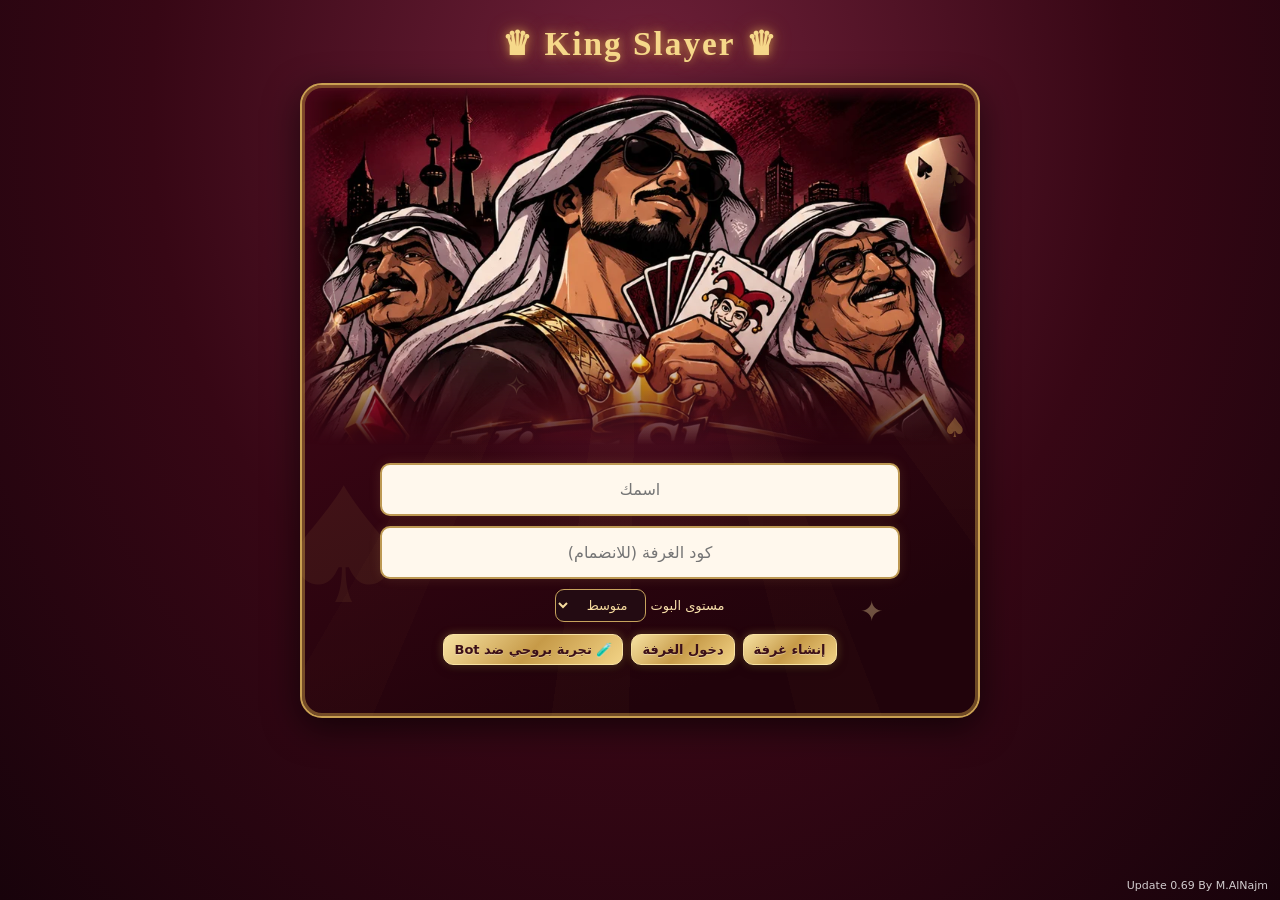
==== index.html @ 64f25003 "Complete Update 0.69: suppress duplicate turn-only activity text" ====
<!doctype html><html lang="ar" dir="rtl"><head><meta charset="utf-8"><meta name="viewport" content="width=device-width,initial-scale=1,maximum-scale=1,viewport-fit=cover"><meta name="theme-color" content="#400719">
<meta name="application-name" content="King Slayer">
<meta name="apple-mobile-web-app-title" content="King Slayer">
<meta name="apple-mobile-web-app-capable" content="yes">
<link rel="apple-touch-icon" sizes="180x180" href="/app-icon-180.png?v=66">
<link rel="icon" type="image/png" sizes="192x192" href="/app-icon-192.png?v=66">
<link rel="manifest" href="/manifest.webmanifest?v=66">
<title>King Slayer</title><style>*{box-sizing:border-box}body{margin:0;background:#125b3e;color:white;font:16px system-ui,-apple-system,sans-serif}main{max-width:480px;margin:auto;padding:calc(env(safe-area-inset-top) + 14px) 10px calc(env(safe-area-inset-bottom) + 24px)}h2{text-align:center;margin:14px 0}button,input{font:inherit;border:0;border-radius:10px;padding:12px}button{background:#f4d27d;color:#182f25;font-weight:700;cursor:pointer}input{width:100%;margin:8px 0;background:white;color:#111}#lobby{padding:24px 12px}#game{display:none}.bar{display:flex;justify-content:space-between;align-items:center;gap:8px;margin:10px 0;flex-wrap:wrap}.bar #status{background:#f4d27d;color:#173b2b;border-radius:10px;padding:7px 10px;font-size:14px}.hint{font-size:12px;color:#d5eee0}.board{position:relative;background:#176e4b;border:2px solid #ffffff30;border-radius:18px;padding:10px 6px}.four{display:grid;grid-template-columns:repeat(4,minmax(0,1fr));gap:5px;margin:9px 0}.eight{display:grid;grid-template-columns:repeat(4,minmax(0,1fr));gap:5px} .card{height:71px;touch-action:none;-webkit-user-select:none;background:#fff;border-radius:8px;color:#111;display:flex;flex-direction:column;align-items:center;justify-content:center;box-shadow:0 2px 4px #0003;border:3px solid transparent;user-select:none;touch-action:manipulation}.card.red{color:#d12736}.card.empty{background:#ffffff16;color:#e6f7e9;border:2px dashed #ffffff55}.card.selected{border:3px solid #ffd04a}.stack{position:relative;min-height:80px;touch-action:none;overflow:visible}.stack .card{position:absolute;left:0;right:0;width:100%;height:71px;box-shadow:0 1px 3px #0005}.stack .card:not(:last-child){pointer-events:none}.stack .card{justify-content:flex-start;align-items:flex-start;padding:3px 6px}.stack .card b{font-size:19px;line-height:21px}.stack .card span{font-size:18px;line-height:19px}.stack .card:last-child{justify-content:flex-start;align-items:flex-start}.dragging{position:fixed!important;z-index:9999!important;pointer-events:none!important;width:72px!important;opacity:.94;transform:rotate(-4deg) scale(1.08);box-shadow:0 10px 30px #0007!important}body.drag-active{touch-action:none;user-select:none}.card b{font-size:23px}.card span{font-size:21px}.section{text-align:center;font-weight:700;margin:12px 0 4px}.hand{display:grid;grid-template-columns:repeat(4,1fr);gap:7px;margin:12px 0}.pile{text-align:center}.pile .card{max-width:110px;margin:5px auto}.pile small{font-size:12px}.card.back{background:repeating-linear-gradient(45deg,#1d426e 0px,#1d426e 7px,#2c6192 7px,#2c6192 14px);border:4px solid #f4f0df;color:white;box-shadow:inset 0 0 0 2px #fff9,0 2px 5px #0005}.card.back:after{content:'♠ ♥';font-size:17px;background:#fff2;padding:7px;border-radius:7px}.card.back b{display:none}.card.back span{display:none}.controls{display:flex;gap:8px;justify-content:center;flex-wrap:wrap}#msg{min-height:25px;text-align:center;color:#ffe5a2;font-size:14px}#room{font-size:14px}#status{font-weight:bold}#win{text-align:center;font-size:22px}@media(orientation:landscape){main{max-width:100%;padding:5px max(12px,env(safe-area-inset-right)) 10px max(12px,env(safe-area-inset-left))}h2{font-size:17px;margin:2px}.bar{margin:3px 0}.board{display:grid;grid-template-columns:1fr 1.1fr 1fr;gap:8px;align-items:start;padding:7px}.board .section{font-size:12px;margin:3px 0}.board #lefttable{grid-column:1;grid-row:2}.board #found{grid-column:2;grid-row:2}.board #righttable{grid-column:3;grid-row:2}.board .section:nth-of-type(1){grid-column:1;grid-row:1}.board .section:nth-child(3){grid-column:2;grid-row:1}.board .section:nth-child(5){grid-column:3;grid-row:1}.four,.eight{margin:0;gap:3px}.card{height:52px;border-radius:6px}.stack .card{height:52px}.stack{min-height:55px}.stack .card b,.card b{font-size:17px}.stack .card span,.card span{font-size:17px}.hand{max-width:650px;margin:5px auto;gap:5px}.pile .card{height:51px;max-width:95px}.controls button{padding:7px 10px;font-size:13px}.hint{font-size:10px;text-align:center}#msg{min-height:16px;font-size:12px}}@media(orientation:portrait){#game:before{content:'↻ لف الآيفون بالعرض لتجربة الطاولة الأوسع';display:block;text-align:center;background:#f4d27d;color:#183c2c;padding:7px;border-radius:8px;margin-bottom:8px;font-size:13px}}  .board>.section,.board>.four,.board>.eight{position:relative;z-index:1}  .turn-indicator{display:inline-block;padding:5px 10px;border-radius:18px;background:#ffffff22;font-size:13px;font-weight:700}.turn-indicator.mine{background:#f4d27d;color:#173b2b;animation:turnpulse 1.4s infinite}@keyframes turnpulse{50%{box-shadow:0 0 0 5px #f4d27d22}}  .card{transition:transform .15s ease,box-shadow .15s ease}.card:active{transform:translateY(-3px)}.turn-bottom{margin:4px auto;text-align:center;font-size:13px;font-weight:700;color:#ffe4a0}.last-card{animation:shine 1.2s ease-in-out infinite}@keyframes shine{0%,100%{box-shadow:none;color:#fff}50%{box-shadow:0 0 15px #ffdc55;color:#ffe17d}}.card-enter{animation:cardenter .22s ease-out}@keyframes cardenter{from{transform:translateY(-14px) rotate(-4deg);opacity:.4}to{transform:translateY(0);opacity:1}}.turn-toast{position:fixed;top:12%;left:50%;transform:translateX(-50%);background:#f4d27d;color:#183c2c;padding:10px 18px;border-radius:20px;z-index:1000;pointer-events:none;animation:toastfade 1.2s both}@keyframes toastfade{0%{opacity:0}20%,75%{opacity:1}100%{opacity:0}} .board{background:linear-gradient(#29000620,#29000620),url('/1026AC6E-94FA-46C3-9487-901BDE9A1770.png') center/100% 100% no-repeat,#47000e;border:2px solid #bb8c44;box-shadow:inset 0 0 30px #19000677}.card.back{background:radial-gradient(ellipse at center,#24466c 0%,#10233f 75%);border:3px double #e4b75e;box-shadow:inset 0 0 0 2px #d2b266,0 2px 5px #0006}.card.back:after{content:'♠ DmDm ♠';font:bold italic 12px Georgia,serif;color:#f2c46c;background:transparent;padding:4px 0;text-shadow:0 1px 2px #000}.board .section{text-shadow:0 2px 5px #000;background:#20000a77;border-radius:6px}.board .card{box-shadow:0 2px 5px #0007}.card:not(.back):not(.empty){background:linear-gradient(145deg,#fff 0%,#faf8f2 70%,#eee9df 100%);border:2px solid #d8d2c4;border-radius:7px;box-shadow:0 2px 5px #0006,inset 0 0 0 1px #fff}.card.back{background:repeating-linear-gradient(45deg,transparent 0px,transparent 12px,#ffffff08 12px,#ffffff08 13px),radial-gradient(ellipse at center,#274b76,#102341 82%);border:3px double #d8dce3;outline:1px solid #a9b4c4;outline-offset:-6px;box-shadow:inset 0 0 0 2px #8398b1,0 3px 7px #0008}.card.back:after{content:'♛ DmDm ♠';font:bold italic 13px Georgia,serif;color:#e8b956;letter-spacing:-.5px;text-shadow:0 2px 2px #000;background:#07182c80;border:1px solid #9baec6;border-radius:7px;padding:7px 2px;max-width:96%;white-space:nowrap}.card.red{color:#c41428}.card:not(.back) b{font-family:Georgia,serif;font-weight:800}.card:not(.back) span{filter:drop-shadow(0 1px 1px #0002)}/* Additional 20% card reduction */.card{height:57px}.stack .card{height:57px}.stack{min-height:64px}.card b{font-size:19px}.card span{font-size:17px}.stack .card b{font-size:16px}.stack .card span{font-size:15px}.card.back:after{font-size:10px;padding:4px 1px}.pile .card{max-width:82px}@media(orientation:landscape){.card,.stack .card{height:42px}.stack{min-height:45px}.pile .card{height:41px;max-width:76px}.card b,.stack .card b{font-size:14px}.card span,.stack .card span{font-size:13px}.card.back:after{font-size:9px;padding:2px 1px}}/* DmDm premium burgundy lobby and further 20% smaller cards */body{background:radial-gradient(ellipse at 50% 22%,#661326 0%,#390512 53%,#20030b 100%);min-height:100vh}main{position:relative}#lobby{position:relative;text-align:center;min-height:70vh;border:2px solid #c9a052;border-radius:22px;margin-top:12px;background:radial-gradient(ellipse at 45% 30%,#6e1730aa,#28040bd9);box-shadow:inset 0 0 0 3px #8b5d2c66,0 10px 35px #0005;overflow:hidden}#lobby:before{content:'♠ ♥ ♦ ♣';position:absolute;right:8px;top:12%;writing-mode:vertical-rl;letter-spacing:22px;font-size:27px;color:#d7aa55;opacity:.42;pointer-events:none}#lobby:after{content:'♠';position:absolute;left:-30px;bottom:12%;font-size:160px;color:#d4a754;opacity:.08;pointer-events:none}h2{color:#f6d88a;text-shadow:0 0 8px #f2c15a99,0 0 20px #e3a43a66;font-family:Georgia,serif;letter-spacing:.4px}#lobby>p{color:#f5e1b8;text-shadow:0 0 7px #d8a84d88}#lobby input{background:#fff8ed;border:2px solid #bd9953;text-align:center;box-shadow:0 0 12px #e4b15e22}#lobby .controls{align-items:center;justify-content:center}#lobby button{background:linear-gradient(135deg,#f7e2a2,#c69a48,#f2d386);border:1px solid #f7e2a2;box-shadow:0 3px 12px #0005,0 0 10px #e7b95a55;color:#3c1018;text-shadow:0 1px #fff5}#lobby button:active{transform:scale(.97)}#lobby #welcome{color:#f7d995}#game .card{height:46px}#game .stack .card{height:46px}#game .stack{min-height:52px}#game .card b{font-size:16px}#game .card span{font-size:14px}#game .pile .card{max-width:68px}#game .card.back:after{font-size:9px;padding:2px 1px}@media(orientation:landscape){#game .card,#game .stack .card{height:34px}#game .stack{min-height:37px}#game .pile .card{height:33px;max-width:62px}#game .card b,#game .stack .card b{font-size:12px}#game .card span,#game .stack .card span{font-size:11px}#game .card.back:after{font-size:8px;padding:1px}}#lobby:before{content:'♠ ♥ ♦ ♣';animation:suitFloat 7s ease-in-out infinite alternate;transform-origin:center}#lobby:after{animation:suitDrift 9s ease-in-out infinite alternate}@keyframes suitFloat{0%{transform:translateY(-10px) rotate(-7deg);opacity:.25}50%{transform:translateY(13px) rotate(7deg);opacity:.6}100%{transform:translateY(-8px) rotate(-4deg);opacity:.35}}@keyframes suitDrift{0%{transform:translate(0,0) rotate(-10deg)}100%{transform:translate(22px,-24px) rotate(10deg)}}h2{animation:kingGlow 2.6s ease-in-out infinite alternate}@keyframes kingGlow{from{text-shadow:0 0 6px #f2c15a66,0 0 15px #e3a43a33}to{text-shadow:0 0 14px #ffe6a4cc,0 0 28px #e3a43aaa}}@media(prefers-reduced-motion:reduce){#lobby:before,#lobby:after,h2{animation:none}}#lobby{isolation:isolate}#lobby>*:not(.suit-stage){position:relative;z-index:2}.suit-stage{position:absolute;inset:0;overflow:hidden;pointer-events:none;z-index:0}.suit-stage span{position:absolute;display:block;font-family:Georgia,serif;color:#f1c86e;opacity:0;text-shadow:0 0 12px #f6ce6c99;animation:suitRise 11s linear infinite;will-change:transform,opacity}.suit-stage span:nth-child(1){right:7%;bottom:-12%;font-size:45px;animation-delay:-1s;animation-duration:12s}.suit-stage span:nth-child(2){right:22%;bottom:-12%;font-size:26px;animation-delay:-6s;animation-duration:10s;color:#e88791}.suit-stage span:nth-child(3){right:40%;bottom:-12%;font-size:34px;animation-delay:-3s;animation-duration:13s;color:#d9a04b}.suit-stage span:nth-child(4){right:65%;bottom:-12%;font-size:40px;animation-delay:-8s;animation-duration:12s}.suit-stage span:nth-child(5){right:86%;bottom:-12%;font-size:27px;animation-delay:-4s;animation-duration:14s}.suit-stage span:nth-child(6){right:14%;bottom:-12%;font-size:18px;animation-delay:-10s;animation-duration:16s;color:#d9808d}.suit-stage span:nth-child(7){right:76%;bottom:-12%;font-size:23px;animation-delay:-12s;animation-duration:15s}.suit-stage span:nth-child(8){right:52%;bottom:-12%;font-size:20px;animation-delay:-7s;animation-duration:17s}@keyframes suitRise{0%{transform:translate3d(0,30px,0) rotate(-25deg) scale(.7);opacity:0}12%{opacity:.4}50%{transform:translate3d(-22px,-240px,0) rotate(18deg) scale(1.15);opacity:.55}88%{opacity:.3}100%{transform:translate3d(25px,-520px,0) rotate(85deg) scale(.8);opacity:0}}@media(prefers-reduced-motion:reduce){.suit-stage span{animation:none;opacity:.18}}/* King Slayer comic-style animated lobby scene */#lobby{background:radial-gradient(ellipse at 50% 18%,#8d2444aa 0%,transparent 50%),linear-gradient(160deg,#4b071a,#21030b 85%);box-shadow:inset 0 0 0 3px #b5873d88,0 10px 35px #0009}#lobby:before{z-index:1}#lobby .comic-stage{position:absolute;inset:0;overflow:hidden;pointer-events:none;z-index:0}#lobby .comic-rays{position:absolute;inset:-50%;background:repeating-conic-gradient(from 5deg at 50% 25%,#f5c65b12 0deg 7deg,transparent 7deg 22deg);animation:comicSpin 70s linear infinite}#lobby .comic-card{position:absolute;top:9%;font-size:clamp(35px,9vw,70px);filter:drop-shadow(0 5px 8px #0009);animation:comicFloat 5s ease-in-out infinite alternate}#lobby .comic-card-a{left:9%;transform:rotate(-20deg);animation-delay:-1s}#lobby .comic-card-b{right:8%;top:25%;color:#e8c174;animation-delay:-3s}#lobby .comic-card-c{left:12%;top:40%;color:#e55a6a;animation-delay:-2s}#lobby .comic-crown{position:absolute;top:2%;left:50%;transform:translateX(-50%);font-size:55px;color:#ffd781;text-shadow:0 0 20px #ffd36a;animation:crownPulse 3s ease-in-out infinite}#lobby .comic-spark{position:absolute;color:#ffe4a3;font-size:28px;animation:sparkle 2.5s ease-in-out infinite}#lobby .spark-one{top:15%;right:23%}#lobby .spark-two{top:45%;left:30%;animation-delay:-1s}#lobby .spark-three{bottom:14%;right:14%;animation-delay:-1.8s}#lobby input,#lobby button{transition:transform .2s ease,box-shadow .2s ease}#lobby input:focus{outline:2px solid #ffe5a0;box-shadow:0 0 20px #ffcc6c88}#lobby button:active{transform:scale(.95)}#lobby .controls button{animation:buttonGleam 4s ease-in-out infinite}#lobby .controls button:nth-child(2){animation-delay:-1s}#lobby .controls button:nth-child(3){animation-delay:-2s}@keyframes comicSpin{to{transform:rotate(360deg)}}@keyframes comicFloat{from{translate:0 -8px;rotate:-6deg}to{translate:0 14px;rotate:8deg}}@keyframes crownPulse{50%{opacity:.72;filter:brightness(1.5);scale:1.08}}@keyframes sparkle{0%,100%{opacity:0;scale:.4;rotate:0deg}50%{opacity:1;scale:1.2;rotate:35deg}}@keyframes buttonGleam{0%,100%{box-shadow:0 3px 12px #0005,0 0 8px #e7b95a44}50%{box-shadow:0 3px 12px #0005,0 0 19px #fbdc8d99}}@media(prefers-reduced-motion:reduce){#lobby .comic-stage *,#lobby .controls button{animation:none}}/* Approved King Slayer character art: visible when supplied asset is committed. */#lobby .king-art{position:relative;z-index:1;height:clamp(225px,47vw,355px);margin:-12px -12px 5px;overflow:hidden;pointer-events:none;background:linear-gradient(160deg,#68112666,#28030c44);border-radius:18px 18px 0 0}#lobby .king-art-image{position:absolute;inset:0;background-image:url('/king-slayer-characters.webp');background-size:cover;background-position:center top;background-repeat:no-repeat;animation:characterEntrance 1.2s cubic-bezier(.2,.7,.3,1) both,characterBreath 7s ease-in-out 1.2s infinite alternate}#lobby .cigarette-glow{position:absolute;left:15.7%;top:30%;width:9px;height:9px;border-radius:50%;background:#ff5c23;filter:blur(3px);box-shadow:0 0 9px 5px #ff3717aa,0 0 22px 10px #e6211144;animation:emberPulse 2.9s ease-in-out infinite;mix-blend-mode:screen}#lobby .cigarette-smoke{position:absolute;left:15%;top:28%;width:12px;height:38px;border-left:2px solid #f7ddd166;border-radius:50%;filter:blur(3px);animation:smokeLift 4s ease-out infinite}#lobby .art-spark{position:absolute;color:#ffdc84;text-shadow:0 0 12px #ffc75c;font-size:21px;animation:sparkle 3s ease-in-out infinite}#lobby .art-spark-a{left:27%;top:68%}#lobby .art-spark-b{right:17%;top:55%;animation-delay:-1.6s}#lobby .comic-stage{opacity:.35}#lobby input,#lobby .controls,#lobby #welcome{animation:controlEntrance .65s ease-out both}#lobby input:nth-of-type(1){animation-delay:.2s}#lobby input:nth-of-type(2){animation-delay:.35s}#lobby .controls{animation-delay:.5s}#lobby #welcome{animation-delay:.65s}@keyframes characterEntrance{from{opacity:0;transform:translateY(26px) scale(1.06)}to{opacity:1;transform:translateY(0) scale(1)}}@keyframes characterBreath{to{transform:scale(1.018) translateY(-3px)}}@keyframes emberPulse{0%,100%{opacity:.22;transform:scale(.65)}42%{opacity:.95;transform:scale(1.25)}58%{opacity:.55;transform:scale(.9)}}@keyframes smokeLift{0%{opacity:0;transform:translate(0,8px) rotate(-10deg)}25%{opacity:.38}100%{opacity:0;transform:translate(-13px,-40px) rotate(18deg) scale(1.5)}}@keyframes controlEntrance{from{opacity:0;transform:translateY(18px)}to{opacity:1;transform:translateY(0)}}@media(prefers-reduced-motion:reduce){#lobby .king-art *,#lobby input,#lobby .controls,#lobby #welcome{animation:none}}/* Animated side suits and subtle glowing table frame */#game .board{isolation:isolate;border:2px solid #d8a95b;box-shadow:inset 0 0 18px #e9b85c24,0 0 9px #f4ce7440;animation:tableFrameGlow 5s ease-in-out infinite}#game .board-suits{position:absolute;top:4%;bottom:4%;width:23px;pointer-events:none;z-index:0;overflow:hidden;display:flex;flex-direction:column;justify-content:space-around;align-items:center}#game .board-suits-left{left:2px}#game .board-suits-right{right:2px}#game .board-suits span{font-family:Georgia,serif;font-size:clamp(14px,2.5vw,22px);color:#e5b85e;text-shadow:0 0 7px #f7ca7d88;opacity:.4;animation:boardSuitFloat 4.5s ease-in-out infinite alternate}#game .board-suits span:nth-child(2){color:#ee7881;animation-delay:-1.2s}#game .board-suits span:nth-child(3){color:#e6a758;animation-delay:-2.3s}#game .board-suits span:nth-child(4){animation-delay:-3.2s}@keyframes tableFrameGlow{0%,100%{border-color:#c49a52;box-shadow:inset 0 0 14px #e9b85c15,0 0 5px #e8b4572b}50%{border-color:#f6d78c;box-shadow:inset 0 0 22px #e9b85c28,0 0 15px #f5d18470}}@keyframes boardSuitFloat{0%{transform:translateY(6px) rotate(-12deg) scale(.9);opacity:.2}100%{transform:translateY(-8px) rotate(13deg) scale(1.12);opacity:.62}}@media(prefers-reduced-motion:reduce){#game .board,#game .board-suits span{animation:none}}/* Minimal solid burgundy gameplay table */#game .board{background:#530b20!important;border:2px solid #c9a257;animation:tableFrameGlow 5s ease-in-out infinite;padding:13px 20px;overflow:hidden}#game .board .section{display:none!important}#game .board .four,#game .board .eight{position:relative;z-index:2}#game .board-suits{z-index:1;opacity:.55}#game .board .card{animation:softCardArrival .28s ease-out both}#game .board .card.empty{background:#ffffff0c;border-color:#d9b87966}#game .hand .pile>small:empty{display:none}#game .hand .pile>small:not(:empty){color:#f0d79f}#game #msg:empty{display:none}#game .board:after{content:'✦';position:absolute;top:4px;right:14%;font-size:14px;color:#f8dc9a;pointer-events:none;animation:gameSparkle 5s ease-in-out infinite;z-index:1}@keyframes softCardArrival{from{opacity:.65;transform:translateY(4px)}to{opacity:1;transform:translateY(0)}}@keyframes gameSparkle{0%,100%{opacity:0;transform:translateY(0) scale(.6)}50%{opacity:.65;transform:translateY(7px) scale(1.1)}}@media(orientation:landscape){#game .board{display:grid;grid-template-columns:1fr 1.1fr 1fr;gap:8px;align-items:start}#game .board #lefttable{grid-column:1;grid-row:1}#game .board #found{grid-column:2;grid-row:1}#game .board #righttable{grid-column:3;grid-row:1}}@media(orientation:portrait){#game .board{display:flex;flex-direction:column;gap:9px}#game .board #lefttable,#game .board #found,#game .board #righttable{width:100%}}@media(prefers-reduced-motion:reduce){#game .board .card,#game .board:after{animation:none}}/* Landscape board repair: keep all 16 positions in three aligned zones */@media(orientation:landscape){#game .board{display:grid!important;grid-template-columns:minmax(0,1fr) minmax(0,1.08fr) minmax(0,1fr)!important;grid-template-rows:auto!important;gap:clamp(5px,1vw,12px)!important;align-items:start!important;padding:12px clamp(10px,2vw,24px)!important;min-height:125px}#game .board #lefttable{grid-column:1!important;grid-row:1!important}#game .board #found{grid-column:2!important;grid-row:1!important}#game .board #righttable{grid-column:3!important;grid-row:1!important}#game .board .four,#game .board .eight{display:grid!important;grid-template-columns:repeat(4,minmax(0,1fr))!important;gap:clamp(3px,.5vw,8px)!important;margin:0!important;min-width:0;width:100%}#game .board .stack{min-width:0;min-height:40px!important;height:auto}#game .board .stack .card{position:relative;top:auto!important;left:auto;right:auto;min-width:0;width:100%;height:clamp(40px,4vw,57px)!important;padding:2px 3px}#game .board .stack .card:not(:last-child){position:absolute;top:0!important;left:0;right:0}#game .board .eight>.card{width:100%;min-width:0;height:clamp(40px,4vw,57px)!important}#game .board .card b{font-size:clamp(12px,1.3vw,17px)!important;line-height:1.15}#game .board .card span{font-size:clamp(12px,1.25vw,16px)!important;line-height:1.15}#game .hand{max-width:680px;grid-template-columns:repeat(4,minmax(0,1fr));margin:8px auto;gap:8px}#game .pile{min-width:0}#game .controls{max-width:900px;margin:6px auto}#game .controls button{font-size:clamp(11px,1.25vw,14px);padding:7px 10px}#game .bar{justify-content:center;gap:8px}#game #scores,#game #msg,#game #turnbottom{font-size:12px;margin:2px 0}#game .board-suits{opacity:.3}}@media(orientation:portrait){#game .board .stack{min-height:46px!important}#game .board .stack .card{height:46px!important}#game .board .eight>.card{height:46px!important}}/* Fix stacked-card visibility: show rank/suit on every underlying card */#game .board .stack{position:relative!important;overflow:visible!important;min-height:var(--stack-height,46px)!important;height:var(--stack-height,46px)!important}#game .board .stack .card,#game .board .stack .card:not(:last-child){position:absolute!important;left:0!important;right:0!important;width:100%!important;top:var(--card-offset,0px)!important;height:46px!important;min-height:0!important;display:flex!important;flex-direction:column!important;align-items:flex-start!important;justify-content:flex-start!important;padding:2px 5px!important;box-sizing:border-box}#game .board .stack .card b{font-size:14px!important;line-height:15px!important}#game .board .stack .card span{font-size:13px!important;line-height:14px!important}#game .board .stack .card:not(:last-child){pointer-events:none!important}@media(orientation:landscape){#game .board .stack .card,#game .board .stack .card:not(:last-child){height:43px!important}#game .board .stack .card b{font-size:13px!important;line-height:14px!important}#game .board .stack .card span{font-size:12px!important;line-height:13px!important}}/* King Slayer exclusive royal card back */#game .card.back{position:relative;background:radial-gradient(ellipse at 50% 35%,#8c1836 0%,#500a23 55%,#210613 100%)!important;border:2px solid #e8c678!important;outline:1px solid #e8c678!important;outline-offset:-5px!important;border-radius:7px!important;box-shadow:inset 0 0 0 3px #6d2c36,inset 0 0 0 5px #c89a4e,0 3px 8px #0008!important;overflow:hidden;align-items:center!important;justify-content:center!important;padding:3px!important}#game .card.back:before{content:'✦';position:absolute;inset:7px;display:flex;align-items:center;justify-content:center;color:#d4a65933;font-size:38px;background:repeating-conic-gradient(from 0deg at 50% 50%,transparent 0 20deg,#edc57612 20deg 25deg,transparent 25deg 45deg);border:1px solid #e9c47a88;border-radius:3px;pointer-events:none}#game .card.back:after{content:'♛';position:relative;z-index:1;color:#ffe4a2!important;font:bold 28px Georgia,serif!important;background:transparent!important;border:0!important;padding:0!important;max-width:none!important;letter-spacing:0!important;text-shadow:0 1px 1px #18040a,0 0 9px #f2c56d99!important;filter:drop-shadow(0 2px 2px #0007)}@media(orientation:landscape){#game .card.back:after{font-size:22px!important}#game .card.back:before{inset:5px;font-size:25px}}/* King Slayer obsidian and luminous gold playing-card backs */#game .card.back{background:radial-gradient(ellipse at 45% 25%,#383535 0%,#151416 48%,#030305 100%)!important;border:2px solid #eacb78!important;outline:1px solid #c99d46!important;outline-offset:-5px!important;box-shadow:inset 0 0 0 3px #242020,inset 0 0 0 5px #a87c31,0 0 8px #d8ad5666,0 3px 8px #0009!important}#game .card.back:before{border:1px solid #f5d78999!important;background:repeating-conic-gradient(from 0deg at 50% 50%,transparent 0 20deg,#eac56c18 20deg 25deg,transparent 25deg 45deg)!important}#game .card.back:after{color:#ffe7a4!important;text-shadow:0 0 5px #f7d47b,0 0 13px #e0a43eaa,0 1px 2px #000!important;animation:royalGoldPulse 3.4s ease-in-out infinite}@keyframes royalGoldPulse{0%,100%{filter:brightness(.92) drop-shadow(0 0 2px #d7a74a77)}50%{filter:brightness(1.32) drop-shadow(0 0 7px #ffd98bcc)}}@media(prefers-reduced-motion:reduce){#game .card.back:after{animation:none}}/* Update 7: premium motion and optional layout */.bot-setting{margin:9px auto;color:#f8dfaa;font-size:13px}.bot-setting select{background:#230b12;color:#f6db9e;border:1px solid #c7a35d;border-radius:9px;padding:7px 14px;font:inherit}.opponent-motion{text-align:center;height:0;overflow:hidden;opacity:0;color:#f5cf82;pointer-events:none}.opponent-motion.active{height:24px;opacity:1;animation:opponentFlash .9s ease-in-out}.moving-card{position:fixed!important;z-index:10001!important;pointer-events:none!important;transition:transform .34s cubic-bezier(.2,.8,.2,1)!important;box-shadow:0 0 15px #f6c96a99!important}.card-snapback{animation:snapBack .28s ease-out!important}@keyframes snapBack{0%{transform:translateY(-8px) rotate(-6deg)}70%{transform:translateY(3px)}100%{transform:translateY(0)}}@keyframes opponentFlash{0%,100%{opacity:0;transform:translateY(-5px)}25%,75%{opacity:1;transform:translateY(0)}}#game .board.dealing .card{animation:dealCards .55s ease-out backwards!important}#game .board.dealing #lefttable .card{animation-delay:.1s!important}#game .board.dealing #found .card{animation-delay:.25s!important}#game .board.dealing #righttable .card{animation-delay:.4s!important}@keyframes dealCards{from{opacity:0;transform:translateY(-22px) scale(.82) rotate(-6deg)}to{opacity:1;transform:translateY(0) scale(1) rotate(0)}}#game .board.compact-stacks .stack{--stack-height:46px!important;height:46px!important;min-height:46px!important}#game .board.compact-stacks .stack .card{--card-offset:0px!important}#game .board.compact-stacks .stack .card:not(:last-child){visibility:hidden}#royalVictory[hidden]{display:none!important}.royal-victory{position:fixed;inset:0;z-index:20000;background:radial-gradient(circle at center,#4d1329f2,#050307f7);display:flex;flex-direction:column;align-items:center;justify-content:center;gap:20px;text-align:center;color:#ffe4a0;font-size:clamp(22px,5vw,36px);animation:victoryAppear .6s ease-out}.victory-crown{font:clamp(90px,20vw,180px) Georgia,serif;color:#ffdd80;text-shadow:0 0 20px #e5ac43,0 0 70px #d29b43;animation:crownDrop .85s cubic-bezier(.2,.8,.2,1) both,royalGoldPulse 3s 1s infinite}.royal-victory button{border:1px solid #ffe3a1;background:linear-gradient(120deg,#c49a4e,#f5dd95);color:#331322}.last-card{animation:shine 1.2s ease-in-out infinite!important}@keyframes victoryAppear{from{opacity:0}to{opacity:1}}@keyframes crownDrop{from{opacity:0;transform:translateY(-80px) scale(.7)}to{opacity:1;transform:translateY(0) scale(1)}}@media(prefers-reduced-motion:reduce){.moving-card,.card-snapback,#game .board.dealing .card,.victory-crown,.opponent-motion.active{animation:none!important;transition:none!important}}/* Update 7 motion fix: never animate every card on polling re-render */#game .board .card{animation:none!important;transition:border-color .15s,box-shadow .15s!important}#game .board.dealing .card{animation:none!important}#game .board .card.card-snapback{animation:snapBack .28s ease-out!important}#game .board .card.card-played{animation:singleCardPlayed .3s ease-out!important}@keyframes singleCardPlayed{from{transform:translateY(-7px) scale(1.04);filter:brightness(1.25)}to{transform:translateY(0) scale(1);filter:brightness(1)}}#game .board{transform:none!important}#game .board .stack{transition:none!important}/* Tap-to-move only: gold outline on the selected card, no movement animations */#game .card,#game .board .card,#game .board.dealing .card,#game .card.card-enter,#game .card.card-snapback,#game .card.card-played{animation:none!important;transition:none!important;transform:none!important;filter:none!important}#game .card.selected,#game .board .card.selected{border:3px solid #ffda65!important;outline:2px solid #e7af36!important;outline-offset:1px!important;box-shadow:0 0 0 2px #6a4513,0 0 12px 3px #f5c14b99!important;position:relative;z-index:100!important}#game .board,#game .board:after,#game .board-suits span,#game .opponent-motion{animation:none!important}#game .moving-card,#game .dragging{display:none!important}/* Expose both rank and suit of each card underneath the next card */#game .board .stack .card{padding:2px 5px!important}#game .board .stack .card b{display:block!important;font-size:15px!important;line-height:17px!important}#game .board .stack .card span{display:block!important;font-size:14px!important;line-height:15px!important}#game .board .stack .card:not(:last-child){box-shadow:0 1px 3px #0008!important}#game .board .stack{overflow:visible!important}@media(orientation:landscape){#game .board .stack .card b{font-size:13px!important;line-height:15px!important}#game .board .stack .card span{font-size:12px!important;line-height:13px!important}}/* King Slayer PC Edition: responsive desktop layout, same game and rooms */@media(min-width:1000px) and (pointer:fine){html{font-size:17px}body{min-width:920px;background:radial-gradient(ellipse at 50% 12%,#70213a 0%,#370715 54%,#18030b 100%)}main{max-width:1600px!important;width:min(96vw,1600px);padding:16px 32px 40px!important;margin:auto}main>h2{font-size:clamp(28px,2.6vw,42px)!important;margin:8px 0 16px!important;letter-spacing:2px}#lobby{max-width:680px;margin:20px auto!important;min-height:unset;padding:24px 40px 35px}#lobby .king-art{height:360px;margin:-24px -40px 18px}#lobby input{max-width:520px;margin:10px auto;display:block;padding:15px}#lobby .controls{max-width:560px;margin:12px auto}#game{max-width:1500px;margin:auto}#game .bar{display:flex;justify-content:space-between!important;gap:12px;margin:8px 0 12px}#game .bar #scores{flex-basis:100%;font-size:17px!important}#game #msg{font-size:16px!important;min-height:22px}#game #turnbottom{font-size:17px!important;margin:8px auto 12px}#game .board{display:grid!important;grid-template-columns:minmax(0,1fr) minmax(0,1.1fr) minmax(0,1fr)!important;grid-template-rows:auto!important;gap:clamp(12px,2vw,32px)!important;padding:clamp(24px,3vw,48px)!important;min-height:220px!important;border-radius:26px!important;box-shadow:inset 0 0 30px #d8a95b18,0 0 24px #c69a4655!important}#game .board #lefttable{grid-column:1!important;grid-row:1!important}#game .board #found{grid-column:2!important;grid-row:1!important}#game .board #righttable{grid-column:3!important;grid-row:1!important}#game .board .four,#game .board .eight{grid-template-columns:repeat(4,minmax(0,1fr))!important;gap:9px!important;width:100%;margin:0!important}#game .board .stack{min-width:0}#game .board .stack .card,#game .board .stack .card:not(:last-child){height:80px!important;border-radius:10px!important;padding:6px 9px!important}#game .board .stack .card b{font-size:21px!important;line-height:23px!important}#game .board .stack .card span{font-size:19px!important;line-height:21px!important}#game .board .stack{--stack-height:80px;min-height:max(80px,var(--stack-height))!important;height:max(80px,var(--stack-height))!important}#game .board .eight>.card{height:80px!important;border-radius:10px!important;font-size:26px!important}#game .board .eight>.card b{font-size:24px!important}#game .board .eight>.card span{font-size:22px!important}#game .hand{max-width:920px;grid-template-columns:repeat(4,minmax(0,1fr));gap:18px;margin:20px auto 14px}#game .pile .card{max-width:140px!important;height:94px!important;border-radius:12px!important;margin:8px auto}#game .pile .card b{font-size:28px!important}#game .pile .card span{font-size:25px!important}#game .pile .card.back:after{font-size:39px!important}#game .pile small{font-size:15px!important}#game .controls{max-width:1150px;margin:15px auto;gap:12px}#game .controls button{font-size:16px!important;padding:12px 18px!important;box-shadow:0 3px 9px #0005}#game .controls button:hover,#lobby button:hover{filter:brightness(1.1)}#game .card{cursor:pointer}#game .card.selected{outline:3px solid #f8c95a!important;outline-offset:3px!important;box-shadow:0 0 0 2px #6c4417,0 0 16px 5px #f5c14b88!important}#game .board.compact-stacks .stack{height:80px!important;min-height:80px!important}#game:before{display:none!important}}@media(min-width:1000px) and (pointer:fine) and (max-height:700px){#game .board{padding:18px 30px!important;min-height:180px!important}#game .hand{margin:8px auto}#game .pile .card{height:65px!important}#game .controls{margin:8px auto}}#game #fire .card.selected{outline:3px solid #ffe18a!important;outline-offset:3px!important;box-shadow:0 0 15px #ffd064aa!important}#game #fire .card:not(.empty){cursor:pointer}
/* Original art with localized breathing and a smoke emitter aligned to the cigar. */
#lobby .king-art-image{animation:none;transform:none;transition:opacity .35s ease}
#lobby .king-art-motion,#lobby .king-art-atmosphere{position:absolute;inset:0;width:100%;height:100%;pointer-events:none}
#lobby .king-art-motion{opacity:0;transition:opacity .35s ease}
#lobby .king-art-atmosphere{z-index:1}
@media(prefers-reduced-motion:reduce){#lobby .king-art-motion,#lobby .king-art-atmosphere{display:none}#lobby .king-art-image{opacity:1!important}}

/* Fade the whole animated artwork into the actual lobby background. */
#lobby .king-art{
  background:transparent;
  border-radius:0;
  -webkit-mask-image:linear-gradient(to right,transparent,#000 5%,#000 95%,transparent),linear-gradient(to bottom,transparent,#000 5%,#000 64%,rgba(0,0,0,.88) 76%,rgba(0,0,0,.38) 90%,transparent);
  mask-image:linear-gradient(to right,transparent,#000 5%,#000 95%,transparent),linear-gradient(to bottom,transparent,#000 5%,#000 64%,rgba(0,0,0,.88) 76%,rgba(0,0,0,.38) 90%,transparent);
  -webkit-mask-composite:source-in;
  mask-composite:intersect;
}

/* Shared fixed screen credit: identical corner spacing in both orientations. */
.build-version{position:fixed;right:12px;bottom:8px;margin:0;animation:none;transition:none;z-index:20;color:#fff;opacity:.8;font:11px/1.2 system-ui,sans-serif;font-weight:400;direction:ltr;white-space:nowrap;pointer-events:none}

/* Phone portrait only: cards and exposed stack spacing at 80% of their prior size. */
@media (max-width:600px) and (orientation:portrait){
  #game .board .stack{width:80%;justify-self:center;min-height:calc(var(--stack-height,46px) * .8)!important;height:calc(var(--stack-height,46px) * .8)!important}
  #game .board .stack .card,#game .board .stack .card:not(:last-child){height:36.8px!important;top:calc(var(--card-offset,0px) * .8)!important;padding:1.6px 4px!important}
  #game .board .eight>.card{width:80%;justify-self:center;height:36.8px!important}
  #game .pile .card{width:80%;max-width:54.4px;height:36.8px}
  #game .card b{font-size:12.8px}
  #game .card span{font-size:11.2px}
  #game .board .stack .card b{font-size:12px!important;line-height:13.6px!important}
  #game .board .stack .card span{font-size:11.2px!important;line-height:12px!important}
  #game .card:not(.back):not(.empty){border-width:1.6px;border-radius:5.6px}
  #game .card.back:after{font-size:22.4px!important}
  #game .board.compact-stacks .stack{min-height:36.8px!important;height:36.8px!important}
}

/* Remaining personal cards: fewer cards is closer to finishing. */
#game #opcount{display:none}
.card-race{display:flex;align-items:center;justify-content:center;gap:16px;width:fit-content;max-width:100%;margin:8px auto 12px;padding:7px 18px;border:1px solid #e5c47e50;border-radius:14px;background:#0008;box-shadow:inset 0 1px 0 #ffffff12,0 0 12px #e5b95b20;color:#eee4d2;font-size:12px}
.card-race[hidden]{display:none}
.card-race .race-side{display:flex;align-items:center;gap:7px;min-width:0}
.card-race .race-name{max-width:130px;overflow:hidden;text-overflow:ellipsis;white-space:nowrap;unicode-bidi:plaintext}
.card-race b{font-size:19px;font-variant-numeric:tabular-nums;line-height:1.1;color:#fff}
.card-race .race-leading b{color:#ffe093;text-shadow:0 0 9px #e9b95d88}
.card-race .race-vs{font:700 10px/1 system-ui;color:#c8bba4;direction:ltr}
@media(orientation:landscape){.card-race{margin:4px auto 6px;padding:5px 14px}.card-race b{font-size:16px}}
#msg:empty{display:none}
</style></head><body><main><h2>♛ King Slayer ♛</h2><div id="lobby"><div class="king-art" aria-hidden="true"><div class="king-art-image"></div><canvas class="king-art-motion"></canvas><canvas class="king-art-atmosphere"></canvas></div><div class="comic-stage" aria-hidden="true"><div class="comic-rays"></div><div class="comic-card comic-card-a">🃏</div><div class="comic-card comic-card-b">♠</div><div class="comic-card comic-card-c">♥</div><div class="comic-crown">♛</div><div class="comic-spark spark-one">✦</div><div class="comic-spark spark-two">✧</div><div class="comic-spark spark-three">✦</div></div><div class="suit-stage" aria-hidden="true"><span>♠</span><span>♥</span><span>♦</span><span>♣</span><span>♠</span><span>♥</span><span>♣</span><span>♦</span></div><input id="name" placeholder="اسمك" maxlength="24"><input id="code" placeholder="كود الغرفة (للانضمام)" maxlength="6"><div class="bot-setting">مستوى البوت <select id="botDifficulty"><option value="easy">سهل</option><option value="medium" selected>متوسط</option><option value="hard">صعب</option></select></div><div class="controls"><button onclick="join(false)">إنشاء غرفة</button><button onclick="join(true)">دخول الغرفة</button><button onclick="testMode()">🧪 تجربة بروحي ضد Bot</button></div><p id="welcome"></p></div><div id="game"><div class="bar"><span id="room"></span><span id="status"></span><span id="opcount" class="turn-indicator"></span><span id="scores" style="width:100%;text-align:center;font-size:13px;color:#f9e8b2"></span></div><div id="msg"></div><div id="cardRace" class="card-race" role="status" aria-live="polite" hidden><span id="myCardSide" class="race-side">كروتك <b id="myCardCount">0</b></span><span class="race-vs">VS</span><span id="opponentCardSide" class="race-side"><span id="opponentCardName" class="race-name"></span> <b id="opponentCardCount">0</b></span></div><div id="opponentMotion" class="opponent-motion" aria-live="polite"></div><div class="board"><div class="board-suits board-suits-left" aria-hidden="true"><span>♠</span><span>♥</span><span>♦</span><span>♣</span></div><div class="board-suits board-suits-right" aria-hidden="true"><span>♣</span><span>♦</span><span>♥</span><span>♠</span></div><div class="section"></div><div class="four" id="lefttable"></div><div class="section"></div><div class="eight" id="found"></div><div class="section"></div><div class="four" id="righttable"></div></div><div class="hand"><div class="pile"><small></small><div id="right"></div><small id="rc"></small></div><div class="pile"><small>النار</small><div id="fire"></div><small id="fc"></small></div><div class="pile"><small></small><div id="draw"></div><small id="lc"></small></div><div class="pile"><small id="opfirelabel">نار الخصم</small><div id="opfire"></div><small id="opfc"></small></div></div><div class="controls"><button id="arrangeBtn" onclick="arrangeTable()">↔ ترتيب الطاولة</button><button onclick="share()">مشاركة الغرفة</button><button onclick="newTest()">تجربة جديدة</button><button onclick="leaveRoom()">🚪 مغادرة الغرفة</button></div><div id="win"></div><div id="royalVictory" class="royal-victory" hidden><div class="victory-crown">♛</div><strong id="victoryText"></strong><button onclick="document.getElementById('royalVictory').hidden=true">إغلاق</button></div></div></main><small id="release-label" class="build-version" data-update="69" aria-label="رقم تحديث اللعبة: 0.69، بواسطة M.AlNajm">Update 0.69 By M.AlNajm</small><script>let audioCtx=null,lastTurn=null,lastLog='',lastMoveSignature='';function sound(kind){try{audioCtx=audioCtx||new (window.AudioContext||window.webkitAudioContext)();if(audioCtx.state==='suspended')audioCtx.resume();let t=audioCtx.currentTime,o=audioCtx.createOscillator(),gain=audioCtx.createGain();o.type=kind==='end'?'sine':'triangle';o.frequency.setValueAtTime(kind==='end'?650:470,t);o.frequency.exponentialRampToValueAtTime(kind==='end'?420:110,t+.08);gain.gain.setValueAtTime(.0001,t);gain.gain.exponentialRampToValueAtTime(kind==='end'?.075:.12,t+.012);gain.gain.exponentialRampToValueAtTime(.0001,t+.14);o.connect(gain);gain.connect(audioCtx.destination);o.start(t);o.stop(t+.15)}catch(e){}}document.addEventListener('pointerdown',()=>{try{audioCtx=audioCtx||new (window.AudioContext||window.webkitAudioContext)();audioCtx.resume()}catch(e){}},{once:true});function remainingCardCounts(s){
  return {mine:(s.rightCount||0)+(s.leftCount||0)+(s.fireCount||0)+(s.drawn?1:0),
    opponent:(s.opponent?.right||0)+(s.opponent?.left||0)+(s.opponent?.fire||0)+(s.opponent?.drawn?1:0)};
}
function renderCardRace(s){
  const bar=$('cardRace');bar.hidden=!s.started||!s.opponent;
  if(bar.hidden)return;
  const counts=remainingCardCounts(s);
  const opponentName=s.opponent.name||s.players?.[1-s.me]||'لاعب';
  $('opponentCardName').textContent=opponentName;
  $('opponentCardName').title=opponentName;
  $('myCardCount').textContent=counts.mine;
  $('opponentCardCount').textContent=counts.opponent;
  $('myCardSide').classList.toggle('race-leading',counts.mine<counts.opponent);
  $('opponentCardSide').classList.toggle('race-leading',counts.opponent<counts.mine);
  bar.setAttribute('aria-label','باقي لك '+counts.mine+' ورقة، وباقي لـ '+opponentName+' '+counts.opponent+' ورقة');
}
let lastGameSnapshot=null,seenWinner=null,tableCompact=false,dealSeen=null,opMotionTimer=null;let code=localStorage.getItem('cd_code'),token=localStorage.getItem('cd_token'),state=null,selected=null,sessionVersion=0,actionPending=false,actionRevision=0;const $=id=>document.getElementById(id);const req=async(path,data)=>{let r=await fetch('/api/'+path,data?{method:'POST',headers:{'Content-Type':'application/json'},body:JSON.stringify(data)}:{});let j=await r.json();if(!r.ok)throw Error(j.error);return j};function card(c,id,dest=false){let el=document.createElement('div');el.className='card '+(c&&'♥♦'.includes(c.s)?'red ':'')+(!c?'empty ':'')+(selected===id?'selected':'');el.innerHTML=c?'<b>'+c.r+'</b><span>'+c.s+'</span>':dest?'＋':'—';el.onclick=()=>choose(id,dest);return el}function fill(id,items,prefix,offset=0){$(id).replaceChildren(...items.map((pile,i)=>{let wrap=document.createElement('div');wrap.className='stack';wrap.dataset.target=prefix+(i+offset);let arr=Array.isArray(pile)?pile:[];arr.forEach((c,j)=>{let el=card(c,prefix+(i+offset),true);el.style.top=(j*19)+'px';el.style.setProperty('--card-offset',(j*34)+'px');el.style.zIndex=j+1;if(j!==arr.length-1)el.onclick=null;wrap.append(el)});if(!arr.length)wrap.append(card(null,prefix+(i+offset),true));wrap.style.minHeight=(46+Math.max(0,arr.length-1)*34)+'px';wrap.style.setProperty('--stack-height',(46+Math.max(0,arr.length-1)*34)+'px');return wrap}))}function render(){if(!state)return;renderCardRace(state);$('lobby').style.display='none';$('game').style.display='block';$('room').textContent='الغرفة: '+code;$('status').textContent=state.started?(state.winner!==null?'انتهت اللعبة':'الدور عند: '+(state.players[state.turn]||'لاعب')+(state.turn===state.me?' (أنت)':'')):'بانتظار رفيجك';$('msg').textContent=state.log==='دور '+(state.players[state.turn]||'')?'':state.log||'';$('opcount').textContent=state.opponent?'🃏 باقي للخصم: '+(state.opponent.right+state.opponent.left+state.opponent.fire+(state.opponent.drawn?1:0)):' ';$('opcount').classList.toggle('last-card',!!state.opponent&&(state.opponent.right+state.opponent.left+state.opponent.fire+(state.opponent.drawn?1:0))===1);$('scores').textContent=state.started&&state.scores?state.players.map((n,i)=>n+': '+state.scores[i]).join('  |  '):'';if(!state.started)return;const gameKey=code+':'+(state.scores||[]).join(',');if(dealSeen!==gameKey){dealSeen=gameKey;document.querySelector('#game .board')?.classList.add('dealing');setTimeout(()=>document.querySelector('#game .board')?.classList.remove('dealing'),1300)}fill('lefttable',state.table.slice(0,4),'t');fill('righttable',state.table.slice(4),'t',4);$('found').replaceChildren(...state.found.map((c,i)=>{let el=card(c,'f'+i,true);el.dataset.found='f'+i;return el}));$('right').replaceChildren(card(state.right,'right'));let deck=card(null,'deck');if(state.leftCount){deck.classList.remove('empty');deck.classList.add('back');deck.innerHTML='';deck.onclick=()=>action('draw')}else{deck.onclick=()=>action('draw')}let deckbox=document.createElement('div');deckbox.append(deck);if(state.drawn){let up=card(state.drawn,'drawn');up.classList.add('card-enter');up.style.marginTop='6px';deckbox.append(up)}$('draw').replaceChildren(deckbox);$('fire').replaceChildren(card(state.fire,'fire'));$('fire').dataset.target='fire';$('opfire').replaceChildren(card(state.opponent?.fireTop||null,'opfire'));$('opfirelabel').textContent='نار '+(state.opponent?.name||'الخصم');$('opfc').textContent=(state.opponent?.fire||0)+' ورقة';$('rc').textContent=state.rightCount+' ورقة';$('lc').textContent=state.leftCount+' ورقة';$('fc').textContent=state.fireCount+' ورقة';$('win').textContent=state.winner===null?'':state.winner===state.me?'🏆 فزت!':'فاز رفيجك';if(state.winner!==null&&seenWinner!==code+':'+gameKey+':'+state.winner){seenWinner=code+':'+gameKey+':'+state.winner;$('victoryText').textContent=state.winner===state.me?'فزت بالتاج الملكي!':'انتهت الجولة — فاز '+state.players[state.winner];$('royalVictory').hidden=false;sound('end')}if(state.winner!==null&&!$('restart')){let b=document.createElement('button');b.id='restart';b.textContent='العب مرة ثانية';b.onclick=()=>action('restart');$('win').append(b)}}function clearSession(){sessionVersion++;actionPending=false;actionRevision++;lastGameSnapshot=null;seenWinner=null;dealSeen=null;$('royalVictory').hidden=true;localStorage.removeItem('cd_code');localStorage.removeItem('cd_token');code=null;token=null;state=null;selected=null;if(drag?.clone)drag.clone.remove();drag=null;document.body.classList.remove('drag-active');$('game').style.display='none';$('lobby').style.display='block';$('code').value='';history.replaceState(null,'',location.pathname)}function leaveRoom(){if(!confirm('تبي تغادر الغرفة وترجع للقائمة الرئيسية؟'))return;clearSession();$('welcome').textContent='رجعت للقائمة الرئيسية. اختر تجربة بروحك أو غرفة جديدة'}function newTest(){if(!confirm('تبي تبدأ تجربة جديدة؟'))return;clearSession();$('welcome').textContent='جاري إنشاء تجربة جديدة...';testMode()}async function testMode(){const v=++sessionVersion;try{let j=await req('test',{name:$('name').value.trim()||'لاعب',difficulty:$('botDifficulty').value});if(v!==sessionVersion)return;code=j.code;token=j.token;localStorage.setItem('cd_code',code);localStorage.setItem('cd_token',token);selected=null;await refresh()}catch(e){alert(e.message)}}async function join(isJoin){const v=++sessionVersion;try{let name=$('name').value.trim()||'لاعب';let j=await req(isJoin?'join':'create',{name,code:$('code').value.trim()});if(v!==sessionVersion)return;code=j.code;token=j.token;localStorage.setItem('cd_code',code);localStorage.setItem('cd_token',token);$('welcome').textContent='كود الغرفة: '+code;await refresh()}catch(e){alert(e.message)}}function showRequestError(error, version) {
  if (version !== sessionVersion) return;
  const message = error.message || 'تعذر الاتصال، حاول مرة ثانية';
  if (message === 'الغرفة غير موجودة' || message === 'دخول غير مصرح') {
    clearSession();
    $('welcome').textContent = message === 'الغرفة غير موجودة'
      ? 'انتهت الغرفة بعد إعادة تشغيل السيرفر. ابدأ تجربة جديدة أو ادخل غرفة ثانية.'
      : 'انتهت صلاحية دخول الغرفة. ادخل الغرفة من جديد.';
    return;
  }
  $(state ? 'msg' : 'welcome').textContent = message;
}
async function refresh(force = false) {
  if (!code || !token) return false;
  const v = sessionVersion, c = code, t = token, revision = actionRevision;
  try {
    const next = await req('state?code=' + encodeURIComponent(c) + '&token=' + encodeURIComponent(t));
    if (v !== sessionVersion || c !== code || t !== token || revision !== actionRevision
        || (actionPending && !force)) return false;
    // Avoid rebuilding clickable cards and erasing errors when nothing changed.
    if (JSON.stringify(state) === JSON.stringify(next)) return true;
    if (state && state.started && next.started && state.turn !== next.turn) {
      sound('end');
    }
    if (state && state.started && next.log !== state.log && next.log?.includes(' ركّب ')) sound('card');
    showOpponentMove(state, next);
    state = next;
    if (state.turn !== state.me || state.winner !== null) selected = null;
    else if (state.drawn) selected = 'drawn';
    render();
    return true;
  } catch (error) {
    if (revision === actionRevision) showRequestError(error, v);
    return false;
  }
}
async function action(type, from, to) {
  if (actionPending) return;
  if (!state) { $('welcome').textContent = 'ابدأ تجربة أو ادخل غرفة أول'; return; }
  if (!state.started) { $('msg').textContent = 'بانتظار اللاعب الثاني'; return; }
  const v = sessionVersion, c = code, t = token;
  actionPending = true;
  actionRevision++;
  try {
    // The bot may have finished since the last poll. Refresh before refusing a click.
    if (type !== 'restart' && state.turn !== state.me) {
      if (!await refresh(true) || v !== sessionVersion) return;
      if (state.turn !== state.me) { $('msg').textContent = 'الحين دور الخصم، تقدر تسحب لما يرجع دورك'; return; }
    }
    if (type !== 'restart' && state.winner !== null) {
      $('msg').textContent = 'انتهت الجولة، اضغط العب مرة ثانية';
      return;
    }
    if (state.drawn && !(type === 'discard' || type === 'move' && from === 'drawn')) {
      $('msg').textContent = 'لازم تركب أو تقط الورقة المسحوبة أول';
      return;
    }
    const next = await req('action', { code: c, token: t, type, from, to });
    if (v !== sessionVersion) return;
    if (state && state.turn !== next.turn) {
      sound('end');
    } else if (type === 'move') sound('card');
    state = next;
    selected = state.drawn ? 'drawn' : null;
    render();
  } catch (error) {
    showRequestError(error, v);
  } finally {
    if (v === sessionVersion) actionPending = false;
  }
}
function topCard(id){if(!state)return null;if(id==='right')return state.right;if(id==='fire')return state.fire;if(id==='drawn')return state.drawn;if(/^t[0-7]$/.test(id))return state.table[Number(id.slice(1))]?.at(-1)||null;return null}function choose(id,dest){if(!state||state.turn!==state.me||state.winner!==null)return;if(id==='deck'){action('draw');return}if(state.drawn){if(id==='fire'){action('discard');return}if(dest){animateCardMove('drawn',id);action('move','drawn',id);return}if(id==='drawn'){selected='drawn';render();return}$('msg').textContent='لازم تركب أو تقط الورقة المسحوبة أول';return}let picked=topCard(id);if(selected==='drawn'&&id==='fire'){selected=null;action('discard');return}if(selected&&dest&&selected!==id){let s=selected;selected=null;animateCardMove(s,id);action('move',s,id);return}if(id==='fire'&&!state.openFire){$('msg').textContent='العب من اليمين أو اسحب من اليسار أول';return}if(id==='fire'&&state.drawn&&selected!=='drawn'){$('msg').textContent='ركّب الورقة المسحوبة أو قطها بالنار أول';return}if(id==='fire'&&!state.fire){$('msg').textContent='النار فاضية، اسحب ورقة أول';return}if(selected===id){selected=null;render();return}if(/^f[0-7]$/.test(id)||!dest&&id==='drawn'&&!state.drawn)return;selected=id;render()}async function share(){let url=location.origin+'/?room='+code;try{if(navigator.share)await navigator.share({title:'King Slayer',text:'كود الغرفة: '+code,url});else{await navigator.clipboard.writeText(url+' كود: '+code);alert('تم نسخ الرابط')}}catch(e){}}let p=new URLSearchParams(location.search).get('room');if(p)$('code').value=p;refresh();setInterval(()=>{if(!drag&&!actionPending)refresh()},1800);let drag=null;document.addEventListener('pointerdown',e=>{return;let el=e.target.closest('.card');if(!el||!state||state.turn!==state.me||state.winner!==null)return;let wrap=el.closest('.stack');let id=wrap?.dataset.target||(['right','fire'].find(x=>el.parentElement?.id===x))||(el.parentElement?.parentElement?.id==='draw'&&el.querySelector('b')?'drawn':null);if(!id||id==='fire'&&!state.openFire||!el.querySelector('b'))return;drag={id,x:e.clientX,y:e.clientY,clone:null};},{passive:true});document.addEventListener('pointermove',e=>{if(!drag)return;if(!drag.clone&&Math.hypot(e.clientX-drag.x,e.clientY-drag.y)>9){let source=document.querySelector('.stack[data-target="'+drag.id+'"] .card:last-child')||(drag.id==='drawn'?document.querySelector('#draw .card:last-child'):document.querySelector('#'+drag.id+' .card'));if(!source)return;drag.clone=source.cloneNode(true);drag.clone.classList.add('dragging');document.body.append(drag.clone);document.body.classList.add('drag-active')}if(drag.clone){drag.clone.style.left=(e.clientX-36)+'px';drag.clone.style.top=(e.clientY-46)+'px';if(e.cancelable)e.preventDefault()}},{passive:false});document.addEventListener('pointercancel',()=>{if(drag?.clone)drag.clone.remove();drag=null;document.body.classList.remove('drag-active')});document.addEventListener('pointerup',e=>{if(!drag)return;let d=drag;drag=null;if(d.clone){d.clone.remove();document.body.classList.remove('drag-active');let target=document.elementFromPoint(e.clientX,e.clientY)?.closest('.stack,[data-found]');let to=target?.dataset.target||target?.dataset.found;if(d.id==='drawn'&&document.elementFromPoint(e.clientX,e.clientY)?.closest('#fire')){action('discard');return}if(!to){let nearest=null,dist=Infinity;document.querySelectorAll('.stack,[data-found]').forEach(el=>{let b=el.getBoundingClientRect(),dx=Math.max(b.left-e.clientX,0,e.clientX-b.right),dy=Math.max(b.top-e.clientY,0,e.clientY-b.bottom),d=Math.hypot(dx,dy);if(d<dist){dist=d;nearest=el}});if(dist<65)to=nearest?.dataset.target||nearest?.dataset.found}if(!to&&topCard(d.id)?.n===1){let open=state.found.findIndex(x=>!x);if(open>=0)to='f'+open}if(to&&to!==d.id){animateCardMove(d.id,to);action('move',d.id,to)}else{let src=document.querySelector('.stack[data-target="'+d.id+'"] .card:last-child')||document.querySelector('#'+d.id+' .card');if(src){src.classList.add('card-snapback');setTimeout(()=>src.classList.remove('card-snapback'),320)}selected=null;render()}}},{passive:true});function arrangeTable(){tableCompact=!tableCompact;document.querySelector('#game .board').classList.toggle('compact-stacks',tableCompact);$('arrangeBtn').textContent=tableCompact?'↔ عرض الورق':'↔ ترتيب الطاولة'}function animateCardMove(from,to){return;/* disabled if(matchMedia('(prefers-reduced-motion: reduce)').matches)return;let src=document.querySelector('.stack[data-target="'+from+'"] .card:last-child')||document.querySelector('#'+from+' .card:last-child')||document.querySelector('#'+from+' .card');let dest=document.querySelector('.stack[data-target="'+to+'"]')||document.querySelector('[data-found="'+to+'"]');if(!src||!dest)return;let a=src.getBoundingClientRect(),b=dest.getBoundingClientRect(),ghost=src.cloneNode(true);ghost.classList.add('moving-card');ghost.style.left=a.left+'px';ghost.style.top=a.top+'px';ghost.style.width=a.width+'px';ghost.style.height=a.height+'px';document.body.append(ghost);requestAnimationFrame(()=>{ghost.style.transform='translate('+(b.left-a.left)+'px,'+(b.top-a.top)+'px) rotate(-3deg)'});setTimeout(()=>ghost.remove(),380)}*/}function showOpponentMove(old,next){if(!old||!old.started||!next.started||old.me!==next.me||old.log===next.log)return;if(next.log?.includes(' ركّب ')&&old.turn!==old.me){let label=$('opponentMotion');label.textContent='♛ الخصم يحرك ورقة...';label.classList.remove('active');void label.offsetWidth;label.classList.add('active');clearTimeout(opMotionTimer);opMotionTimer=setTimeout(()=>{label.classList.remove('active');label.textContent=''},950)}if(old.winner!==null&&next.winner===null){seenWinner=null;dealSeen=null}}</script><script>
// Animate the original illustration without replacing or repainting its artwork.
(() => {
  const stage = document.querySelector('.king-art');
  if (!stage) return;
  const picture = stage.querySelector('.king-art-motion');
  const smoke = stage.querySelector('.king-art-atmosphere');
  const still = stage.querySelector('.king-art-image');
  const reduced = matchMedia('(prefers-reduced-motion: reduce)');
  const gl = picture.getContext('webgl', { alpha: false, antialias: false, depth: false, preserveDrawingBuffer: false });
  const ctx = smoke.getContext('2d');
  if (!gl || !ctx) return;
  const image = new Image();
  let program, texture, uniforms, frame = 0, last = 0, runningTime = 0;
  let ready = false, visible = true, lost = false, width = 1, height = 1, ratio = 1;
  const vertex = `
    attribute vec2 position;
    varying vec2 screenUV;
    void main() {
      screenUV = vec2((position.x + 1.0) * 0.5, (1.0 - position.y) * 0.5);
      gl_Position = vec4(position, 0.0, 1.0);
    }`;
  const fragment = `
    precision mediump float;
    uniform sampler2D art;
    uniform float time;
    uniform vec2 crop;
    varying vec2 screenUV;
    float area(vec2 p, vec2 center, vec2 radius) {
      vec2 d = (p - center) / radius;
      return exp(-2.5 * dot(d, d));
    }
    vec2 breathing(vec2 p, vec2 center, vec2 radius, float wave, float strength) {
      float w = area(p, center, radius);
      return vec2((p.x - center.x) * -0.009 * wave, 0.0042 * wave) * w * strength;
    }
    void main() {
      vec2 p = vec2((screenUV.x - 0.5) * crop.x + 0.5, screenUV.y * crop.y);
      float left = sin(time * 1.08 + 0.8);
      float middle = sin(time * 0.96);
      float right = sin(time * 0.87 + 2.0);
      // Movement fades out before the lettering, skyline and outer frame.
      float bodies = smoothstep(0.16, 0.29, p.y) * (1.0 - smoothstep(0.61, 0.70, p.y));
      vec2 displacement = breathing(p, vec2(0.145, 0.48), vec2(0.19, 0.33), left, 1.2)
        + breathing(p, vec2(0.475, 0.40), vec2(0.29, 0.43), middle, 1.15)
        + breathing(p, vec2(0.825, 0.49), vec2(0.21, 0.34), right, 1.1);
      vec2 q = p + displacement * bodies;
      // Rotate the printed cigar gently around its mouth end, in image pixel space.
      vec2 pivot = vec2(0.124, 0.440);
      vec2 delta = (p - pivot) * vec2(900.0, 636.0);
      float angle = 0.035 * sin(time * 1.08 + 0.8) + 0.009 * sin(time * 2.16);
      vec2 rotated = vec2(cos(angle) * delta.x + sin(angle) * delta.y,
                         -sin(angle) * delta.x + cos(angle) * delta.y);
      float cigar = area(p, vec2(0.085, 0.465), vec2(0.078, 0.052));
      q += (rotated - delta) / vec2(900.0, 636.0) * cigar;
      // Give the small existing illustrated wisp a little movement too.
      q.x += sin(time * 1.25 + p.y * 28.0) * 0.0018
        * area(p, vec2(0.026, 0.54), vec2(0.035, 0.06));
      gl_FragColor = texture2D(art, clamp(q, vec2(0.001), vec2(0.999)));
    }`;
  function compile(type, source) {
    const shader = gl.createShader(type);
    gl.shaderSource(shader, source); gl.compileShader(shader);
    if (!gl.getShaderParameter(shader, gl.COMPILE_STATUS)) {
      gl.deleteShader(shader); throw new Error('Animation shader unavailable');
    }
    return shader;
  }
  function initialize() {
    const vs = compile(gl.VERTEX_SHADER, vertex), fs = compile(gl.FRAGMENT_SHADER, fragment);
    program = gl.createProgram(); gl.attachShader(program, vs); gl.attachShader(program, fs);
    gl.linkProgram(program); gl.deleteShader(vs); gl.deleteShader(fs);
    if (!gl.getProgramParameter(program, gl.LINK_STATUS)) throw new Error('Animation unavailable');
    gl.useProgram(program);
    const buffer = gl.createBuffer(); gl.bindBuffer(gl.ARRAY_BUFFER, buffer);
    gl.bufferData(gl.ARRAY_BUFFER, new Float32Array([-1,-1, 1,-1, -1,1, -1,1, 1,-1, 1,1]), gl.STATIC_DRAW);
    const position = gl.getAttribLocation(program, 'position');
    gl.enableVertexAttribArray(position); gl.vertexAttribPointer(position, 2, gl.FLOAT, false, 0, 0);
    texture = gl.createTexture(); gl.bindTexture(gl.TEXTURE_2D, texture);
    gl.texParameteri(gl.TEXTURE_2D, gl.TEXTURE_WRAP_S, gl.CLAMP_TO_EDGE);
    gl.texParameteri(gl.TEXTURE_2D, gl.TEXTURE_WRAP_T, gl.CLAMP_TO_EDGE);
    gl.texParameteri(gl.TEXTURE_2D, gl.TEXTURE_MIN_FILTER, gl.LINEAR);
    gl.texParameteri(gl.TEXTURE_2D, gl.TEXTURE_MAG_FILTER, gl.LINEAR);
    gl.texImage2D(gl.TEXTURE_2D, 0, gl.RGB, gl.RGB, gl.UNSIGNED_BYTE, image);
    uniforms = { time: gl.getUniformLocation(program, 'time'), crop: gl.getUniformLocation(program, 'crop') };
    gl.uniform1i(gl.getUniformLocation(program, 'art'), 0);
    ready = true;
    resize(); updatePlayback();
  }
  function resize() {
    const rect = stage.getBoundingClientRect();
    if (!rect.width || !rect.height) return;
    width = rect.width; height = rect.height; ratio = Math.min(devicePixelRatio || 1, 1.5);
    picture.width = smoke.width = Math.round(width * ratio);
    picture.height = smoke.height = Math.round(height * ratio);
    gl.viewport(0, 0, picture.width, picture.height);
  }
  function area(x, y, cx, cy, rx, ry) {
    return Math.exp(-2.5 * (((x - cx) / rx) ** 2 + ((y - cy) / ry) ** 2));
  }
  function drawSmoke(t, scale, offsetX) {
    ctx.setTransform(ratio, 0, 0, ratio, 0, 0);
    ctx.clearRect(0, 0, width, height);
    // The ember is at (48, 313) in the 900 x 636 original, not at a container percentage.
    const px = 48 / 900, py = 313 / 636;
    const fade = 1 - Math.max(0, Math.min(1, (py - 0.61) / 0.09));
    const breaths = [
      [0.145,0.48,0.19,0.33,Math.sin(t * 1.08 + 0.8),1.2],
      [0.475,0.40,0.29,0.43,Math.sin(t * 0.96),1.15],
      [0.825,0.49,0.21,0.34,Math.sin(t * 0.87 + 2),1.1]
    ];
    let dx = 0, dy = 0;
    for (const [x,y,rx,ry,wave,strength] of breaths) {
      const weight = area(px,py,x,y,rx,ry) * strength * fade;
      dx += (px-x) * -0.009 * wave * weight * 900;
      dy += 0.0042 * wave * weight * 636;
    }
    const angle = 0.035 * Math.sin(t * 1.08 + 0.8) + 0.009 * Math.sin(t * 2.16);
    const cigarWeight = area(px,py,0.085,0.465,0.078,0.052);
    const cx = 48 - 0.124 * 900, cy = 313 - 0.440 * 636;
    const x = (48 - dx + ((Math.cos(angle)-1)*cx-Math.sin(angle)*cy)*cigarWeight) * scale + offsetX;
    const y = (313 - dy + (Math.sin(angle)*cx+(Math.cos(angle)-1)*cy)*cigarWeight) * scale;
    ctx.save(); ctx.translate(x, y); ctx.scale(scale, scale);
    ctx.globalCompositeOperation = 'screen';
    const ember = 0.55 + 0.25 * Math.sin(t * 1.08 + 0.8) + 0.08 * Math.sin(t * 3.7);
    const glow = ctx.createRadialGradient(0, 0, 0, 0, 0, 9);
    glow.addColorStop(0, 'rgba(255,211,142,' + (0.6*ember) + ')');
    glow.addColorStop(0.28, 'rgba(255,121,48,' + (0.3*ember) + ')');
    glow.addColorStop(1, 'rgba(206,66,20,0)');
    ctx.fillStyle = glow; ctx.fillRect(-9,-9,18,18);
    ctx.lineCap = 'round'; ctx.lineJoin = 'round';
    // Several offset translucent filaments widen and fade as the smoke rises.
    for (let strand = 0; strand < 3; strand++) {
      let previous = [0, -2];
      for (let j = 1; j <= 38; j++) {
        const s = j / 38, phase = strand * 1.7;
        const drift = -20 * s + Math.sin(s*8-t*1.1+phase)*16*s*s
          + Math.sin(s*17-t*0.7+phase)*4*s;
        const rise = -2 - s * (125 + strand*14);
        ctx.beginPath(); ctx.moveTo(previous[0],previous[1]); ctx.lineTo(drift,rise);
        const alpha = 0.23 * Math.pow(1-s,1.35) * (0.69+0.32*Math.sin(t*0.8-s*9+phase)**2);
        ctx.strokeStyle = 'rgba(226,215,206,'+alpha+')';
        ctx.lineWidth = 0.65 + s*2.4; ctx.stroke();
        previous = [drift,rise];
      }
    }
    // Soft dispersing wisps travel upwards continuously; no obvious repeating ring.
    for (let i = 0; i < 9; i++) {
      const life = (t*0.17+i/9)%1;
      const wx = -18*life + Math.sin(life*8-t*0.65+i)*12*life;
      const wy = -145*life, radius = 2+life*13;
      const opacity = Math.sin(Math.PI*life)*0.045;
      const mist = ctx.createRadialGradient(wx,wy,0,wx,wy,radius);
      mist.addColorStop(0,'rgba(214,209,201,'+opacity+')'); mist.addColorStop(1,'rgba(214,209,201,0)');
      ctx.fillStyle = mist; ctx.fillRect(wx-radius,wy-radius,radius*2,radius*2);
    }
    ctx.restore();
  }
  function draw(now) {
    frame = 0;
    if (!ready || !visible || document.hidden || reduced.matches || lost) return;
    if (last && now-last < 1000/30) { frame = requestAnimationFrame(draw); return; }
    runningTime += last ? Math.min((now-last)/1000, 0.1) : 0; last = now;
    const scale = Math.max(width/900, height/636), offsetX = (width-900*scale)/2;
    gl.useProgram(program);
    gl.uniform1f(uniforms.time, runningTime);
    gl.uniform2f(uniforms.crop, width/(900*scale), height/(636*scale));
    gl.drawArrays(gl.TRIANGLES, 0, 6);
    drawSmoke(runningTime, scale, offsetX);
    picture.style.opacity = '1'; still.style.opacity = '0';
    frame = requestAnimationFrame(draw);
  }
  function updatePlayback() {
    if (frame) cancelAnimationFrame(frame);
    frame = 0; last = 0;
    if (reduced.matches || lost) {
      picture.style.opacity = '0'; still.style.opacity = '1';
      ctx.clearRect(0,0,smoke.width,smoke.height);
    }
    if (ready && visible && !document.hidden && !reduced.matches && !lost) frame = requestAnimationFrame(draw);
  }
  new ResizeObserver(resize).observe(stage);
  new IntersectionObserver(entries => { visible = entries[0].isIntersecting; updatePlayback(); }).observe(stage);
  document.addEventListener('visibilitychange', updatePlayback);
  reduced.addEventListener('change', updatePlayback);
  picture.addEventListener('webglcontextlost', e => { e.preventDefault(); lost = true; updatePlayback(); });
  picture.addEventListener('webglcontextrestored', () => { lost = false; try { initialize(); } catch { lost = true; updatePlayback(); } });
  image.onload = () => { try { initialize(); } catch { lost = true; updatePlayback(); } };
  image.src = '/king-slayer-characters.webp';
})();
</script><script>
// Anchor to the visible screen on mobile Safari, independently of page scrolling.
(function(){
  const label=document.getElementById('release-label'),viewport=window.visualViewport;
  if(!label||!viewport)return;
  let frame=0;
  function pin(){
    frame=0;
    label.style.right='auto';label.style.bottom='auto';
    label.style.left=(viewport.offsetLeft+viewport.width-12)+'px';
    label.style.top=(viewport.offsetTop+viewport.height-8)+'px';
    label.style.transform='translate(-100%,-100%)';
  }
  function schedule(){if(!frame)frame=requestAnimationFrame(pin)}
  viewport.addEventListener('resize',schedule);
  viewport.addEventListener('scroll',schedule);
  window.addEventListener('resize',schedule);
  window.addEventListener('pageshow',schedule);
  pin();
})();
</script></body></html>
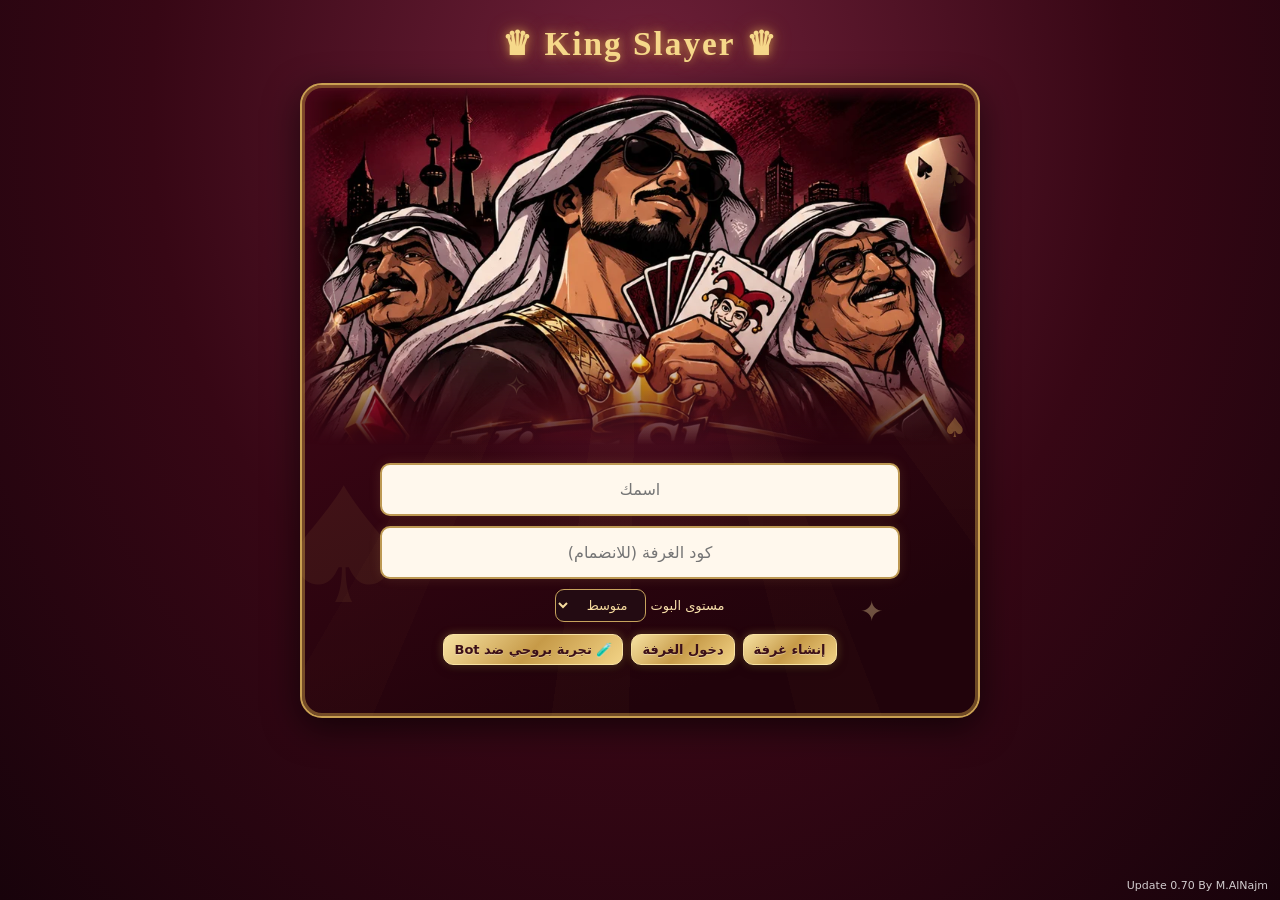
==== commit 1c9fe356: "Update 0.70: add CDN loading screen while the free game server wakes" ====
--- a/index.html
+++ b/index.html
@@ -52,7 +52,7 @@
 .card-race .race-vs{font:700 10px/1 system-ui;color:#c8bba4;direction:ltr}
 @media(orientation:landscape){.card-race{margin:4px auto 6px;padding:5px 14px}.card-race b{font-size:16px}}
 #msg:empty{display:none}
-</style></head><body><main><h2>♛ King Slayer ♛</h2><div id="lobby"><div class="king-art" aria-hidden="true"><div class="king-art-image"></div><canvas class="king-art-motion"></canvas><canvas class="king-art-atmosphere"></canvas></div><div class="comic-stage" aria-hidden="true"><div class="comic-rays"></div><div class="comic-card comic-card-a">🃏</div><div class="comic-card comic-card-b">♠</div><div class="comic-card comic-card-c">♥</div><div class="comic-crown">♛</div><div class="comic-spark spark-one">✦</div><div class="comic-spark spark-two">✧</div><div class="comic-spark spark-three">✦</div></div><div class="suit-stage" aria-hidden="true"><span>♠</span><span>♥</span><span>♦</span><span>♣</span><span>♠</span><span>♥</span><span>♣</span><span>♦</span></div><input id="name" placeholder="اسمك" maxlength="24"><input id="code" placeholder="كود الغرفة (للانضمام)" maxlength="6"><div class="bot-setting">مستوى البوت <select id="botDifficulty"><option value="easy">سهل</option><option value="medium" selected>متوسط</option><option value="hard">صعب</option></select></div><div class="controls"><button onclick="join(false)">إنشاء غرفة</button><button onclick="join(true)">دخول الغرفة</button><button onclick="testMode()">🧪 تجربة بروحي ضد Bot</button></div><p id="welcome"></p></div><div id="game"><div class="bar"><span id="room"></span><span id="status"></span><span id="opcount" class="turn-indicator"></span><span id="scores" style="width:100%;text-align:center;font-size:13px;color:#f9e8b2"></span></div><div id="msg"></div><div id="cardRace" class="card-race" role="status" aria-live="polite" hidden><span id="myCardSide" class="race-side">كروتك <b id="myCardCount">0</b></span><span class="race-vs">VS</span><span id="opponentCardSide" class="race-side"><span id="opponentCardName" class="race-name"></span> <b id="opponentCardCount">0</b></span></div><div id="opponentMotion" class="opponent-motion" aria-live="polite"></div><div class="board"><div class="board-suits board-suits-left" aria-hidden="true"><span>♠</span><span>♥</span><span>♦</span><span>♣</span></div><div class="board-suits board-suits-right" aria-hidden="true"><span>♣</span><span>♦</span><span>♥</span><span>♠</span></div><div class="section"></div><div class="four" id="lefttable"></div><div class="section"></div><div class="eight" id="found"></div><div class="section"></div><div class="four" id="righttable"></div></div><div class="hand"><div class="pile"><small></small><div id="right"></div><small id="rc"></small></div><div class="pile"><small>النار</small><div id="fire"></div><small id="fc"></small></div><div class="pile"><small></small><div id="draw"></div><small id="lc"></small></div><div class="pile"><small id="opfirelabel">نار الخصم</small><div id="opfire"></div><small id="opfc"></small></div></div><div class="controls"><button id="arrangeBtn" onclick="arrangeTable()">↔ ترتيب الطاولة</button><button onclick="share()">مشاركة الغرفة</button><button onclick="newTest()">تجربة جديدة</button><button onclick="leaveRoom()">🚪 مغادرة الغرفة</button></div><div id="win"></div><div id="royalVictory" class="royal-victory" hidden><div class="victory-crown">♛</div><strong id="victoryText"></strong><button onclick="document.getElementById('royalVictory').hidden=true">إغلاق</button></div></div></main><small id="release-label" class="build-version" data-update="69" aria-label="رقم تحديث اللعبة: 0.69، بواسطة M.AlNajm">Update 0.69 By M.AlNajm</small><script>let audioCtx=null,lastTurn=null,lastLog='',lastMoveSignature='';function sound(kind){try{audioCtx=audioCtx||new (window.AudioContext||window.webkitAudioContext)();if(audioCtx.state==='suspended')audioCtx.resume();let t=audioCtx.currentTime,o=audioCtx.createOscillator(),gain=audioCtx.createGain();o.type=kind==='end'?'sine':'triangle';o.frequency.setValueAtTime(kind==='end'?650:470,t);o.frequency.exponentialRampToValueAtTime(kind==='end'?420:110,t+.08);gain.gain.setValueAtTime(.0001,t);gain.gain.exponentialRampToValueAtTime(kind==='end'?.075:.12,t+.012);gain.gain.exponentialRampToValueAtTime(.0001,t+.14);o.connect(gain);gain.connect(audioCtx.destination);o.start(t);o.stop(t+.15)}catch(e){}}document.addEventListener('pointerdown',()=>{try{audioCtx=audioCtx||new (window.AudioContext||window.webkitAudioContext)();audioCtx.resume()}catch(e){}},{once:true});function remainingCardCounts(s){
+</style></head><body><main><h2>♛ King Slayer ♛</h2><div id="lobby"><div class="king-art" aria-hidden="true"><div class="king-art-image"></div><canvas class="king-art-motion"></canvas><canvas class="king-art-atmosphere"></canvas></div><div class="comic-stage" aria-hidden="true"><div class="comic-rays"></div><div class="comic-card comic-card-a">🃏</div><div class="comic-card comic-card-b">♠</div><div class="comic-card comic-card-c">♥</div><div class="comic-crown">♛</div><div class="comic-spark spark-one">✦</div><div class="comic-spark spark-two">✧</div><div class="comic-spark spark-three">✦</div></div><div class="suit-stage" aria-hidden="true"><span>♠</span><span>♥</span><span>♦</span><span>♣</span><span>♠</span><span>♥</span><span>♣</span><span>♦</span></div><input id="name" placeholder="اسمك" maxlength="24"><input id="code" placeholder="كود الغرفة (للانضمام)" maxlength="6"><div class="bot-setting">مستوى البوت <select id="botDifficulty"><option value="easy">سهل</option><option value="medium" selected>متوسط</option><option value="hard">صعب</option></select></div><div class="controls"><button onclick="join(false)">إنشاء غرفة</button><button onclick="join(true)">دخول الغرفة</button><button onclick="testMode()">🧪 تجربة بروحي ضد Bot</button></div><p id="welcome"></p></div><div id="game"><div class="bar"><span id="room"></span><span id="status"></span><span id="opcount" class="turn-indicator"></span><span id="scores" style="width:100%;text-align:center;font-size:13px;color:#f9e8b2"></span></div><div id="msg"></div><div id="cardRace" class="card-race" role="status" aria-live="polite" hidden><span id="myCardSide" class="race-side">كروتك <b id="myCardCount">0</b></span><span class="race-vs">VS</span><span id="opponentCardSide" class="race-side"><span id="opponentCardName" class="race-name"></span> <b id="opponentCardCount">0</b></span></div><div id="opponentMotion" class="opponent-motion" aria-live="polite"></div><div class="board"><div class="board-suits board-suits-left" aria-hidden="true"><span>♠</span><span>♥</span><span>♦</span><span>♣</span></div><div class="board-suits board-suits-right" aria-hidden="true"><span>♣</span><span>♦</span><span>♥</span><span>♠</span></div><div class="section"></div><div class="four" id="lefttable"></div><div class="section"></div><div class="eight" id="found"></div><div class="section"></div><div class="four" id="righttable"></div></div><div class="hand"><div class="pile"><small></small><div id="right"></div><small id="rc"></small></div><div class="pile"><small>النار</small><div id="fire"></div><small id="fc"></small></div><div class="pile"><small></small><div id="draw"></div><small id="lc"></small></div><div class="pile"><small id="opfirelabel">نار الخصم</small><div id="opfire"></div><small id="opfc"></small></div></div><div class="controls"><button id="arrangeBtn" onclick="arrangeTable()">↔ ترتيب الطاولة</button><button onclick="share()">مشاركة الغرفة</button><button onclick="newTest()">تجربة جديدة</button><button onclick="leaveRoom()">🚪 مغادرة الغرفة</button></div><div id="win"></div><div id="royalVictory" class="royal-victory" hidden><div class="victory-crown">♛</div><strong id="victoryText"></strong><button onclick="document.getElementById('royalVictory').hidden=true">إغلاق</button></div></div></main><small id="release-label" class="build-version" data-update="70" aria-label="رقم تحديث اللعبة: 0.70، بواسطة M.AlNajm">Update 0.70 By M.AlNajm</small><script>let audioCtx=null,lastTurn=null,lastLog='',lastMoveSignature='';function sound(kind){try{audioCtx=audioCtx||new (window.AudioContext||window.webkitAudioContext)();if(audioCtx.state==='suspended')audioCtx.resume();let t=audioCtx.currentTime,o=audioCtx.createOscillator(),gain=audioCtx.createGain();o.type=kind==='end'?'sine':'triangle';o.frequency.setValueAtTime(kind==='end'?650:470,t);o.frequency.exponentialRampToValueAtTime(kind==='end'?420:110,t+.08);gain.gain.setValueAtTime(.0001,t);gain.gain.exponentialRampToValueAtTime(kind==='end'?.075:.12,t+.012);gain.gain.exponentialRampToValueAtTime(.0001,t+.14);o.connect(gain);gain.connect(audioCtx.destination);o.start(t);o.stop(t+.15)}catch(e){}}document.addEventListener('pointerdown',()=>{try{audioCtx=audioCtx||new (window.AudioContext||window.webkitAudioContext)();audioCtx.resume()}catch(e){}},{once:true});function remainingCardCounts(s){
   return {mine:(s.rightCount||0)+(s.leftCount||0)+(s.fireCount||0)+(s.drawn?1:0),
     opponent:(s.opponent?.right||0)+(s.opponent?.left||0)+(s.opponent?.fire||0)+(s.opponent?.drawn?1:0)};
 }
@@ -69,7 +69,7 @@
   $('opponentCardSide').classList.toggle('race-leading',counts.opponent<counts.mine);
   bar.setAttribute('aria-label','باقي لك '+counts.mine+' ورقة، وباقي لـ '+opponentName+' '+counts.opponent+' ورقة');
 }
-let lastGameSnapshot=null,seenWinner=null,tableCompact=false,dealSeen=null,opMotionTimer=null;let code=localStorage.getItem('cd_code'),token=localStorage.getItem('cd_token'),state=null,selected=null,sessionVersion=0,actionPending=false,actionRevision=0;const $=id=>document.getElementById(id);const req=async(path,data)=>{let r=await fetch('/api/'+path,data?{method:'POST',headers:{'Content-Type':'application/json'},body:JSON.stringify(data)}:{});let j=await r.json();if(!r.ok)throw Error(j.error);return j};function card(c,id,dest=false){let el=document.createElement('div');el.className='card '+(c&&'♥♦'.includes(c.s)?'red ':'')+(!c?'empty ':'')+(selected===id?'selected':'');el.innerHTML=c?'<b>'+c.r+'</b><span>'+c.s+'</span>':dest?'＋':'—';el.onclick=()=>choose(id,dest);return el}function fill(id,items,prefix,offset=0){$(id).replaceChildren(...items.map((pile,i)=>{let wrap=document.createElement('div');wrap.className='stack';wrap.dataset.target=prefix+(i+offset);let arr=Array.isArray(pile)?pile:[];arr.forEach((c,j)=>{let el=card(c,prefix+(i+offset),true);el.style.top=(j*19)+'px';el.style.setProperty('--card-offset',(j*34)+'px');el.style.zIndex=j+1;if(j!==arr.length-1)el.onclick=null;wrap.append(el)});if(!arr.length)wrap.append(card(null,prefix+(i+offset),true));wrap.style.minHeight=(46+Math.max(0,arr.length-1)*34)+'px';wrap.style.setProperty('--stack-height',(46+Math.max(0,arr.length-1)*34)+'px');return wrap}))}function render(){if(!state)return;renderCardRace(state);$('lobby').style.display='none';$('game').style.display='block';$('room').textContent='الغرفة: '+code;$('status').textContent=state.started?(state.winner!==null?'انتهت اللعبة':'الدور عند: '+(state.players[state.turn]||'لاعب')+(state.turn===state.me?' (أنت)':'')):'بانتظار رفيجك';$('msg').textContent=state.log==='دور '+(state.players[state.turn]||'')?'':state.log||'';$('opcount').textContent=state.opponent?'🃏 باقي للخصم: '+(state.opponent.right+state.opponent.left+state.opponent.fire+(state.opponent.drawn?1:0)):' ';$('opcount').classList.toggle('last-card',!!state.opponent&&(state.opponent.right+state.opponent.left+state.opponent.fire+(state.opponent.drawn?1:0))===1);$('scores').textContent=state.started&&state.scores?state.players.map((n,i)=>n+': '+state.scores[i]).join('  |  '):'';if(!state.started)return;const gameKey=code+':'+(state.scores||[]).join(',');if(dealSeen!==gameKey){dealSeen=gameKey;document.querySelector('#game .board')?.classList.add('dealing');setTimeout(()=>document.querySelector('#game .board')?.classList.remove('dealing'),1300)}fill('lefttable',state.table.slice(0,4),'t');fill('righttable',state.table.slice(4),'t',4);$('found').replaceChildren(...state.found.map((c,i)=>{let el=card(c,'f'+i,true);el.dataset.found='f'+i;return el}));$('right').replaceChildren(card(state.right,'right'));let deck=card(null,'deck');if(state.leftCount){deck.classList.remove('empty');deck.classList.add('back');deck.innerHTML='';deck.onclick=()=>action('draw')}else{deck.onclick=()=>action('draw')}let deckbox=document.createElement('div');deckbox.append(deck);if(state.drawn){let up=card(state.drawn,'drawn');up.classList.add('card-enter');up.style.marginTop='6px';deckbox.append(up)}$('draw').replaceChildren(deckbox);$('fire').replaceChildren(card(state.fire,'fire'));$('fire').dataset.target='fire';$('opfire').replaceChildren(card(state.opponent?.fireTop||null,'opfire'));$('opfirelabel').textContent='نار '+(state.opponent?.name||'الخصم');$('opfc').textContent=(state.opponent?.fire||0)+' ورقة';$('rc').textContent=state.rightCount+' ورقة';$('lc').textContent=state.leftCount+' ورقة';$('fc').textContent=state.fireCount+' ورقة';$('win').textContent=state.winner===null?'':state.winner===state.me?'🏆 فزت!':'فاز رفيجك';if(state.winner!==null&&seenWinner!==code+':'+gameKey+':'+state.winner){seenWinner=code+':'+gameKey+':'+state.winner;$('victoryText').textContent=state.winner===state.me?'فزت بالتاج الملكي!':'انتهت الجولة — فاز '+state.players[state.winner];$('royalVictory').hidden=false;sound('end')}if(state.winner!==null&&!$('restart')){let b=document.createElement('button');b.id='restart';b.textContent='العب مرة ثانية';b.onclick=()=>action('restart');$('win').append(b)}}function clearSession(){sessionVersion++;actionPending=false;actionRevision++;lastGameSnapshot=null;seenWinner=null;dealSeen=null;$('royalVictory').hidden=true;localStorage.removeItem('cd_code');localStorage.removeItem('cd_token');code=null;token=null;state=null;selected=null;if(drag?.clone)drag.clone.remove();drag=null;document.body.classList.remove('drag-active');$('game').style.display='none';$('lobby').style.display='block';$('code').value='';history.replaceState(null,'',location.pathname)}function leaveRoom(){if(!confirm('تبي تغادر الغرفة وترجع للقائمة الرئيسية؟'))return;clearSession();$('welcome').textContent='رجعت للقائمة الرئيسية. اختر تجربة بروحك أو غرفة جديدة'}function newTest(){if(!confirm('تبي تبدأ تجربة جديدة؟'))return;clearSession();$('welcome').textContent='جاري إنشاء تجربة جديدة...';testMode()}async function testMode(){const v=++sessionVersion;try{let j=await req('test',{name:$('name').value.trim()||'لاعب',difficulty:$('botDifficulty').value});if(v!==sessionVersion)return;code=j.code;token=j.token;localStorage.setItem('cd_code',code);localStorage.setItem('cd_token',token);selected=null;await refresh()}catch(e){alert(e.message)}}async function join(isJoin){const v=++sessionVersion;try{let name=$('name').value.trim()||'لاعب';let j=await req(isJoin?'join':'create',{name,code:$('code').value.trim()});if(v!==sessionVersion)return;code=j.code;token=j.token;localStorage.setItem('cd_code',code);localStorage.setItem('cd_token',token);$('welcome').textContent='كود الغرفة: '+code;await refresh()}catch(e){alert(e.message)}}function showRequestError(error, version) {
+let lastGameSnapshot=null,seenWinner=null,tableCompact=false,dealSeen=null,opMotionTimer=null;let code=localStorage.getItem('cd_code'),token=localStorage.getItem('cd_token'),state=null,selected=null,sessionVersion=0,actionPending=false,actionRevision=0;const $=id=>document.getElementById(id);const req=async(path,data)=>{if(globalThis.gameReady)await globalThis.gameReady;let r=await fetch((globalThis.GAME_API_ORIGIN||'')+'/api/'+path,data?{method:'POST',headers:{'Content-Type':'application/json'},body:JSON.stringify(data)}:{});let j=await r.json();if(!r.ok)throw Error(j.error);return j};function card(c,id,dest=false){let el=document.createElement('div');el.className='card '+(c&&'♥♦'.includes(c.s)?'red ':'')+(!c?'empty ':'')+(selected===id?'selected':'');el.innerHTML=c?'<b>'+c.r+'</b><span>'+c.s+'</span>':dest?'＋':'—';el.onclick=()=>choose(id,dest);return el}function fill(id,items,prefix,offset=0){$(id).replaceChildren(...items.map((pile,i)=>{let wrap=document.createElement('div');wrap.className='stack';wrap.dataset.target=prefix+(i+offset);let arr=Array.isArray(pile)?pile:[];arr.forEach((c,j)=>{let el=card(c,prefix+(i+offset),true);el.style.top=(j*19)+'px';el.style.setProperty('--card-offset',(j*34)+'px');el.style.zIndex=j+1;if(j!==arr.length-1)el.onclick=null;wrap.append(el)});if(!arr.length)wrap.append(card(null,prefix+(i+offset),true));wrap.style.minHeight=(46+Math.max(0,arr.length-1)*34)+'px';wrap.style.setProperty('--stack-height',(46+Math.max(0,arr.length-1)*34)+'px');return wrap}))}function render(){if(!state)return;renderCardRace(state);$('lobby').style.display='none';$('game').style.display='block';$('room').textContent='الغرفة: '+code;$('status').textContent=state.started?(state.winner!==null?'انتهت اللعبة':'الدور عند: '+(state.players[state.turn]||'لاعب')+(state.turn===state.me?' (أنت)':'')):'بانتظار رفيجك';$('msg').textContent=state.log==='دور '+(state.players[state.turn]||'')?'':state.log||'';$('opcount').textContent=state.opponent?'🃏 باقي للخصم: '+(state.opponent.right+state.opponent.left+state.opponent.fire+(state.opponent.drawn?1:0)):' ';$('opcount').classList.toggle('last-card',!!state.opponent&&(state.opponent.right+state.opponent.left+state.opponent.fire+(state.opponent.drawn?1:0))===1);$('scores').textContent=state.started&&state.scores?state.players.map((n,i)=>n+': '+state.scores[i]).join('  |  '):'';if(!state.started)return;const gameKey=code+':'+(state.scores||[]).join(',');if(dealSeen!==gameKey){dealSeen=gameKey;document.querySelector('#game .board')?.classList.add('dealing');setTimeout(()=>document.querySelector('#game .board')?.classList.remove('dealing'),1300)}fill('lefttable',state.table.slice(0,4),'t');fill('righttable',state.table.slice(4),'t',4);$('found').replaceChildren(...state.found.map((c,i)=>{let el=card(c,'f'+i,true);el.dataset.found='f'+i;return el}));$('right').replaceChildren(card(state.right,'right'));let deck=card(null,'deck');if(state.leftCount){deck.classList.remove('empty');deck.classList.add('back');deck.innerHTML='';deck.onclick=()=>action('draw')}else{deck.onclick=()=>action('draw')}let deckbox=document.createElement('div');deckbox.append(deck);if(state.drawn){let up=card(state.drawn,'drawn');up.classList.add('card-enter');up.style.marginTop='6px';deckbox.append(up)}$('draw').replaceChildren(deckbox);$('fire').replaceChildren(card(state.fire,'fire'));$('fire').dataset.target='fire';$('opfire').replaceChildren(card(state.opponent?.fireTop||null,'opfire'));$('opfirelabel').textContent='نار '+(state.opponent?.name||'الخصم');$('opfc').textContent=(state.opponent?.fire||0)+' ورقة';$('rc').textContent=state.rightCount+' ورقة';$('lc').textContent=state.leftCount+' ورقة';$('fc').textContent=state.fireCount+' ورقة';$('win').textContent=state.winner===null?'':state.winner===state.me?'🏆 فزت!':'فاز رفيجك';if(state.winner!==null&&seenWinner!==code+':'+gameKey+':'+state.winner){seenWinner=code+':'+gameKey+':'+state.winner;$('victoryText').textContent=state.winner===state.me?'فزت بالتاج الملكي!':'انتهت الجولة — فاز '+state.players[state.winner];$('royalVictory').hidden=false;sound('end')}if(state.winner!==null&&!$('restart')){let b=document.createElement('button');b.id='restart';b.textContent='العب مرة ثانية';b.onclick=()=>action('restart');$('win').append(b)}}function clearSession(){sessionVersion++;actionPending=false;actionRevision++;lastGameSnapshot=null;seenWinner=null;dealSeen=null;$('royalVictory').hidden=true;localStorage.removeItem('cd_code');localStorage.removeItem('cd_token');code=null;token=null;state=null;selected=null;if(drag?.clone)drag.clone.remove();drag=null;document.body.classList.remove('drag-active');$('game').style.display='none';$('lobby').style.display='block';$('code').value='';history.replaceState(null,'',location.pathname)}function leaveRoom(){if(!confirm('تبي تغادر الغرفة وترجع للقائمة الرئيسية؟'))return;clearSession();$('welcome').textContent='رجعت للقائمة الرئيسية. اختر تجربة بروحك أو غرفة جديدة'}function newTest(){if(!confirm('تبي تبدأ تجربة جديدة؟'))return;clearSession();$('welcome').textContent='جاري إنشاء تجربة جديدة...';testMode()}async function testMode(){const v=++sessionVersion;try{let j=await req('test',{name:$('name').value.trim()||'لاعب',difficulty:$('botDifficulty').value});if(v!==sessionVersion)return;code=j.code;token=j.token;localStorage.setItem('cd_code',code);localStorage.setItem('cd_token',token);selected=null;await refresh()}catch(e){alert(e.message)}}async function join(isJoin){const v=++sessionVersion;try{let name=$('name').value.trim()||'لاعب';let j=await req(isJoin?'join':'create',{name,code:$('code').value.trim()});if(v!==sessionVersion)return;code=j.code;token=j.token;localStorage.setItem('cd_code',code);localStorage.setItem('cd_token',token);$('welcome').textContent='كود الغرفة: '+code;await refresh()}catch(e){alert(e.message)}}function showRequestError(error, version) {
   if (version !== sessionVersion) return;
   const message = error.message || 'تعذر الاتصال، حاول مرة ثانية';
   if (message === 'الغرفة غير موجودة' || message === 'دخول غير مصرح') {
@@ -280,7 +280,7 @@
           + Math.sin(s*17-t*0.7+phase)*4*s;
         const rise = -2 - s * (125 + strand*14);
         ctx.beginPath(); ctx.moveTo(previous[0],previous[1]); ctx.lineTo(drift,rise);
-        const alpha = 0.23 * Math.pow(1-s,1.35) * (0.69+0.32*Math.sin(t*0.8-s*9+phase)**2);
+        const alpha = 0.23 * Math.pow(1-s,1.35) * (0.70+0.32*Math.sin(t*0.8-s*9+phase)**2);
         ctx.strokeStyle = 'rgba(226,215,206,'+alpha+')';
         ctx.lineWidth = 0.65 + s*2.4; ctx.stroke();
         previous = [drift,rise];
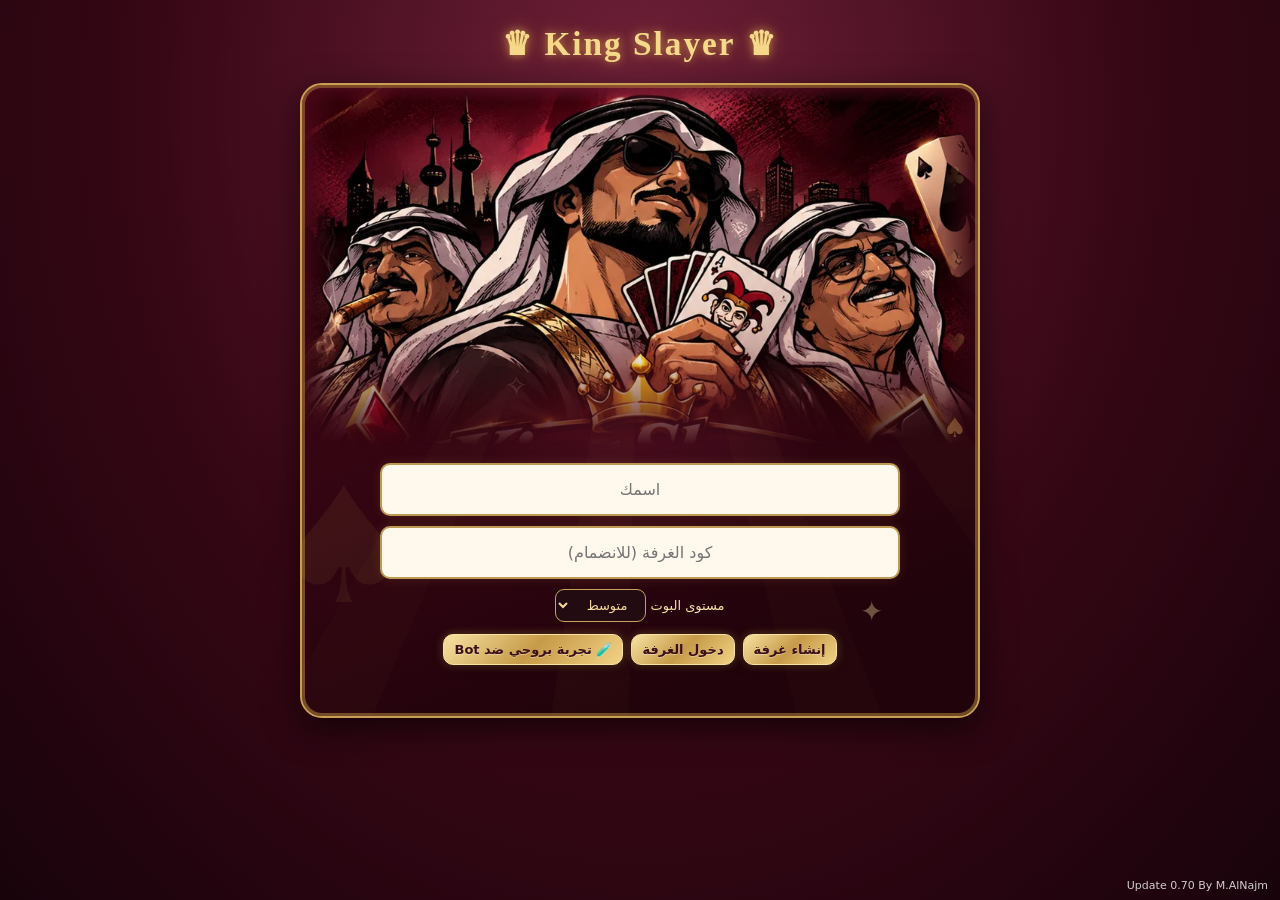
==== commit f998733d: "Show opponent's top 13-pile card on mobile and PC game boards" ====
--- a/index.html
+++ b/index.html
@@ -52,7 +52,7 @@
 .card-race .race-vs{font:700 10px/1 system-ui;color:#c8bba4;direction:ltr}
 @media(orientation:landscape){.card-race{margin:4px auto 6px;padding:5px 14px}.card-race b{font-size:16px}}
 #msg:empty{display:none}
-</style></head><body><main><h2>♛ King Slayer ♛</h2><div id="lobby"><div class="king-art" aria-hidden="true"><div class="king-art-image"></div><canvas class="king-art-motion"></canvas><canvas class="king-art-atmosphere"></canvas></div><div class="comic-stage" aria-hidden="true"><div class="comic-rays"></div><div class="comic-card comic-card-a">🃏</div><div class="comic-card comic-card-b">♠</div><div class="comic-card comic-card-c">♥</div><div class="comic-crown">♛</div><div class="comic-spark spark-one">✦</div><div class="comic-spark spark-two">✧</div><div class="comic-spark spark-three">✦</div></div><div class="suit-stage" aria-hidden="true"><span>♠</span><span>♥</span><span>♦</span><span>♣</span><span>♠</span><span>♥</span><span>♣</span><span>♦</span></div><input id="name" placeholder="اسمك" maxlength="24"><input id="code" placeholder="كود الغرفة (للانضمام)" maxlength="6"><div class="bot-setting">مستوى البوت <select id="botDifficulty"><option value="easy">سهل</option><option value="medium" selected>متوسط</option><option value="hard">صعب</option></select></div><div class="controls"><button onclick="join(false)">إنشاء غرفة</button><button onclick="join(true)">دخول الغرفة</button><button onclick="testMode()">🧪 تجربة بروحي ضد Bot</button></div><p id="welcome"></p></div><div id="game"><div class="bar"><span id="room"></span><span id="status"></span><span id="opcount" class="turn-indicator"></span><span id="scores" style="width:100%;text-align:center;font-size:13px;color:#f9e8b2"></span></div><div id="msg"></div><div id="cardRace" class="card-race" role="status" aria-live="polite" hidden><span id="myCardSide" class="race-side">كروتك <b id="myCardCount">0</b></span><span class="race-vs">VS</span><span id="opponentCardSide" class="race-side"><span id="opponentCardName" class="race-name"></span> <b id="opponentCardCount">0</b></span></div><div id="opponentMotion" class="opponent-motion" aria-live="polite"></div><div class="board"><div class="board-suits board-suits-left" aria-hidden="true"><span>♠</span><span>♥</span><span>♦</span><span>♣</span></div><div class="board-suits board-suits-right" aria-hidden="true"><span>♣</span><span>♦</span><span>♥</span><span>♠</span></div><div class="section"></div><div class="four" id="lefttable"></div><div class="section"></div><div class="eight" id="found"></div><div class="section"></div><div class="four" id="righttable"></div></div><div class="hand"><div class="pile"><small></small><div id="right"></div><small id="rc"></small></div><div class="pile"><small>النار</small><div id="fire"></div><small id="fc"></small></div><div class="pile"><small></small><div id="draw"></div><small id="lc"></small></div><div class="pile"><small id="opfirelabel">نار الخصم</small><div id="opfire"></div><small id="opfc"></small></div></div><div class="controls"><button id="arrangeBtn" onclick="arrangeTable()">↔ ترتيب الطاولة</button><button onclick="share()">مشاركة الغرفة</button><button onclick="newTest()">تجربة جديدة</button><button onclick="leaveRoom()">🚪 مغادرة الغرفة</button></div><div id="win"></div><div id="royalVictory" class="royal-victory" hidden><div class="victory-crown">♛</div><strong id="victoryText"></strong><button onclick="document.getElementById('royalVictory').hidden=true">إغلاق</button></div></div></main><small id="release-label" class="build-version" data-update="70" aria-label="رقم تحديث اللعبة: 0.70، بواسطة M.AlNajm">Update 0.70 By M.AlNajm</small><script>let audioCtx=null,lastTurn=null,lastLog='',lastMoveSignature='';function sound(kind){try{audioCtx=audioCtx||new (window.AudioContext||window.webkitAudioContext)();if(audioCtx.state==='suspended')audioCtx.resume();let t=audioCtx.currentTime,o=audioCtx.createOscillator(),gain=audioCtx.createGain();o.type=kind==='end'?'sine':'triangle';o.frequency.setValueAtTime(kind==='end'?650:470,t);o.frequency.exponentialRampToValueAtTime(kind==='end'?420:110,t+.08);gain.gain.setValueAtTime(.0001,t);gain.gain.exponentialRampToValueAtTime(kind==='end'?.075:.12,t+.012);gain.gain.exponentialRampToValueAtTime(.0001,t+.14);o.connect(gain);gain.connect(audioCtx.destination);o.start(t);o.stop(t+.15)}catch(e){}}document.addEventListener('pointerdown',()=>{try{audioCtx=audioCtx||new (window.AudioContext||window.webkitAudioContext)();audioCtx.resume()}catch(e){}},{once:true});function remainingCardCounts(s){
+/* Visible opponent 13-card top; never interactive */#game .opponent-right-pile .card{pointer-events:none!important;cursor:default!important}#game .hand{grid-template-columns:repeat(5,minmax(0,1fr))!important}#game .opponent-right-pile .card{border-color:#e3c176!important;box-shadow:0 0 7px #e6b95b55!important}#game .opponent-right-pile small{color:#f5d99a}@media(max-width:520px){#game .hand{gap:3px!important}#game .hand .pile .card{max-width:100%!important;min-width:0;height:43px!important}#game .hand .pile small{font-size:10px!important;white-space:normal;line-height:1.3}#game .hand .pile .card b{font-size:15px!important}#game .hand .pile .card span{font-size:13px!important}}@media(min-width:1000px) and (pointer:fine){#game .hand{max-width:1120px!important;gap:18px!important}}</style></head><body><main><h2>♛ King Slayer ♛</h2><div id="lobby"><div class="king-art" aria-hidden="true"><div class="king-art-image"></div><canvas class="king-art-motion"></canvas><canvas class="king-art-atmosphere"></canvas></div><div class="comic-stage" aria-hidden="true"><div class="comic-rays"></div><div class="comic-card comic-card-a">🃏</div><div class="comic-card comic-card-b">♠</div><div class="comic-card comic-card-c">♥</div><div class="comic-crown">♛</div><div class="comic-spark spark-one">✦</div><div class="comic-spark spark-two">✧</div><div class="comic-spark spark-three">✦</div></div><div class="suit-stage" aria-hidden="true"><span>♠</span><span>♥</span><span>♦</span><span>♣</span><span>♠</span><span>♥</span><span>♣</span><span>♦</span></div><input id="name" placeholder="اسمك" maxlength="24"><input id="code" placeholder="كود الغرفة (للانضمام)" maxlength="6"><div class="bot-setting">مستوى البوت <select id="botDifficulty"><option value="easy">سهل</option><option value="medium" selected>متوسط</option><option value="hard">صعب</option></select></div><div class="controls"><button onclick="join(false)">إنشاء غرفة</button><button onclick="join(true)">دخول الغرفة</button><button onclick="testMode()">🧪 تجربة بروحي ضد Bot</button></div><p id="welcome"></p></div><div id="game"><div class="bar"><span id="room"></span><span id="status"></span><span id="opcount" class="turn-indicator"></span><span id="scores" style="width:100%;text-align:center;font-size:13px;color:#f9e8b2"></span></div><div id="msg"></div><div id="cardRace" class="card-race" role="status" aria-live="polite" hidden><span id="myCardSide" class="race-side">كروتك <b id="myCardCount">0</b></span><span class="race-vs">VS</span><span id="opponentCardSide" class="race-side"><span id="opponentCardName" class="race-name"></span> <b id="opponentCardCount">0</b></span></div><div id="opponentMotion" class="opponent-motion" aria-live="polite"></div><div class="board"><div class="board-suits board-suits-left" aria-hidden="true"><span>♠</span><span>♥</span><span>♦</span><span>♣</span></div><div class="board-suits board-suits-right" aria-hidden="true"><span>♣</span><span>♦</span><span>♥</span><span>♠</span></div><div class="section"></div><div class="four" id="lefttable"></div><div class="section"></div><div class="eight" id="found"></div><div class="section"></div><div class="four" id="righttable"></div></div><div class="hand"><div class="pile opponent-right-pile"><small id="oprightlabel">الخصم — الـ13</small><div id="opright"></div><small id="oprc"></small></div><div class="pile"><small></small><div id="right"></div><small id="rc"></small></div><div class="pile"><small>النار</small><div id="fire"></div><small id="fc"></small></div><div class="pile"><small></small><div id="draw"></div><small id="lc"></small></div><div class="pile"><small id="opfirelabel">نار الخصم</small><div id="opfire"></div><small id="opfc"></small></div></div><div class="controls"><button id="arrangeBtn" onclick="arrangeTable()">↔ ترتيب الطاولة</button><button onclick="share()">مشاركة الغرفة</button><button onclick="newTest()">تجربة جديدة</button><button onclick="leaveRoom()">🚪 مغادرة الغرفة</button></div><div id="win"></div><div id="royalVictory" class="royal-victory" hidden><div class="victory-crown">♛</div><strong id="victoryText"></strong><button onclick="document.getElementById('royalVictory').hidden=true">إغلاق</button></div></div></main><small id="release-label" class="build-version" data-update="70" aria-label="رقم تحديث اللعبة: 0.70، بواسطة M.AlNajm">Update 0.70 By M.AlNajm</small><script>let audioCtx=null,lastTurn=null,lastLog='',lastMoveSignature='';function sound(kind){try{audioCtx=audioCtx||new (window.AudioContext||window.webkitAudioContext)();if(audioCtx.state==='suspended')audioCtx.resume();let t=audioCtx.currentTime,o=audioCtx.createOscillator(),gain=audioCtx.createGain();o.type=kind==='end'?'sine':'triangle';o.frequency.setValueAtTime(kind==='end'?650:470,t);o.frequency.exponentialRampToValueAtTime(kind==='end'?420:110,t+.08);gain.gain.setValueAtTime(.0001,t);gain.gain.exponentialRampToValueAtTime(kind==='end'?.075:.12,t+.012);gain.gain.exponentialRampToValueAtTime(.0001,t+.14);o.connect(gain);gain.connect(audioCtx.destination);o.start(t);o.stop(t+.15)}catch(e){}}document.addEventListener('pointerdown',()=>{try{audioCtx=audioCtx||new (window.AudioContext||window.webkitAudioContext)();audioCtx.resume()}catch(e){}},{once:true});function remainingCardCounts(s){
   return {mine:(s.rightCount||0)+(s.leftCount||0)+(s.fireCount||0)+(s.drawn?1:0),
     opponent:(s.opponent?.right||0)+(s.opponent?.left||0)+(s.opponent?.fire||0)+(s.opponent?.drawn?1:0)};
 }
@@ -69,7 +69,7 @@
   $('opponentCardSide').classList.toggle('race-leading',counts.opponent<counts.mine);
   bar.setAttribute('aria-label','باقي لك '+counts.mine+' ورقة، وباقي لـ '+opponentName+' '+counts.opponent+' ورقة');
 }
-let lastGameSnapshot=null,seenWinner=null,tableCompact=false,dealSeen=null,opMotionTimer=null;let code=localStorage.getItem('cd_code'),token=localStorage.getItem('cd_token'),state=null,selected=null,sessionVersion=0,actionPending=false,actionRevision=0;const $=id=>document.getElementById(id);const req=async(path,data)=>{if(globalThis.gameReady)await globalThis.gameReady;let r=await fetch((globalThis.GAME_API_ORIGIN||'')+'/api/'+path,data?{method:'POST',headers:{'Content-Type':'application/json'},body:JSON.stringify(data)}:{});let j=await r.json();if(!r.ok)throw Error(j.error);return j};function card(c,id,dest=false){let el=document.createElement('div');el.className='card '+(c&&'♥♦'.includes(c.s)?'red ':'')+(!c?'empty ':'')+(selected===id?'selected':'');el.innerHTML=c?'<b>'+c.r+'</b><span>'+c.s+'</span>':dest?'＋':'—';el.onclick=()=>choose(id,dest);return el}function fill(id,items,prefix,offset=0){$(id).replaceChildren(...items.map((pile,i)=>{let wrap=document.createElement('div');wrap.className='stack';wrap.dataset.target=prefix+(i+offset);let arr=Array.isArray(pile)?pile:[];arr.forEach((c,j)=>{let el=card(c,prefix+(i+offset),true);el.style.top=(j*19)+'px';el.style.setProperty('--card-offset',(j*34)+'px');el.style.zIndex=j+1;if(j!==arr.length-1)el.onclick=null;wrap.append(el)});if(!arr.length)wrap.append(card(null,prefix+(i+offset),true));wrap.style.minHeight=(46+Math.max(0,arr.length-1)*34)+'px';wrap.style.setProperty('--stack-height',(46+Math.max(0,arr.length-1)*34)+'px');return wrap}))}function render(){if(!state)return;renderCardRace(state);$('lobby').style.display='none';$('game').style.display='block';$('room').textContent='الغرفة: '+code;$('status').textContent=state.started?(state.winner!==null?'انتهت اللعبة':'الدور عند: '+(state.players[state.turn]||'لاعب')+(state.turn===state.me?' (أنت)':'')):'بانتظار رفيجك';$('msg').textContent=state.log==='دور '+(state.players[state.turn]||'')?'':state.log||'';$('opcount').textContent=state.opponent?'🃏 باقي للخصم: '+(state.opponent.right+state.opponent.left+state.opponent.fire+(state.opponent.drawn?1:0)):' ';$('opcount').classList.toggle('last-card',!!state.opponent&&(state.opponent.right+state.opponent.left+state.opponent.fire+(state.opponent.drawn?1:0))===1);$('scores').textContent=state.started&&state.scores?state.players.map((n,i)=>n+': '+state.scores[i]).join('  |  '):'';if(!state.started)return;const gameKey=code+':'+(state.scores||[]).join(',');if(dealSeen!==gameKey){dealSeen=gameKey;document.querySelector('#game .board')?.classList.add('dealing');setTimeout(()=>document.querySelector('#game .board')?.classList.remove('dealing'),1300)}fill('lefttable',state.table.slice(0,4),'t');fill('righttable',state.table.slice(4),'t',4);$('found').replaceChildren(...state.found.map((c,i)=>{let el=card(c,'f'+i,true);el.dataset.found='f'+i;return el}));$('right').replaceChildren(card(state.right,'right'));let deck=card(null,'deck');if(state.leftCount){deck.classList.remove('empty');deck.classList.add('back');deck.innerHTML='';deck.onclick=()=>action('draw')}else{deck.onclick=()=>action('draw')}let deckbox=document.createElement('div');deckbox.append(deck);if(state.drawn){let up=card(state.drawn,'drawn');up.classList.add('card-enter');up.style.marginTop='6px';deckbox.append(up)}$('draw').replaceChildren(deckbox);$('fire').replaceChildren(card(state.fire,'fire'));$('fire').dataset.target='fire';$('opfire').replaceChildren(card(state.opponent?.fireTop||null,'opfire'));$('opfirelabel').textContent='نار '+(state.opponent?.name||'الخصم');$('opfc').textContent=(state.opponent?.fire||0)+' ورقة';$('rc').textContent=state.rightCount+' ورقة';$('lc').textContent=state.leftCount+' ورقة';$('fc').textContent=state.fireCount+' ورقة';$('win').textContent=state.winner===null?'':state.winner===state.me?'🏆 فزت!':'فاز رفيجك';if(state.winner!==null&&seenWinner!==code+':'+gameKey+':'+state.winner){seenWinner=code+':'+gameKey+':'+state.winner;$('victoryText').textContent=state.winner===state.me?'فزت بالتاج الملكي!':'انتهت الجولة — فاز '+state.players[state.winner];$('royalVictory').hidden=false;sound('end')}if(state.winner!==null&&!$('restart')){let b=document.createElement('button');b.id='restart';b.textContent='العب مرة ثانية';b.onclick=()=>action('restart');$('win').append(b)}}function clearSession(){sessionVersion++;actionPending=false;actionRevision++;lastGameSnapshot=null;seenWinner=null;dealSeen=null;$('royalVictory').hidden=true;localStorage.removeItem('cd_code');localStorage.removeItem('cd_token');code=null;token=null;state=null;selected=null;if(drag?.clone)drag.clone.remove();drag=null;document.body.classList.remove('drag-active');$('game').style.display='none';$('lobby').style.display='block';$('code').value='';history.replaceState(null,'',location.pathname)}function leaveRoom(){if(!confirm('تبي تغادر الغرفة وترجع للقائمة الرئيسية؟'))return;clearSession();$('welcome').textContent='رجعت للقائمة الرئيسية. اختر تجربة بروحك أو غرفة جديدة'}function newTest(){if(!confirm('تبي تبدأ تجربة جديدة؟'))return;clearSession();$('welcome').textContent='جاري إنشاء تجربة جديدة...';testMode()}async function testMode(){const v=++sessionVersion;try{let j=await req('test',{name:$('name').value.trim()||'لاعب',difficulty:$('botDifficulty').value});if(v!==sessionVersion)return;code=j.code;token=j.token;localStorage.setItem('cd_code',code);localStorage.setItem('cd_token',token);selected=null;await refresh()}catch(e){alert(e.message)}}async function join(isJoin){const v=++sessionVersion;try{let name=$('name').value.trim()||'لاعب';let j=await req(isJoin?'join':'create',{name,code:$('code').value.trim()});if(v!==sessionVersion)return;code=j.code;token=j.token;localStorage.setItem('cd_code',code);localStorage.setItem('cd_token',token);$('welcome').textContent='كود الغرفة: '+code;await refresh()}catch(e){alert(e.message)}}function showRequestError(error, version) {
+let lastGameSnapshot=null,seenWinner=null,tableCompact=false,dealSeen=null,opMotionTimer=null;let code=localStorage.getItem('cd_code'),token=localStorage.getItem('cd_token'),state=null,selected=null,sessionVersion=0,actionPending=false,actionRevision=0;const $=id=>document.getElementById(id);const req=async(path,data)=>{if(globalThis.gameReady)await globalThis.gameReady;let r=await fetch((globalThis.GAME_API_ORIGIN||'')+'/api/'+path,data?{method:'POST',headers:{'Content-Type':'application/json'},body:JSON.stringify(data)}:{});let j=await r.json();if(!r.ok)throw Error(j.error);return j};function card(c,id,dest=false){let el=document.createElement('div');el.className='card '+(c&&'♥♦'.includes(c.s)?'red ':'')+(!c?'empty ':'')+(selected===id?'selected':'');el.innerHTML=c?'<b>'+c.r+'</b><span>'+c.s+'</span>':dest?'＋':'—';el.onclick=()=>choose(id,dest);return el}function fill(id,items,prefix,offset=0){$(id).replaceChildren(...items.map((pile,i)=>{let wrap=document.createElement('div');wrap.className='stack';wrap.dataset.target=prefix+(i+offset);let arr=Array.isArray(pile)?pile:[];arr.forEach((c,j)=>{let el=card(c,prefix+(i+offset),true);el.style.top=(j*19)+'px';el.style.setProperty('--card-offset',(j*34)+'px');el.style.zIndex=j+1;if(j!==arr.length-1)el.onclick=null;wrap.append(el)});if(!arr.length)wrap.append(card(null,prefix+(i+offset),true));wrap.style.minHeight=(46+Math.max(0,arr.length-1)*34)+'px';wrap.style.setProperty('--stack-height',(46+Math.max(0,arr.length-1)*34)+'px');return wrap}))}function render(){if(!state)return;renderCardRace(state);$('lobby').style.display='none';$('game').style.display='block';$('room').textContent='الغرفة: '+code;$('status').textContent=state.started?(state.winner!==null?'انتهت اللعبة':'الدور عند: '+(state.players[state.turn]||'لاعب')+(state.turn===state.me?' (أنت)':'')):'بانتظار رفيجك';$('msg').textContent=state.log==='دور '+(state.players[state.turn]||'')?'':state.log||'';$('opcount').textContent=state.opponent?'🃏 باقي للخصم: '+(state.opponent.right+state.opponent.left+state.opponent.fire+(state.opponent.drawn?1:0)):' ';$('opcount').classList.toggle('last-card',!!state.opponent&&(state.opponent.right+state.opponent.left+state.opponent.fire+(state.opponent.drawn?1:0))===1);$('scores').textContent=state.started&&state.scores?state.players.map((n,i)=>n+': '+state.scores[i]).join('  |  '):'';if(!state.started)return;const gameKey=code+':'+(state.scores||[]).join(',');if(dealSeen!==gameKey){dealSeen=gameKey;document.querySelector('#game .board')?.classList.add('dealing');setTimeout(()=>document.querySelector('#game .board')?.classList.remove('dealing'),1300)}fill('lefttable',state.table.slice(0,4),'t');fill('righttable',state.table.slice(4),'t',4);$('found').replaceChildren(...state.found.map((c,i)=>{let el=card(c,'f'+i,true);el.dataset.found='f'+i;return el}));$('right').replaceChildren(card(state.right,'right'));let deck=card(null,'deck');if(state.leftCount){deck.classList.remove('empty');deck.classList.add('back');deck.innerHTML='';deck.onclick=()=>action('draw')}else{deck.onclick=()=>action('draw')}let deckbox=document.createElement('div');deckbox.append(deck);if(state.drawn){let up=card(state.drawn,'drawn');up.classList.add('card-enter');up.style.marginTop='6px';deckbox.append(up)}$('draw').replaceChildren(deckbox);$('fire').replaceChildren(card(state.fire,'fire'));$('fire').dataset.target='fire';let opponentRightCard=card(state.opponent?.rightTop||null,'opright');opponentRightCard.onclick=null;$('opright').replaceChildren(opponentRightCard);$('oprightlabel').textContent=(state.opponent?.name||'الخصم')+' — الـ13';$('oprc').textContent=(state.opponent?.right||0)+' ورقة';$('opfire').replaceChildren(card(state.opponent?.fireTop||null,'opfire'));$('opfirelabel').textContent='نار '+(state.opponent?.name||'الخصم');$('opfc').textContent=(state.opponent?.fire||0)+' ورقة';$('rc').textContent=state.rightCount+' ورقة';$('lc').textContent=state.leftCount+' ورقة';$('fc').textContent=state.fireCount+' ورقة';$('win').textContent=state.winner===null?'':state.winner===state.me?'🏆 فزت!':'فاز رفيجك';if(state.winner!==null&&seenWinner!==code+':'+gameKey+':'+state.winner){seenWinner=code+':'+gameKey+':'+state.winner;$('victoryText').textContent=state.winner===state.me?'فزت بالتاج الملكي!':'انتهت الجولة — فاز '+state.players[state.winner];$('royalVictory').hidden=false;sound('end')}if(state.winner!==null&&!$('restart')){let b=document.createElement('button');b.id='restart';b.textContent='العب مرة ثانية';b.onclick=()=>action('restart');$('win').append(b)}}function clearSession(){sessionVersion++;actionPending=false;actionRevision++;lastGameSnapshot=null;seenWinner=null;dealSeen=null;$('royalVictory').hidden=true;localStorage.removeItem('cd_code');localStorage.removeItem('cd_token');code=null;token=null;state=null;selected=null;if(drag?.clone)drag.clone.remove();drag=null;document.body.classList.remove('drag-active');$('game').style.display='none';$('lobby').style.display='block';$('code').value='';history.replaceState(null,'',location.pathname)}function leaveRoom(){if(!confirm('تبي تغادر الغرفة وترجع للقائمة الرئيسية؟'))return;clearSession();$('welcome').textContent='رجعت للقائمة الرئيسية. اختر تجربة بروحك أو غرفة جديدة'}function newTest(){if(!confirm('تبي تبدأ تجربة جديدة؟'))return;clearSession();$('welcome').textContent='جاري إنشاء تجربة جديدة...';testMode()}async function testMode(){const v=++sessionVersion;try{let j=await req('test',{name:$('name').value.trim()||'لاعب',difficulty:$('botDifficulty').value});if(v!==sessionVersion)return;code=j.code;token=j.token;localStorage.setItem('cd_code',code);localStorage.setItem('cd_token',token);selected=null;await refresh()}catch(e){alert(e.message)}}async function join(isJoin){const v=++sessionVersion;try{let name=$('name').value.trim()||'لاعب';let j=await req(isJoin?'join':'create',{name,code:$('code').value.trim()});if(v!==sessionVersion)return;code=j.code;token=j.token;localStorage.setItem('cd_code',code);localStorage.setItem('cd_token',token);$('welcome').textContent='كود الغرفة: '+code;await refresh()}catch(e){alert(e.message)}}function showRequestError(error, version) {
   if (version !== sessionVersion) return;
   const message = error.message || 'تعذر الاتصال، حاول مرة ثانية';
   if (message === 'الغرفة غير موجودة' || message === 'دخول غير مصرح') {
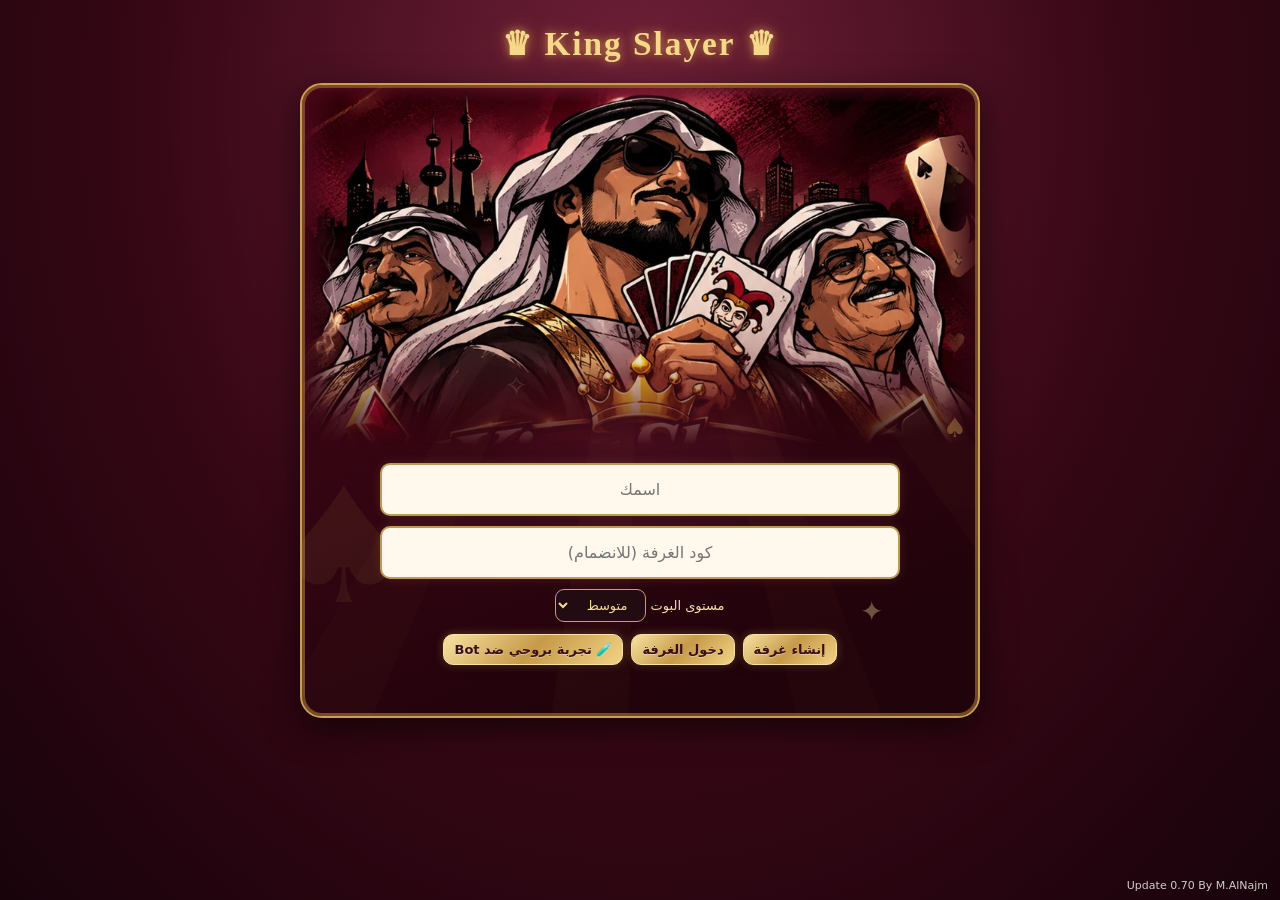
==== commit db79040d: "Add brief haptic vibration after successful card placement on supported mobile browsers" ====
--- a/index.html
+++ b/index.html
@@ -105,6 +105,7 @@
     return false;
   }
 }
+function cardHaptic(){try{if(typeof navigator.vibrate==='function')navigator.vibrate(18)}catch(e){}}
 async function action(type, from, to) {
   if (actionPending) return;
   if (!state) { $('welcome').textContent = 'ابدأ تجربة أو ادخل غرفة أول'; return; }
@@ -131,6 +132,7 @@
     if (state && state.turn !== next.turn) {
       sound('end');
     } else if (type === 'move') sound('card');
+    if(type==='move')cardHaptic();
     state = next;
     selected = state.drawn ? 'drawn' : null;
     render();
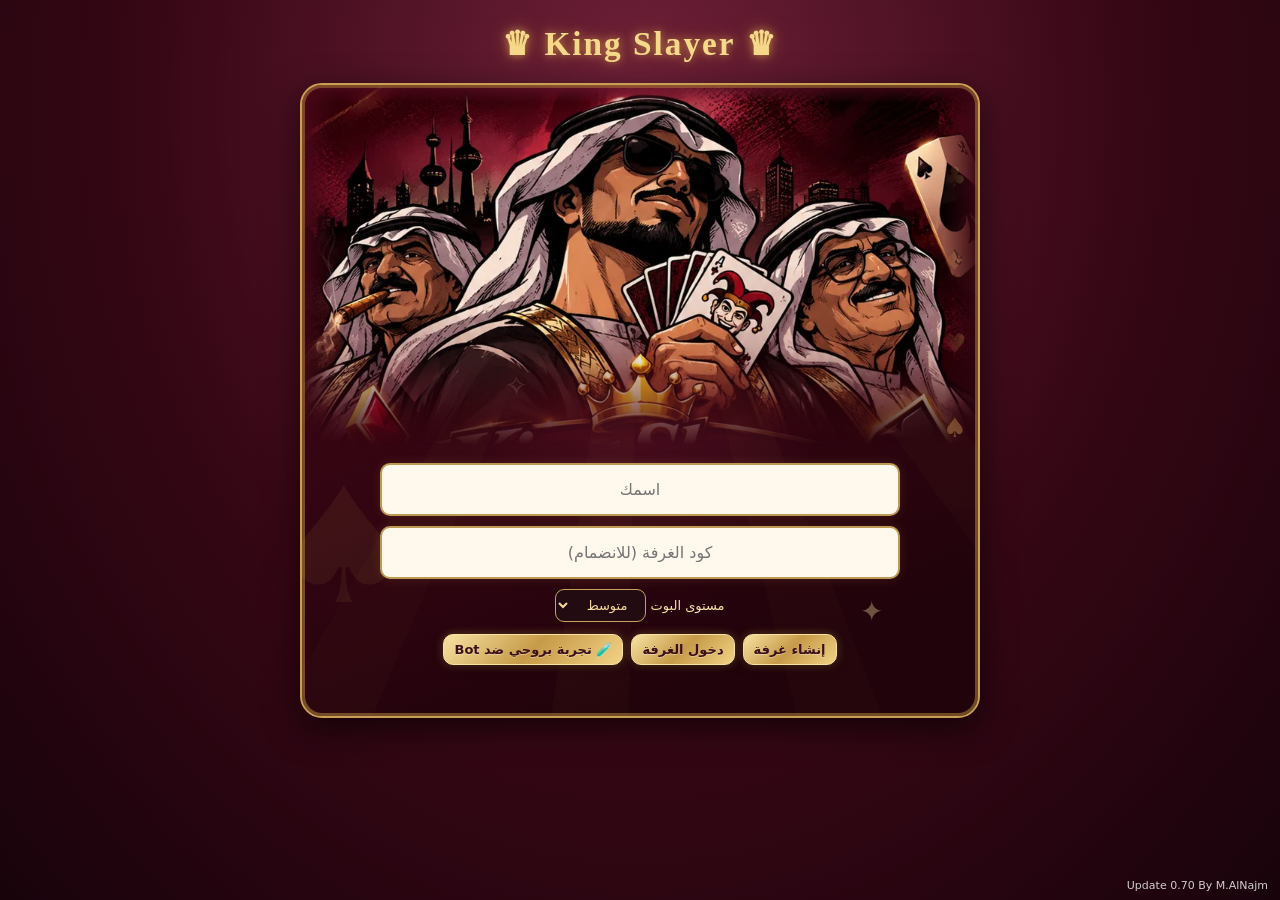
==== commit ef403f5a: "Move opponent right pile and fire above board and support card-count game ending" ====
--- a/index.html
+++ b/index.html
@@ -52,7 +52,7 @@
 .card-race .race-vs{font:700 10px/1 system-ui;color:#c8bba4;direction:ltr}
 @media(orientation:landscape){.card-race{margin:4px auto 6px;padding:5px 14px}.card-race b{font-size:16px}}
 #msg:empty{display:none}
-/* Visible opponent 13-card top; never interactive */#game .opponent-right-pile .card{pointer-events:none!important;cursor:default!important}#game .hand{grid-template-columns:repeat(5,minmax(0,1fr))!important}#game .opponent-right-pile .card{border-color:#e3c176!important;box-shadow:0 0 7px #e6b95b55!important}#game .opponent-right-pile small{color:#f5d99a}@media(max-width:520px){#game .hand{gap:3px!important}#game .hand .pile .card{max-width:100%!important;min-width:0;height:43px!important}#game .hand .pile small{font-size:10px!important;white-space:normal;line-height:1.3}#game .hand .pile .card b{font-size:15px!important}#game .hand .pile .card span{font-size:13px!important}}@media(min-width:1000px) and (pointer:fine){#game .hand{max-width:1120px!important;gap:18px!important}}</style></head><body><main><h2>♛ King Slayer ♛</h2><div id="lobby"><div class="king-art" aria-hidden="true"><div class="king-art-image"></div><canvas class="king-art-motion"></canvas><canvas class="king-art-atmosphere"></canvas></div><div class="comic-stage" aria-hidden="true"><div class="comic-rays"></div><div class="comic-card comic-card-a">🃏</div><div class="comic-card comic-card-b">♠</div><div class="comic-card comic-card-c">♥</div><div class="comic-crown">♛</div><div class="comic-spark spark-one">✦</div><div class="comic-spark spark-two">✧</div><div class="comic-spark spark-three">✦</div></div><div class="suit-stage" aria-hidden="true"><span>♠</span><span>♥</span><span>♦</span><span>♣</span><span>♠</span><span>♥</span><span>♣</span><span>♦</span></div><input id="name" placeholder="اسمك" maxlength="24"><input id="code" placeholder="كود الغرفة (للانضمام)" maxlength="6"><div class="bot-setting">مستوى البوت <select id="botDifficulty"><option value="easy">سهل</option><option value="medium" selected>متوسط</option><option value="hard">صعب</option></select></div><div class="controls"><button onclick="join(false)">إنشاء غرفة</button><button onclick="join(true)">دخول الغرفة</button><button onclick="testMode()">🧪 تجربة بروحي ضد Bot</button></div><p id="welcome"></p></div><div id="game"><div class="bar"><span id="room"></span><span id="status"></span><span id="opcount" class="turn-indicator"></span><span id="scores" style="width:100%;text-align:center;font-size:13px;color:#f9e8b2"></span></div><div id="msg"></div><div id="cardRace" class="card-race" role="status" aria-live="polite" hidden><span id="myCardSide" class="race-side">كروتك <b id="myCardCount">0</b></span><span class="race-vs">VS</span><span id="opponentCardSide" class="race-side"><span id="opponentCardName" class="race-name"></span> <b id="opponentCardCount">0</b></span></div><div id="opponentMotion" class="opponent-motion" aria-live="polite"></div><div class="board"><div class="board-suits board-suits-left" aria-hidden="true"><span>♠</span><span>♥</span><span>♦</span><span>♣</span></div><div class="board-suits board-suits-right" aria-hidden="true"><span>♣</span><span>♦</span><span>♥</span><span>♠</span></div><div class="section"></div><div class="four" id="lefttable"></div><div class="section"></div><div class="eight" id="found"></div><div class="section"></div><div class="four" id="righttable"></div></div><div class="hand"><div class="pile opponent-right-pile"><small id="oprightlabel">الخصم — الـ13</small><div id="opright"></div><small id="oprc"></small></div><div class="pile"><small></small><div id="right"></div><small id="rc"></small></div><div class="pile"><small>النار</small><div id="fire"></div><small id="fc"></small></div><div class="pile"><small></small><div id="draw"></div><small id="lc"></small></div><div class="pile"><small id="opfirelabel">نار الخصم</small><div id="opfire"></div><small id="opfc"></small></div></div><div class="controls"><button id="arrangeBtn" onclick="arrangeTable()">↔ ترتيب الطاولة</button><button onclick="share()">مشاركة الغرفة</button><button onclick="newTest()">تجربة جديدة</button><button onclick="leaveRoom()">🚪 مغادرة الغرفة</button></div><div id="win"></div><div id="royalVictory" class="royal-victory" hidden><div class="victory-crown">♛</div><strong id="victoryText"></strong><button onclick="document.getElementById('royalVictory').hidden=true">إغلاق</button></div></div></main><small id="release-label" class="build-version" data-update="70" aria-label="رقم تحديث اللعبة: 0.70، بواسطة M.AlNajm">Update 0.70 By M.AlNajm</small><script>let audioCtx=null,lastTurn=null,lastLog='',lastMoveSignature='';function sound(kind){try{audioCtx=audioCtx||new (window.AudioContext||window.webkitAudioContext)();if(audioCtx.state==='suspended')audioCtx.resume();let t=audioCtx.currentTime,o=audioCtx.createOscillator(),gain=audioCtx.createGain();o.type=kind==='end'?'sine':'triangle';o.frequency.setValueAtTime(kind==='end'?650:470,t);o.frequency.exponentialRampToValueAtTime(kind==='end'?420:110,t+.08);gain.gain.setValueAtTime(.0001,t);gain.gain.exponentialRampToValueAtTime(kind==='end'?.075:.12,t+.012);gain.gain.exponentialRampToValueAtTime(.0001,t+.14);o.connect(gain);gain.connect(audioCtx.destination);o.start(t);o.stop(t+.15)}catch(e){}}document.addEventListener('pointerdown',()=>{try{audioCtx=audioCtx||new (window.AudioContext||window.webkitAudioContext)();audioCtx.resume()}catch(e){}},{once:true});function remainingCardCounts(s){
+/* Visible opponent 13-card top; never interactive */#game .opponent-right-pile .card{pointer-events:none!important;cursor:default!important}#game .hand{grid-template-columns:repeat(5,minmax(0,1fr))!important}#game .opponent-right-pile .card{border-color:#e3c176!important;box-shadow:0 0 7px #e6b95b55!important}#game .opponent-right-pile small{color:#f5d99a}@media(max-width:520px){#game .hand{gap:3px!important}#game .hand .pile .card{max-width:100%!important;min-width:0;height:43px!important}#game .hand .pile small{font-size:10px!important;white-space:normal;line-height:1.3}#game .hand .pile .card b{font-size:15px!important}#game .hand .pile .card span{font-size:13px!important}}@media(min-width:1000px) and (pointer:fine){#game .hand{max-width:1120px!important;gap:18px!important}}/* Opponent cards are above the board, not mixed with the player's hand */#game .opponent-area{display:flex;flex-direction:row;justify-content:center;align-items:flex-start;gap:clamp(16px,5vw,65px);padding:10px 16px;margin:8px auto 12px;max-width:600px;border:1px solid #c6a05a66;border-radius:15px;background:#2a06136b}#game .opponent-area .pile{text-align:center;min-width:90px}#game .opponent-area .pile .card{width:clamp(68px,12vw,108px);height:clamp(46px,7vw,74px);margin:5px auto;pointer-events:none!important}#game .opponent-area .pile small{display:block;color:#f5d99a;font-size:12px}#game .hand{grid-template-columns:repeat(3,minmax(0,1fr))!important;max-width:720px!important}#game .opponent-area .card b{font-size:20px!important}#game .opponent-area .card span{font-size:18px!important}@media(min-width:1000px) and (pointer:fine){#game .opponent-area{max-width:540px;margin:6px auto 16px;padding:9px 18px}#game .opponent-area .pile .card{width:100px;height:70px}}@media(max-width:520px){#game .opponent-area{padding:6px 10px;margin:4px auto 9px;gap:24px}#game .opponent-area .pile .card{width:68px;height:46px}#game .opponent-area .pile small{font-size:11px}}</style></head><body><main><h2>♛ King Slayer ♛</h2><div id="lobby"><div class="king-art" aria-hidden="true"><div class="king-art-image"></div><canvas class="king-art-motion"></canvas><canvas class="king-art-atmosphere"></canvas></div><div class="comic-stage" aria-hidden="true"><div class="comic-rays"></div><div class="comic-card comic-card-a">🃏</div><div class="comic-card comic-card-b">♠</div><div class="comic-card comic-card-c">♥</div><div class="comic-crown">♛</div><div class="comic-spark spark-one">✦</div><div class="comic-spark spark-two">✧</div><div class="comic-spark spark-three">✦</div></div><div class="suit-stage" aria-hidden="true"><span>♠</span><span>♥</span><span>♦</span><span>♣</span><span>♠</span><span>♥</span><span>♣</span><span>♦</span></div><input id="name" placeholder="اسمك" maxlength="24"><input id="code" placeholder="كود الغرفة (للانضمام)" maxlength="6"><div class="bot-setting">مستوى البوت <select id="botDifficulty"><option value="easy">سهل</option><option value="medium" selected>متوسط</option><option value="hard">صعب</option></select></div><div class="controls"><button onclick="join(false)">إنشاء غرفة</button><button onclick="join(true)">دخول الغرفة</button><button onclick="testMode()">🧪 تجربة بروحي ضد Bot</button></div><p id="welcome"></p></div><div id="game"><div class="bar"><span id="room"></span><span id="status"></span><span id="opcount" class="turn-indicator"></span><span id="scores" style="width:100%;text-align:center;font-size:13px;color:#f9e8b2"></span></div><div id="msg"></div><div id="cardRace" class="card-race" role="status" aria-live="polite" hidden><span id="myCardSide" class="race-side">كروتك <b id="myCardCount">0</b></span><span class="race-vs">VS</span><span id="opponentCardSide" class="race-side"><span id="opponentCardName" class="race-name"></span> <b id="opponentCardCount">0</b></span></div><div id="opponentMotion" class="opponent-motion" aria-live="polite"></div><div class="opponent-area"><div class="pile opponent-right-pile"><small id="oprightlabel">الخصم — الـ13</small><div id="opright"></div><small id="oprc"></small></div><div class="pile opponent-fire-pile"><small id="opfirelabel">نار الخصم</small><div id="opfire"></div><small id="opfc"></small></div></div><div class="board"><div class="board-suits board-suits-left" aria-hidden="true"><span>♠</span><span>♥</span><span>♦</span><span>♣</span></div><div class="board-suits board-suits-right" aria-hidden="true"><span>♣</span><span>♦</span><span>♥</span><span>♠</span></div><div class="section"></div><div class="four" id="lefttable"></div><div class="section"></div><div class="eight" id="found"></div><div class="section"></div><div class="four" id="righttable"></div></div><div class="hand"><div class="pile"><small></small><div id="right"></div><small id="rc"></small></div><div class="pile"><small>النار</small><div id="fire"></div><small id="fc"></small></div><div class="pile"><small></small><div id="draw"></div><small id="lc"></small></div></div><div class="controls"><button id="arrangeBtn" onclick="arrangeTable()">↔ ترتيب الطاولة</button><button onclick="share()">مشاركة الغرفة</button><button onclick="newTest()">تجربة جديدة</button><button onclick="leaveRoom()">🚪 مغادرة الغرفة</button></div><div id="win"></div><div id="royalVictory" class="royal-victory" hidden><div class="victory-crown">♛</div><strong id="victoryText"></strong><button onclick="document.getElementById('royalVictory').hidden=true">إغلاق</button></div></div></main><small id="release-label" class="build-version" data-update="70" aria-label="رقم تحديث اللعبة: 0.70، بواسطة M.AlNajm">Update 0.70 By M.AlNajm</small><script>let audioCtx=null,lastTurn=null,lastLog='',lastMoveSignature='';function sound(kind){try{audioCtx=audioCtx||new (window.AudioContext||window.webkitAudioContext)();if(audioCtx.state==='suspended')audioCtx.resume();let t=audioCtx.currentTime,o=audioCtx.createOscillator(),gain=audioCtx.createGain();o.type=kind==='end'?'sine':'triangle';o.frequency.setValueAtTime(kind==='end'?650:470,t);o.frequency.exponentialRampToValueAtTime(kind==='end'?420:110,t+.08);gain.gain.setValueAtTime(.0001,t);gain.gain.exponentialRampToValueAtTime(kind==='end'?.075:.12,t+.012);gain.gain.exponentialRampToValueAtTime(.0001,t+.14);o.connect(gain);gain.connect(audioCtx.destination);o.start(t);o.stop(t+.15)}catch(e){}}document.addEventListener('pointerdown',()=>{try{audioCtx=audioCtx||new (window.AudioContext||window.webkitAudioContext)();audioCtx.resume()}catch(e){}},{once:true});function remainingCardCounts(s){
   return {mine:(s.rightCount||0)+(s.leftCount||0)+(s.fireCount||0)+(s.drawn?1:0),
     opponent:(s.opponent?.right||0)+(s.opponent?.left||0)+(s.opponent?.fire||0)+(s.opponent?.drawn?1:0)};
 }
@@ -69,7 +69,7 @@
   $('opponentCardSide').classList.toggle('race-leading',counts.opponent<counts.mine);
   bar.setAttribute('aria-label','باقي لك '+counts.mine+' ورقة، وباقي لـ '+opponentName+' '+counts.opponent+' ورقة');
 }
-let lastGameSnapshot=null,seenWinner=null,tableCompact=false,dealSeen=null,opMotionTimer=null;let code=localStorage.getItem('cd_code'),token=localStorage.getItem('cd_token'),state=null,selected=null,sessionVersion=0,actionPending=false,actionRevision=0;const $=id=>document.getElementById(id);const req=async(path,data)=>{if(globalThis.gameReady)await globalThis.gameReady;let r=await fetch((globalThis.GAME_API_ORIGIN||'')+'/api/'+path,data?{method:'POST',headers:{'Content-Type':'application/json'},body:JSON.stringify(data)}:{});let j=await r.json();if(!r.ok)throw Error(j.error);return j};function card(c,id,dest=false){let el=document.createElement('div');el.className='card '+(c&&'♥♦'.includes(c.s)?'red ':'')+(!c?'empty ':'')+(selected===id?'selected':'');el.innerHTML=c?'<b>'+c.r+'</b><span>'+c.s+'</span>':dest?'＋':'—';el.onclick=()=>choose(id,dest);return el}function fill(id,items,prefix,offset=0){$(id).replaceChildren(...items.map((pile,i)=>{let wrap=document.createElement('div');wrap.className='stack';wrap.dataset.target=prefix+(i+offset);let arr=Array.isArray(pile)?pile:[];arr.forEach((c,j)=>{let el=card(c,prefix+(i+offset),true);el.style.top=(j*19)+'px';el.style.setProperty('--card-offset',(j*34)+'px');el.style.zIndex=j+1;if(j!==arr.length-1)el.onclick=null;wrap.append(el)});if(!arr.length)wrap.append(card(null,prefix+(i+offset),true));wrap.style.minHeight=(46+Math.max(0,arr.length-1)*34)+'px';wrap.style.setProperty('--stack-height',(46+Math.max(0,arr.length-1)*34)+'px');return wrap}))}function render(){if(!state)return;renderCardRace(state);$('lobby').style.display='none';$('game').style.display='block';$('room').textContent='الغرفة: '+code;$('status').textContent=state.started?(state.winner!==null?'انتهت اللعبة':'الدور عند: '+(state.players[state.turn]||'لاعب')+(state.turn===state.me?' (أنت)':'')):'بانتظار رفيجك';$('msg').textContent=state.log==='دور '+(state.players[state.turn]||'')?'':state.log||'';$('opcount').textContent=state.opponent?'🃏 باقي للخصم: '+(state.opponent.right+state.opponent.left+state.opponent.fire+(state.opponent.drawn?1:0)):' ';$('opcount').classList.toggle('last-card',!!state.opponent&&(state.opponent.right+state.opponent.left+state.opponent.fire+(state.opponent.drawn?1:0))===1);$('scores').textContent=state.started&&state.scores?state.players.map((n,i)=>n+': '+state.scores[i]).join('  |  '):'';if(!state.started)return;const gameKey=code+':'+(state.scores||[]).join(',');if(dealSeen!==gameKey){dealSeen=gameKey;document.querySelector('#game .board')?.classList.add('dealing');setTimeout(()=>document.querySelector('#game .board')?.classList.remove('dealing'),1300)}fill('lefttable',state.table.slice(0,4),'t');fill('righttable',state.table.slice(4),'t',4);$('found').replaceChildren(...state.found.map((c,i)=>{let el=card(c,'f'+i,true);el.dataset.found='f'+i;return el}));$('right').replaceChildren(card(state.right,'right'));let deck=card(null,'deck');if(state.leftCount){deck.classList.remove('empty');deck.classList.add('back');deck.innerHTML='';deck.onclick=()=>action('draw')}else{deck.onclick=()=>action('draw')}let deckbox=document.createElement('div');deckbox.append(deck);if(state.drawn){let up=card(state.drawn,'drawn');up.classList.add('card-enter');up.style.marginTop='6px';deckbox.append(up)}$('draw').replaceChildren(deckbox);$('fire').replaceChildren(card(state.fire,'fire'));$('fire').dataset.target='fire';let opponentRightCard=card(state.opponent?.rightTop||null,'opright');opponentRightCard.onclick=null;$('opright').replaceChildren(opponentRightCard);$('oprightlabel').textContent=(state.opponent?.name||'الخصم')+' — الـ13';$('oprc').textContent=(state.opponent?.right||0)+' ورقة';$('opfire').replaceChildren(card(state.opponent?.fireTop||null,'opfire'));$('opfirelabel').textContent='نار '+(state.opponent?.name||'الخصم');$('opfc').textContent=(state.opponent?.fire||0)+' ورقة';$('rc').textContent=state.rightCount+' ورقة';$('lc').textContent=state.leftCount+' ورقة';$('fc').textContent=state.fireCount+' ورقة';$('win').textContent=state.winner===null?'':state.winner===state.me?'🏆 فزت!':'فاز رفيجك';if(state.winner!==null&&seenWinner!==code+':'+gameKey+':'+state.winner){seenWinner=code+':'+gameKey+':'+state.winner;$('victoryText').textContent=state.winner===state.me?'فزت بالتاج الملكي!':'انتهت الجولة — فاز '+state.players[state.winner];$('royalVictory').hidden=false;sound('end')}if(state.winner!==null&&!$('restart')){let b=document.createElement('button');b.id='restart';b.textContent='العب مرة ثانية';b.onclick=()=>action('restart');$('win').append(b)}}function clearSession(){sessionVersion++;actionPending=false;actionRevision++;lastGameSnapshot=null;seenWinner=null;dealSeen=null;$('royalVictory').hidden=true;localStorage.removeItem('cd_code');localStorage.removeItem('cd_token');code=null;token=null;state=null;selected=null;if(drag?.clone)drag.clone.remove();drag=null;document.body.classList.remove('drag-active');$('game').style.display='none';$('lobby').style.display='block';$('code').value='';history.replaceState(null,'',location.pathname)}function leaveRoom(){if(!confirm('تبي تغادر الغرفة وترجع للقائمة الرئيسية؟'))return;clearSession();$('welcome').textContent='رجعت للقائمة الرئيسية. اختر تجربة بروحك أو غرفة جديدة'}function newTest(){if(!confirm('تبي تبدأ تجربة جديدة؟'))return;clearSession();$('welcome').textContent='جاري إنشاء تجربة جديدة...';testMode()}async function testMode(){const v=++sessionVersion;try{let j=await req('test',{name:$('name').value.trim()||'لاعب',difficulty:$('botDifficulty').value});if(v!==sessionVersion)return;code=j.code;token=j.token;localStorage.setItem('cd_code',code);localStorage.setItem('cd_token',token);selected=null;await refresh()}catch(e){alert(e.message)}}async function join(isJoin){const v=++sessionVersion;try{let name=$('name').value.trim()||'لاعب';let j=await req(isJoin?'join':'create',{name,code:$('code').value.trim()});if(v!==sessionVersion)return;code=j.code;token=j.token;localStorage.setItem('cd_code',code);localStorage.setItem('cd_token',token);$('welcome').textContent='كود الغرفة: '+code;await refresh()}catch(e){alert(e.message)}}function showRequestError(error, version) {
+let lastGameSnapshot=null,seenWinner=null,tableCompact=false,dealSeen=null,opMotionTimer=null;let code=localStorage.getItem('cd_code'),token=localStorage.getItem('cd_token'),state=null,selected=null,sessionVersion=0,actionPending=false,actionRevision=0;const $=id=>document.getElementById(id);const req=async(path,data)=>{if(globalThis.gameReady)await globalThis.gameReady;let r=await fetch((globalThis.GAME_API_ORIGIN||'')+'/api/'+path,data?{method:'POST',headers:{'Content-Type':'application/json'},body:JSON.stringify(data)}:{});let j=await r.json();if(!r.ok)throw Error(j.error);return j};function card(c,id,dest=false){let el=document.createElement('div');el.className='card '+(c&&'♥♦'.includes(c.s)?'red ':'')+(!c?'empty ':'')+(selected===id?'selected':'');el.innerHTML=c?'<b>'+c.r+'</b><span>'+c.s+'</span>':dest?'＋':'—';el.onclick=()=>choose(id,dest);return el}function fill(id,items,prefix,offset=0){$(id).replaceChildren(...items.map((pile,i)=>{let wrap=document.createElement('div');wrap.className='stack';wrap.dataset.target=prefix+(i+offset);let arr=Array.isArray(pile)?pile:[];arr.forEach((c,j)=>{let el=card(c,prefix+(i+offset),true);el.style.top=(j*19)+'px';el.style.setProperty('--card-offset',(j*34)+'px');el.style.zIndex=j+1;if(j!==arr.length-1)el.onclick=null;wrap.append(el)});if(!arr.length)wrap.append(card(null,prefix+(i+offset),true));wrap.style.minHeight=(46+Math.max(0,arr.length-1)*34)+'px';wrap.style.setProperty('--stack-height',(46+Math.max(0,arr.length-1)*34)+'px');return wrap}))}function render(){if(!state)return;renderCardRace(state);$('lobby').style.display='none';$('game').style.display='block';$('room').textContent='الغرفة: '+code;$('status').textContent=state.started?(state.winner!==null?'انتهت اللعبة':'الدور عند: '+(state.players[state.turn]||'لاعب')+(state.turn===state.me?' (أنت)':'')):'بانتظار رفيجك';$('msg').textContent=state.log==='دور '+(state.players[state.turn]||'')?'':state.log||'';$('opcount').textContent=state.opponent?'🃏 باقي للخصم: '+(state.opponent.right+state.opponent.left+state.opponent.fire+(state.opponent.drawn?1:0)):' ';$('opcount').classList.toggle('last-card',!!state.opponent&&(state.opponent.right+state.opponent.left+state.opponent.fire+(state.opponent.drawn?1:0))===1);$('scores').textContent=state.started&&state.scores?state.players.map((n,i)=>n+': '+state.scores[i]).join('  |  '):'';if(!state.started)return;const gameKey=code+':'+(state.scores||[]).join(',');if(dealSeen!==gameKey){dealSeen=gameKey;document.querySelector('#game .board')?.classList.add('dealing');setTimeout(()=>document.querySelector('#game .board')?.classList.remove('dealing'),1300)}fill('lefttable',state.table.slice(0,4),'t');fill('righttable',state.table.slice(4),'t',4);$('found').replaceChildren(...state.found.map((c,i)=>{let el=card(c,'f'+i,true);el.dataset.found='f'+i;return el}));$('right').replaceChildren(card(state.right,'right'));let deck=card(null,'deck');if(state.leftCount){deck.classList.remove('empty');deck.classList.add('back');deck.innerHTML='';deck.onclick=()=>action('draw')}else{deck.onclick=()=>action('draw')}let deckbox=document.createElement('div');deckbox.append(deck);if(state.drawn){let up=card(state.drawn,'drawn');up.classList.add('card-enter');up.style.marginTop='6px';deckbox.append(up)}$('draw').replaceChildren(deckbox);$('fire').replaceChildren(card(state.fire,'fire'));$('fire').dataset.target='fire';let opponentRightCard=card(state.opponent?.rightTop||null,'opright');opponentRightCard.onclick=null;$('opright').replaceChildren(opponentRightCard);$('oprightlabel').textContent=(state.opponent?.name||'الخصم')+' — الـ13';$('oprc').textContent=(state.opponent?.right||0)+' ورقة';$('opfire').replaceChildren(card(state.opponent?.fireTop||null,'opfire'));$('opfirelabel').textContent='نار '+(state.opponent?.name||'الخصم');$('opfc').textContent=(state.opponent?.fire||0)+' ورقة';$('rc').textContent=state.rightCount+' ورقة';$('lc').textContent=state.leftCount+' ورقة';$('fc').textContent=state.fireCount+' ورقة';$('win').textContent=state.winner===null?'':state.winner==='draw'?'تعادل!':state.winner===state.me?'🏆 فزت!':'فاز رفيجك';if(state.winner!==null&&seenWinner!==code+':'+gameKey+':'+state.winner){seenWinner=code+':'+gameKey+':'+state.winner;$('victoryText').textContent=state.winner==='draw'?'تعادل — نفس عدد الأوراق':state.winner===state.me?'فزت بالتاج الملكي!':'انتهت الجولة — فاز '+state.players[state.winner];$('royalVictory').hidden=false;sound('end')}if(state.winner!==null&&!$('restart')){let b=document.createElement('button');b.id='restart';b.textContent='العب مرة ثانية';b.onclick=()=>action('restart');$('win').append(b)}}function clearSession(){sessionVersion++;actionPending=false;actionRevision++;lastGameSnapshot=null;seenWinner=null;dealSeen=null;$('royalVictory').hidden=true;localStorage.removeItem('cd_code');localStorage.removeItem('cd_token');code=null;token=null;state=null;selected=null;if(drag?.clone)drag.clone.remove();drag=null;document.body.classList.remove('drag-active');$('game').style.display='none';$('lobby').style.display='block';$('code').value='';history.replaceState(null,'',location.pathname)}function leaveRoom(){if(!confirm('تبي تغادر الغرفة وترجع للقائمة الرئيسية؟'))return;clearSession();$('welcome').textContent='رجعت للقائمة الرئيسية. اختر تجربة بروحك أو غرفة جديدة'}function newTest(){if(!confirm('تبي تبدأ تجربة جديدة؟'))return;clearSession();$('welcome').textContent='جاري إنشاء تجربة جديدة...';testMode()}async function testMode(){const v=++sessionVersion;try{let j=await req('test',{name:$('name').value.trim()||'لاعب',difficulty:$('botDifficulty').value});if(v!==sessionVersion)return;code=j.code;token=j.token;localStorage.setItem('cd_code',code);localStorage.setItem('cd_token',token);selected=null;await refresh()}catch(e){alert(e.message)}}async function join(isJoin){const v=++sessionVersion;try{let name=$('name').value.trim()||'لاعب';let j=await req(isJoin?'join':'create',{name,code:$('code').value.trim()});if(v!==sessionVersion)return;code=j.code;token=j.token;localStorage.setItem('cd_code',code);localStorage.setItem('cd_token',token);$('welcome').textContent='كود الغرفة: '+code;await refresh()}catch(e){alert(e.message)}}function showRequestError(error, version) {
   if (version !== sessionVersion) return;
   const message = error.message || 'تعذر الاتصال، حاول مرة ثانية';
   if (message === 'الغرفة غير موجودة' || message === 'دخول غير مصرح') {
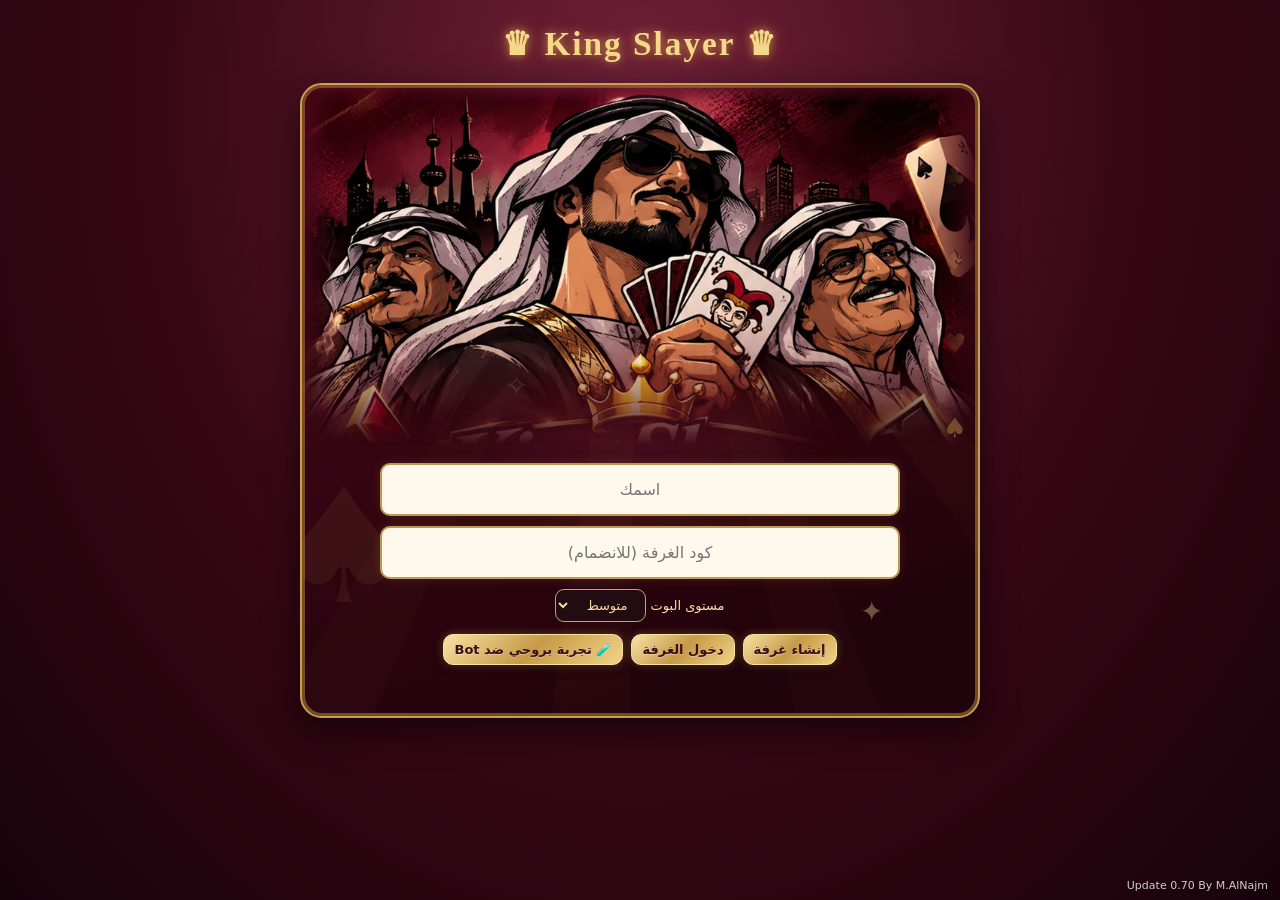
==== commit f4ef430b: "Add small elapsed match timer above King Slayer game board" ====
--- a/index.html
+++ b/index.html
@@ -52,7 +52,7 @@
 .card-race .race-vs{font:700 10px/1 system-ui;color:#c8bba4;direction:ltr}
 @media(orientation:landscape){.card-race{margin:4px auto 6px;padding:5px 14px}.card-race b{font-size:16px}}
 #msg:empty{display:none}
-/* Visible opponent 13-card top; never interactive */#game .opponent-right-pile .card{pointer-events:none!important;cursor:default!important}#game .hand{grid-template-columns:repeat(5,minmax(0,1fr))!important}#game .opponent-right-pile .card{border-color:#e3c176!important;box-shadow:0 0 7px #e6b95b55!important}#game .opponent-right-pile small{color:#f5d99a}@media(max-width:520px){#game .hand{gap:3px!important}#game .hand .pile .card{max-width:100%!important;min-width:0;height:43px!important}#game .hand .pile small{font-size:10px!important;white-space:normal;line-height:1.3}#game .hand .pile .card b{font-size:15px!important}#game .hand .pile .card span{font-size:13px!important}}@media(min-width:1000px) and (pointer:fine){#game .hand{max-width:1120px!important;gap:18px!important}}/* Opponent cards are above the board, not mixed with the player's hand */#game .opponent-area{display:flex;flex-direction:row;justify-content:center;align-items:flex-start;gap:clamp(16px,5vw,65px);padding:10px 16px;margin:8px auto 12px;max-width:600px;border:1px solid #c6a05a66;border-radius:15px;background:#2a06136b}#game .opponent-area .pile{text-align:center;min-width:90px}#game .opponent-area .pile .card{width:clamp(68px,12vw,108px);height:clamp(46px,7vw,74px);margin:5px auto;pointer-events:none!important}#game .opponent-area .pile small{display:block;color:#f5d99a;font-size:12px}#game .hand{grid-template-columns:repeat(3,minmax(0,1fr))!important;max-width:720px!important}#game .opponent-area .card b{font-size:20px!important}#game .opponent-area .card span{font-size:18px!important}@media(min-width:1000px) and (pointer:fine){#game .opponent-area{max-width:540px;margin:6px auto 16px;padding:9px 18px}#game .opponent-area .pile .card{width:100px;height:70px}}@media(max-width:520px){#game .opponent-area{padding:6px 10px;margin:4px auto 9px;gap:24px}#game .opponent-area .pile .card{width:68px;height:46px}#game .opponent-area .pile small{font-size:11px}}</style></head><body><main><h2>♛ King Slayer ♛</h2><div id="lobby"><div class="king-art" aria-hidden="true"><div class="king-art-image"></div><canvas class="king-art-motion"></canvas><canvas class="king-art-atmosphere"></canvas></div><div class="comic-stage" aria-hidden="true"><div class="comic-rays"></div><div class="comic-card comic-card-a">🃏</div><div class="comic-card comic-card-b">♠</div><div class="comic-card comic-card-c">♥</div><div class="comic-crown">♛</div><div class="comic-spark spark-one">✦</div><div class="comic-spark spark-two">✧</div><div class="comic-spark spark-three">✦</div></div><div class="suit-stage" aria-hidden="true"><span>♠</span><span>♥</span><span>♦</span><span>♣</span><span>♠</span><span>♥</span><span>♣</span><span>♦</span></div><input id="name" placeholder="اسمك" maxlength="24"><input id="code" placeholder="كود الغرفة (للانضمام)" maxlength="6"><div class="bot-setting">مستوى البوت <select id="botDifficulty"><option value="easy">سهل</option><option value="medium" selected>متوسط</option><option value="hard">صعب</option></select></div><div class="controls"><button onclick="join(false)">إنشاء غرفة</button><button onclick="join(true)">دخول الغرفة</button><button onclick="testMode()">🧪 تجربة بروحي ضد Bot</button></div><p id="welcome"></p></div><div id="game"><div class="bar"><span id="room"></span><span id="status"></span><span id="opcount" class="turn-indicator"></span><span id="scores" style="width:100%;text-align:center;font-size:13px;color:#f9e8b2"></span></div><div id="msg"></div><div id="cardRace" class="card-race" role="status" aria-live="polite" hidden><span id="myCardSide" class="race-side">كروتك <b id="myCardCount">0</b></span><span class="race-vs">VS</span><span id="opponentCardSide" class="race-side"><span id="opponentCardName" class="race-name"></span> <b id="opponentCardCount">0</b></span></div><div id="opponentMotion" class="opponent-motion" aria-live="polite"></div><div class="opponent-area"><div class="pile opponent-right-pile"><small id="oprightlabel">الخصم — الـ13</small><div id="opright"></div><small id="oprc"></small></div><div class="pile opponent-fire-pile"><small id="opfirelabel">نار الخصم</small><div id="opfire"></div><small id="opfc"></small></div></div><div class="board"><div class="board-suits board-suits-left" aria-hidden="true"><span>♠</span><span>♥</span><span>♦</span><span>♣</span></div><div class="board-suits board-suits-right" aria-hidden="true"><span>♣</span><span>♦</span><span>♥</span><span>♠</span></div><div class="section"></div><div class="four" id="lefttable"></div><div class="section"></div><div class="eight" id="found"></div><div class="section"></div><div class="four" id="righttable"></div></div><div class="hand"><div class="pile"><small></small><div id="right"></div><small id="rc"></small></div><div class="pile"><small>النار</small><div id="fire"></div><small id="fc"></small></div><div class="pile"><small></small><div id="draw"></div><small id="lc"></small></div></div><div class="controls"><button id="arrangeBtn" onclick="arrangeTable()">↔ ترتيب الطاولة</button><button onclick="share()">مشاركة الغرفة</button><button onclick="newTest()">تجربة جديدة</button><button onclick="leaveRoom()">🚪 مغادرة الغرفة</button></div><div id="win"></div><div id="royalVictory" class="royal-victory" hidden><div class="victory-crown">♛</div><strong id="victoryText"></strong><button onclick="document.getElementById('royalVictory').hidden=true">إغلاق</button></div></div></main><small id="release-label" class="build-version" data-update="70" aria-label="رقم تحديث اللعبة: 0.70، بواسطة M.AlNajm">Update 0.70 By M.AlNajm</small><script>let audioCtx=null,lastTurn=null,lastLog='',lastMoveSignature='';function sound(kind){try{audioCtx=audioCtx||new (window.AudioContext||window.webkitAudioContext)();if(audioCtx.state==='suspended')audioCtx.resume();let t=audioCtx.currentTime,o=audioCtx.createOscillator(),gain=audioCtx.createGain();o.type=kind==='end'?'sine':'triangle';o.frequency.setValueAtTime(kind==='end'?650:470,t);o.frequency.exponentialRampToValueAtTime(kind==='end'?420:110,t+.08);gain.gain.setValueAtTime(.0001,t);gain.gain.exponentialRampToValueAtTime(kind==='end'?.075:.12,t+.012);gain.gain.exponentialRampToValueAtTime(.0001,t+.14);o.connect(gain);gain.connect(audioCtx.destination);o.start(t);o.stop(t+.15)}catch(e){}}document.addEventListener('pointerdown',()=>{try{audioCtx=audioCtx||new (window.AudioContext||window.webkitAudioContext)();audioCtx.resume()}catch(e){}},{once:true});function remainingCardCounts(s){
+/* Visible opponent 13-card top; never interactive */#game .opponent-right-pile .card{pointer-events:none!important;cursor:default!important}#game .hand{grid-template-columns:repeat(5,minmax(0,1fr))!important}#game .opponent-right-pile .card{border-color:#e3c176!important;box-shadow:0 0 7px #e6b95b55!important}#game .opponent-right-pile small{color:#f5d99a}@media(max-width:520px){#game .hand{gap:3px!important}#game .hand .pile .card{max-width:100%!important;min-width:0;height:43px!important}#game .hand .pile small{font-size:10px!important;white-space:normal;line-height:1.3}#game .hand .pile .card b{font-size:15px!important}#game .hand .pile .card span{font-size:13px!important}}@media(min-width:1000px) and (pointer:fine){#game .hand{max-width:1120px!important;gap:18px!important}}/* Opponent cards are above the board, not mixed with the player's hand */#game .opponent-area{display:flex;flex-direction:row;justify-content:center;align-items:flex-start;gap:clamp(16px,5vw,65px);padding:10px 16px;margin:8px auto 12px;max-width:600px;border:1px solid #c6a05a66;border-radius:15px;background:#2a06136b}#game .opponent-area .pile{text-align:center;min-width:90px}#game .opponent-area .pile .card{width:clamp(68px,12vw,108px);height:clamp(46px,7vw,74px);margin:5px auto;pointer-events:none!important}#game .opponent-area .pile small{display:block;color:#f5d99a;font-size:12px}#game .hand{grid-template-columns:repeat(3,minmax(0,1fr))!important;max-width:720px!important}#game .opponent-area .card b{font-size:20px!important}#game .opponent-area .card span{font-size:18px!important}@media(min-width:1000px) and (pointer:fine){#game .opponent-area{max-width:540px;margin:6px auto 16px;padding:9px 18px}#game .opponent-area .pile .card{width:100px;height:70px}}@media(max-width:520px){#game .opponent-area{padding:6px 10px;margin:4px auto 9px;gap:24px}#game .opponent-area .pile .card{width:68px;height:46px}#game .opponent-area .pile small{font-size:11px}}#game .match-timer{position:relative;display:table;margin:0 auto 5px;padding:4px 13px;border:1px solid #cba45b99;border-radius:999px;background:#26050ec9;color:#f5d589;font:700 13px system-ui,sans-serif;direction:ltr;letter-spacing:.6px;box-shadow:0 0 8px #dfb35b22}#game .match-timer.finished{border-color:#e9d49c;color:#fff0b7}@media(min-width:1000px) and (pointer:fine){#game .match-timer{font-size:14px;margin-bottom:6px}}</style></head><body><main><h2>♛ King Slayer ♛</h2><div id="lobby"><div class="king-art" aria-hidden="true"><div class="king-art-image"></div><canvas class="king-art-motion"></canvas><canvas class="king-art-atmosphere"></canvas></div><div class="comic-stage" aria-hidden="true"><div class="comic-rays"></div><div class="comic-card comic-card-a">🃏</div><div class="comic-card comic-card-b">♠</div><div class="comic-card comic-card-c">♥</div><div class="comic-crown">♛</div><div class="comic-spark spark-one">✦</div><div class="comic-spark spark-two">✧</div><div class="comic-spark spark-three">✦</div></div><div class="suit-stage" aria-hidden="true"><span>♠</span><span>♥</span><span>♦</span><span>♣</span><span>♠</span><span>♥</span><span>♣</span><span>♦</span></div><input id="name" placeholder="اسمك" maxlength="24"><input id="code" placeholder="كود الغرفة (للانضمام)" maxlength="6"><div class="bot-setting">مستوى البوت <select id="botDifficulty"><option value="easy">سهل</option><option value="medium" selected>متوسط</option><option value="hard">صعب</option></select></div><div class="controls"><button onclick="join(false)">إنشاء غرفة</button><button onclick="join(true)">دخول الغرفة</button><button onclick="testMode()">🧪 تجربة بروحي ضد Bot</button></div><p id="welcome"></p></div><div id="game"><div class="match-timer" id="matchTimer" aria-label="مدة المباراة">⏱ 00:00</div><div class="bar"><span id="room"></span><span id="status"></span><span id="opcount" class="turn-indicator"></span><span id="scores" style="width:100%;text-align:center;font-size:13px;color:#f9e8b2"></span></div><div id="msg"></div><div id="cardRace" class="card-race" role="status" aria-live="polite" hidden><span id="myCardSide" class="race-side">كروتك <b id="myCardCount">0</b></span><span class="race-vs">VS</span><span id="opponentCardSide" class="race-side"><span id="opponentCardName" class="race-name"></span> <b id="opponentCardCount">0</b></span></div><div id="opponentMotion" class="opponent-motion" aria-live="polite"></div><div class="opponent-area"><div class="pile opponent-right-pile"><small id="oprightlabel">الخصم — الـ13</small><div id="opright"></div><small id="oprc"></small></div><div class="pile opponent-fire-pile"><small id="opfirelabel">نار الخصم</small><div id="opfire"></div><small id="opfc"></small></div></div><div class="board"><div class="board-suits board-suits-left" aria-hidden="true"><span>♠</span><span>♥</span><span>♦</span><span>♣</span></div><div class="board-suits board-suits-right" aria-hidden="true"><span>♣</span><span>♦</span><span>♥</span><span>♠</span></div><div class="section"></div><div class="four" id="lefttable"></div><div class="section"></div><div class="eight" id="found"></div><div class="section"></div><div class="four" id="righttable"></div></div><div class="hand"><div class="pile"><small></small><div id="right"></div><small id="rc"></small></div><div class="pile"><small>النار</small><div id="fire"></div><small id="fc"></small></div><div class="pile"><small></small><div id="draw"></div><small id="lc"></small></div></div><div class="controls"><button id="arrangeBtn" onclick="arrangeTable()">↔ ترتيب الطاولة</button><button onclick="share()">مشاركة الغرفة</button><button onclick="newTest()">تجربة جديدة</button><button onclick="leaveRoom()">🚪 مغادرة الغرفة</button></div><div id="win"></div><div id="royalVictory" class="royal-victory" hidden><div class="victory-crown">♛</div><strong id="victoryText"></strong><button onclick="document.getElementById('royalVictory').hidden=true">إغلاق</button></div></div></main><small id="release-label" class="build-version" data-update="70" aria-label="رقم تحديث اللعبة: 0.70، بواسطة M.AlNajm">Update 0.70 By M.AlNajm</small><script>let audioCtx=null,lastTurn=null,lastLog='',lastMoveSignature='';function sound(kind){try{audioCtx=audioCtx||new (window.AudioContext||window.webkitAudioContext)();if(audioCtx.state==='suspended')audioCtx.resume();let t=audioCtx.currentTime,o=audioCtx.createOscillator(),gain=audioCtx.createGain();o.type=kind==='end'?'sine':'triangle';o.frequency.setValueAtTime(kind==='end'?650:470,t);o.frequency.exponentialRampToValueAtTime(kind==='end'?420:110,t+.08);gain.gain.setValueAtTime(.0001,t);gain.gain.exponentialRampToValueAtTime(kind==='end'?.075:.12,t+.012);gain.gain.exponentialRampToValueAtTime(.0001,t+.14);o.connect(gain);gain.connect(audioCtx.destination);o.start(t);o.stop(t+.15)}catch(e){}}document.addEventListener('pointerdown',()=>{try{audioCtx=audioCtx||new (window.AudioContext||window.webkitAudioContext)();audioCtx.resume()}catch(e){}},{once:true});function remainingCardCounts(s){
   return {mine:(s.rightCount||0)+(s.leftCount||0)+(s.fireCount||0)+(s.drawn?1:0),
     opponent:(s.opponent?.right||0)+(s.opponent?.left||0)+(s.opponent?.fire||0)+(s.opponent?.drawn?1:0)};
 }
@@ -69,7 +69,7 @@
   $('opponentCardSide').classList.toggle('race-leading',counts.opponent<counts.mine);
   bar.setAttribute('aria-label','باقي لك '+counts.mine+' ورقة، وباقي لـ '+opponentName+' '+counts.opponent+' ورقة');
 }
-let lastGameSnapshot=null,seenWinner=null,tableCompact=false,dealSeen=null,opMotionTimer=null;let code=localStorage.getItem('cd_code'),token=localStorage.getItem('cd_token'),state=null,selected=null,sessionVersion=0,actionPending=false,actionRevision=0;const $=id=>document.getElementById(id);const req=async(path,data)=>{if(globalThis.gameReady)await globalThis.gameReady;let r=await fetch((globalThis.GAME_API_ORIGIN||'')+'/api/'+path,data?{method:'POST',headers:{'Content-Type':'application/json'},body:JSON.stringify(data)}:{});let j=await r.json();if(!r.ok)throw Error(j.error);return j};function card(c,id,dest=false){let el=document.createElement('div');el.className='card '+(c&&'♥♦'.includes(c.s)?'red ':'')+(!c?'empty ':'')+(selected===id?'selected':'');el.innerHTML=c?'<b>'+c.r+'</b><span>'+c.s+'</span>':dest?'＋':'—';el.onclick=()=>choose(id,dest);return el}function fill(id,items,prefix,offset=0){$(id).replaceChildren(...items.map((pile,i)=>{let wrap=document.createElement('div');wrap.className='stack';wrap.dataset.target=prefix+(i+offset);let arr=Array.isArray(pile)?pile:[];arr.forEach((c,j)=>{let el=card(c,prefix+(i+offset),true);el.style.top=(j*19)+'px';el.style.setProperty('--card-offset',(j*34)+'px');el.style.zIndex=j+1;if(j!==arr.length-1)el.onclick=null;wrap.append(el)});if(!arr.length)wrap.append(card(null,prefix+(i+offset),true));wrap.style.minHeight=(46+Math.max(0,arr.length-1)*34)+'px';wrap.style.setProperty('--stack-height',(46+Math.max(0,arr.length-1)*34)+'px');return wrap}))}function render(){if(!state)return;renderCardRace(state);$('lobby').style.display='none';$('game').style.display='block';$('room').textContent='الغرفة: '+code;$('status').textContent=state.started?(state.winner!==null?'انتهت اللعبة':'الدور عند: '+(state.players[state.turn]||'لاعب')+(state.turn===state.me?' (أنت)':'')):'بانتظار رفيجك';$('msg').textContent=state.log==='دور '+(state.players[state.turn]||'')?'':state.log||'';$('opcount').textContent=state.opponent?'🃏 باقي للخصم: '+(state.opponent.right+state.opponent.left+state.opponent.fire+(state.opponent.drawn?1:0)):' ';$('opcount').classList.toggle('last-card',!!state.opponent&&(state.opponent.right+state.opponent.left+state.opponent.fire+(state.opponent.drawn?1:0))===1);$('scores').textContent=state.started&&state.scores?state.players.map((n,i)=>n+': '+state.scores[i]).join('  |  '):'';if(!state.started)return;const gameKey=code+':'+(state.scores||[]).join(',');if(dealSeen!==gameKey){dealSeen=gameKey;document.querySelector('#game .board')?.classList.add('dealing');setTimeout(()=>document.querySelector('#game .board')?.classList.remove('dealing'),1300)}fill('lefttable',state.table.slice(0,4),'t');fill('righttable',state.table.slice(4),'t',4);$('found').replaceChildren(...state.found.map((c,i)=>{let el=card(c,'f'+i,true);el.dataset.found='f'+i;return el}));$('right').replaceChildren(card(state.right,'right'));let deck=card(null,'deck');if(state.leftCount){deck.classList.remove('empty');deck.classList.add('back');deck.innerHTML='';deck.onclick=()=>action('draw')}else{deck.onclick=()=>action('draw')}let deckbox=document.createElement('div');deckbox.append(deck);if(state.drawn){let up=card(state.drawn,'drawn');up.classList.add('card-enter');up.style.marginTop='6px';deckbox.append(up)}$('draw').replaceChildren(deckbox);$('fire').replaceChildren(card(state.fire,'fire'));$('fire').dataset.target='fire';let opponentRightCard=card(state.opponent?.rightTop||null,'opright');opponentRightCard.onclick=null;$('opright').replaceChildren(opponentRightCard);$('oprightlabel').textContent=(state.opponent?.name||'الخصم')+' — الـ13';$('oprc').textContent=(state.opponent?.right||0)+' ورقة';$('opfire').replaceChildren(card(state.opponent?.fireTop||null,'opfire'));$('opfirelabel').textContent='نار '+(state.opponent?.name||'الخصم');$('opfc').textContent=(state.opponent?.fire||0)+' ورقة';$('rc').textContent=state.rightCount+' ورقة';$('lc').textContent=state.leftCount+' ورقة';$('fc').textContent=state.fireCount+' ورقة';$('win').textContent=state.winner===null?'':state.winner==='draw'?'تعادل!':state.winner===state.me?'🏆 فزت!':'فاز رفيجك';if(state.winner!==null&&seenWinner!==code+':'+gameKey+':'+state.winner){seenWinner=code+':'+gameKey+':'+state.winner;$('victoryText').textContent=state.winner==='draw'?'تعادل — نفس عدد الأوراق':state.winner===state.me?'فزت بالتاج الملكي!':'انتهت الجولة — فاز '+state.players[state.winner];$('royalVictory').hidden=false;sound('end')}if(state.winner!==null&&!$('restart')){let b=document.createElement('button');b.id='restart';b.textContent='العب مرة ثانية';b.onclick=()=>action('restart');$('win').append(b)}}function clearSession(){sessionVersion++;actionPending=false;actionRevision++;lastGameSnapshot=null;seenWinner=null;dealSeen=null;$('royalVictory').hidden=true;localStorage.removeItem('cd_code');localStorage.removeItem('cd_token');code=null;token=null;state=null;selected=null;if(drag?.clone)drag.clone.remove();drag=null;document.body.classList.remove('drag-active');$('game').style.display='none';$('lobby').style.display='block';$('code').value='';history.replaceState(null,'',location.pathname)}function leaveRoom(){if(!confirm('تبي تغادر الغرفة وترجع للقائمة الرئيسية؟'))return;clearSession();$('welcome').textContent='رجعت للقائمة الرئيسية. اختر تجربة بروحك أو غرفة جديدة'}function newTest(){if(!confirm('تبي تبدأ تجربة جديدة؟'))return;clearSession();$('welcome').textContent='جاري إنشاء تجربة جديدة...';testMode()}async function testMode(){const v=++sessionVersion;try{let j=await req('test',{name:$('name').value.trim()||'لاعب',difficulty:$('botDifficulty').value});if(v!==sessionVersion)return;code=j.code;token=j.token;localStorage.setItem('cd_code',code);localStorage.setItem('cd_token',token);selected=null;await refresh()}catch(e){alert(e.message)}}async function join(isJoin){const v=++sessionVersion;try{let name=$('name').value.trim()||'لاعب';let j=await req(isJoin?'join':'create',{name,code:$('code').value.trim()});if(v!==sessionVersion)return;code=j.code;token=j.token;localStorage.setItem('cd_code',code);localStorage.setItem('cd_token',token);$('welcome').textContent='كود الغرفة: '+code;await refresh()}catch(e){alert(e.message)}}function showRequestError(error, version) {
+let lastGameSnapshot=null,seenWinner=null,tableCompact=false,dealSeen=null,opMotionTimer=null;let code=localStorage.getItem('cd_code'),token=localStorage.getItem('cd_token'),state=null,selected=null,sessionVersion=0,actionPending=false,actionRevision=0;const $=id=>document.getElementById(id);const req=async(path,data)=>{if(globalThis.gameReady)await globalThis.gameReady;let r=await fetch((globalThis.GAME_API_ORIGIN||'')+'/api/'+path,data?{method:'POST',headers:{'Content-Type':'application/json'},body:JSON.stringify(data)}:{});let j=await r.json();if(!r.ok)throw Error(j.error);return j};function card(c,id,dest=false){let el=document.createElement('div');el.className='card '+(c&&'♥♦'.includes(c.s)?'red ':'')+(!c?'empty ':'')+(selected===id?'selected':'');el.innerHTML=c?'<b>'+c.r+'</b><span>'+c.s+'</span>':dest?'＋':'—';el.onclick=()=>choose(id,dest);return el}function fill(id,items,prefix,offset=0){$(id).replaceChildren(...items.map((pile,i)=>{let wrap=document.createElement('div');wrap.className='stack';wrap.dataset.target=prefix+(i+offset);let arr=Array.isArray(pile)?pile:[];arr.forEach((c,j)=>{let el=card(c,prefix+(i+offset),true);el.style.top=(j*19)+'px';el.style.setProperty('--card-offset',(j*34)+'px');el.style.zIndex=j+1;if(j!==arr.length-1)el.onclick=null;wrap.append(el)});if(!arr.length)wrap.append(card(null,prefix+(i+offset),true));wrap.style.minHeight=(46+Math.max(0,arr.length-1)*34)+'px';wrap.style.setProperty('--stack-height',(46+Math.max(0,arr.length-1)*34)+'px');return wrap}))}function render(){if(!state)return;updateMatchTimer();renderCardRace(state);$('lobby').style.display='none';$('game').style.display='block';$('room').textContent='الغرفة: '+code;$('status').textContent=state.started?(state.winner!==null?'انتهت اللعبة':'الدور عند: '+(state.players[state.turn]||'لاعب')+(state.turn===state.me?' (أنت)':'')):'بانتظار رفيجك';$('msg').textContent=state.log==='دور '+(state.players[state.turn]||'')?'':state.log||'';$('opcount').textContent=state.opponent?'🃏 باقي للخصم: '+(state.opponent.right+state.opponent.left+state.opponent.fire+(state.opponent.drawn?1:0)):' ';$('opcount').classList.toggle('last-card',!!state.opponent&&(state.opponent.right+state.opponent.left+state.opponent.fire+(state.opponent.drawn?1:0))===1);$('scores').textContent=state.started&&state.scores?state.players.map((n,i)=>n+': '+state.scores[i]).join('  |  '):'';if(!state.started)return;const gameKey=code+':'+(state.scores||[]).join(',');if(dealSeen!==gameKey){dealSeen=gameKey;document.querySelector('#game .board')?.classList.add('dealing');setTimeout(()=>document.querySelector('#game .board')?.classList.remove('dealing'),1300)}fill('lefttable',state.table.slice(0,4),'t');fill('righttable',state.table.slice(4),'t',4);$('found').replaceChildren(...state.found.map((c,i)=>{let el=card(c,'f'+i,true);el.dataset.found='f'+i;return el}));$('right').replaceChildren(card(state.right,'right'));let deck=card(null,'deck');if(state.leftCount){deck.classList.remove('empty');deck.classList.add('back');deck.innerHTML='';deck.onclick=()=>action('draw')}else{deck.onclick=()=>action('draw')}let deckbox=document.createElement('div');deckbox.append(deck);if(state.drawn){let up=card(state.drawn,'drawn');up.classList.add('card-enter');up.style.marginTop='6px';deckbox.append(up)}$('draw').replaceChildren(deckbox);$('fire').replaceChildren(card(state.fire,'fire'));$('fire').dataset.target='fire';let opponentRightCard=card(state.opponent?.rightTop||null,'opright');opponentRightCard.onclick=null;$('opright').replaceChildren(opponentRightCard);$('oprightlabel').textContent=(state.opponent?.name||'الخصم')+' — الـ13';$('oprc').textContent=(state.opponent?.right||0)+' ورقة';$('opfire').replaceChildren(card(state.opponent?.fireTop||null,'opfire'));$('opfirelabel').textContent='نار '+(state.opponent?.name||'الخصم');$('opfc').textContent=(state.opponent?.fire||0)+' ورقة';$('rc').textContent=state.rightCount+' ورقة';$('lc').textContent=state.leftCount+' ورقة';$('fc').textContent=state.fireCount+' ورقة';$('win').textContent=state.winner===null?'':state.winner==='draw'?'تعادل!':state.winner===state.me?'🏆 فزت!':'فاز رفيجك';if(state.winner!==null&&seenWinner!==code+':'+gameKey+':'+state.winner){seenWinner=code+':'+gameKey+':'+state.winner;$('victoryText').textContent=state.winner==='draw'?'تعادل — نفس عدد الأوراق':state.winner===state.me?'فزت بالتاج الملكي!':'انتهت الجولة — فاز '+state.players[state.winner];$('royalVictory').hidden=false;sound('end')}if(state.winner!==null&&!$('restart')){let b=document.createElement('button');b.id='restart';b.textContent='العب مرة ثانية';b.onclick=()=>action('restart');$('win').append(b)}}function clearSession(){sessionVersion++;actionPending=false;actionRevision++;lastGameSnapshot=null;seenWinner=null;dealSeen=null;$('royalVictory').hidden=true;localStorage.removeItem('cd_code');localStorage.removeItem('cd_token');code=null;token=null;state=null;selected=null;if(drag?.clone)drag.clone.remove();drag=null;document.body.classList.remove('drag-active');$('game').style.display='none';$('lobby').style.display='block';$('code').value='';history.replaceState(null,'',location.pathname)}function leaveRoom(){if(!confirm('تبي تغادر الغرفة وترجع للقائمة الرئيسية؟'))return;clearSession();$('welcome').textContent='رجعت للقائمة الرئيسية. اختر تجربة بروحك أو غرفة جديدة'}function newTest(){if(!confirm('تبي تبدأ تجربة جديدة؟'))return;clearSession();$('welcome').textContent='جاري إنشاء تجربة جديدة...';testMode()}async function testMode(){const v=++sessionVersion;try{let j=await req('test',{name:$('name').value.trim()||'لاعب',difficulty:$('botDifficulty').value});if(v!==sessionVersion)return;code=j.code;token=j.token;localStorage.setItem('cd_code',code);localStorage.setItem('cd_token',token);selected=null;await refresh()}catch(e){alert(e.message)}}async function join(isJoin){const v=++sessionVersion;try{let name=$('name').value.trim()||'لاعب';let j=await req(isJoin?'join':'create',{name,code:$('code').value.trim()});if(v!==sessionVersion)return;code=j.code;token=j.token;localStorage.setItem('cd_code',code);localStorage.setItem('cd_token',token);$('welcome').textContent='كود الغرفة: '+code;await refresh()}catch(e){alert(e.message)}}function showRequestError(error, version) {
   if (version !== sessionVersion) return;
   const message = error.message || 'تعذر الاتصال، حاول مرة ثانية';
   if (message === 'الغرفة غير موجودة' || message === 'دخول غير مصرح') {
@@ -352,4 +352,4 @@
   window.addEventListener('pageshow',schedule);
   pin();
 })();
-</script></body></html>+function updateMatchTimer(){let el=document.getElementById('matchTimer');if(!el||!state?.startedAt)return;let elapsed=Math.max(0,Math.floor(((state.endedAt||Date.now())-state.startedAt)/1000));let hours=Math.floor(elapsed/3600),minutes=Math.floor(elapsed%3600/60),seconds=elapsed%60;el.textContent='⏱ '+(hours?String(hours).padStart(2,'0')+':':'')+String(minutes).padStart(2,'0')+':'+String(seconds).padStart(2,'0');el.classList.toggle('finished',state.winner!==null)}setInterval(updateMatchTimer,1000);</script></body></html>
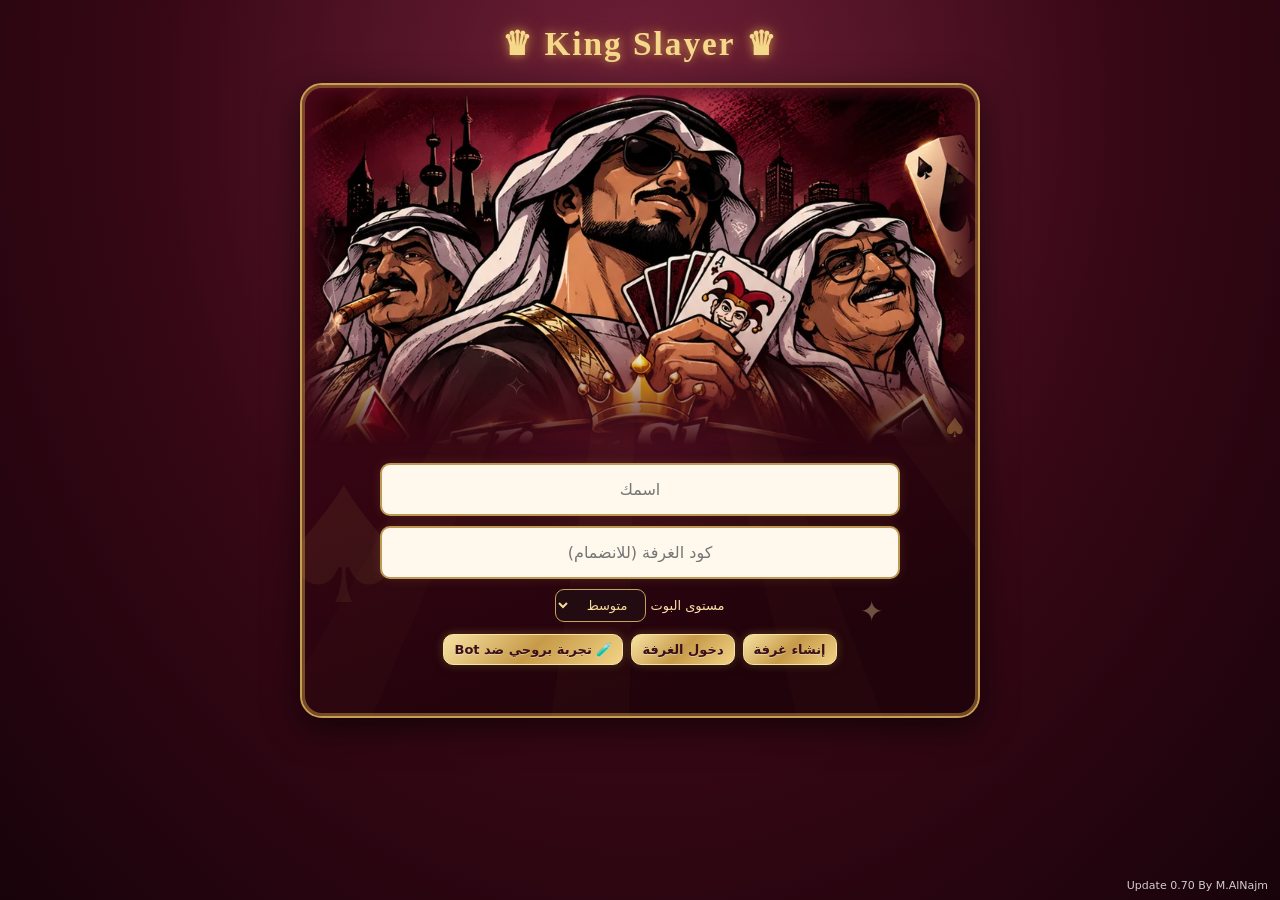
==== commit 2fac1075: "Add confirmed manual finish button announcing winner by remaining cards" ====
--- a/index.html
+++ b/index.html
@@ -52,7 +52,7 @@
 .card-race .race-vs{font:700 10px/1 system-ui;color:#c8bba4;direction:ltr}
 @media(orientation:landscape){.card-race{margin:4px auto 6px;padding:5px 14px}.card-race b{font-size:16px}}
 #msg:empty{display:none}
-/* Visible opponent 13-card top; never interactive */#game .opponent-right-pile .card{pointer-events:none!important;cursor:default!important}#game .hand{grid-template-columns:repeat(5,minmax(0,1fr))!important}#game .opponent-right-pile .card{border-color:#e3c176!important;box-shadow:0 0 7px #e6b95b55!important}#game .opponent-right-pile small{color:#f5d99a}@media(max-width:520px){#game .hand{gap:3px!important}#game .hand .pile .card{max-width:100%!important;min-width:0;height:43px!important}#game .hand .pile small{font-size:10px!important;white-space:normal;line-height:1.3}#game .hand .pile .card b{font-size:15px!important}#game .hand .pile .card span{font-size:13px!important}}@media(min-width:1000px) and (pointer:fine){#game .hand{max-width:1120px!important;gap:18px!important}}/* Opponent cards are above the board, not mixed with the player's hand */#game .opponent-area{display:flex;flex-direction:row;justify-content:center;align-items:flex-start;gap:clamp(16px,5vw,65px);padding:10px 16px;margin:8px auto 12px;max-width:600px;border:1px solid #c6a05a66;border-radius:15px;background:#2a06136b}#game .opponent-area .pile{text-align:center;min-width:90px}#game .opponent-area .pile .card{width:clamp(68px,12vw,108px);height:clamp(46px,7vw,74px);margin:5px auto;pointer-events:none!important}#game .opponent-area .pile small{display:block;color:#f5d99a;font-size:12px}#game .hand{grid-template-columns:repeat(3,minmax(0,1fr))!important;max-width:720px!important}#game .opponent-area .card b{font-size:20px!important}#game .opponent-area .card span{font-size:18px!important}@media(min-width:1000px) and (pointer:fine){#game .opponent-area{max-width:540px;margin:6px auto 16px;padding:9px 18px}#game .opponent-area .pile .card{width:100px;height:70px}}@media(max-width:520px){#game .opponent-area{padding:6px 10px;margin:4px auto 9px;gap:24px}#game .opponent-area .pile .card{width:68px;height:46px}#game .opponent-area .pile small{font-size:11px}}#game .match-timer{position:relative;display:table;margin:0 auto 5px;padding:4px 13px;border:1px solid #cba45b99;border-radius:999px;background:#26050ec9;color:#f5d589;font:700 13px system-ui,sans-serif;direction:ltr;letter-spacing:.6px;box-shadow:0 0 8px #dfb35b22}#game .match-timer.finished{border-color:#e9d49c;color:#fff0b7}@media(min-width:1000px) and (pointer:fine){#game .match-timer{font-size:14px;margin-bottom:6px}}</style></head><body><main><h2>♛ King Slayer ♛</h2><div id="lobby"><div class="king-art" aria-hidden="true"><div class="king-art-image"></div><canvas class="king-art-motion"></canvas><canvas class="king-art-atmosphere"></canvas></div><div class="comic-stage" aria-hidden="true"><div class="comic-rays"></div><div class="comic-card comic-card-a">🃏</div><div class="comic-card comic-card-b">♠</div><div class="comic-card comic-card-c">♥</div><div class="comic-crown">♛</div><div class="comic-spark spark-one">✦</div><div class="comic-spark spark-two">✧</div><div class="comic-spark spark-three">✦</div></div><div class="suit-stage" aria-hidden="true"><span>♠</span><span>♥</span><span>♦</span><span>♣</span><span>♠</span><span>♥</span><span>♣</span><span>♦</span></div><input id="name" placeholder="اسمك" maxlength="24"><input id="code" placeholder="كود الغرفة (للانضمام)" maxlength="6"><div class="bot-setting">مستوى البوت <select id="botDifficulty"><option value="easy">سهل</option><option value="medium" selected>متوسط</option><option value="hard">صعب</option></select></div><div class="controls"><button onclick="join(false)">إنشاء غرفة</button><button onclick="join(true)">دخول الغرفة</button><button onclick="testMode()">🧪 تجربة بروحي ضد Bot</button></div><p id="welcome"></p></div><div id="game"><div class="match-timer" id="matchTimer" aria-label="مدة المباراة">⏱ 00:00</div><div class="bar"><span id="room"></span><span id="status"></span><span id="opcount" class="turn-indicator"></span><span id="scores" style="width:100%;text-align:center;font-size:13px;color:#f9e8b2"></span></div><div id="msg"></div><div id="cardRace" class="card-race" role="status" aria-live="polite" hidden><span id="myCardSide" class="race-side">كروتك <b id="myCardCount">0</b></span><span class="race-vs">VS</span><span id="opponentCardSide" class="race-side"><span id="opponentCardName" class="race-name"></span> <b id="opponentCardCount">0</b></span></div><div id="opponentMotion" class="opponent-motion" aria-live="polite"></div><div class="opponent-area"><div class="pile opponent-right-pile"><small id="oprightlabel">الخصم — الـ13</small><div id="opright"></div><small id="oprc"></small></div><div class="pile opponent-fire-pile"><small id="opfirelabel">نار الخصم</small><div id="opfire"></div><small id="opfc"></small></div></div><div class="board"><div class="board-suits board-suits-left" aria-hidden="true"><span>♠</span><span>♥</span><span>♦</span><span>♣</span></div><div class="board-suits board-suits-right" aria-hidden="true"><span>♣</span><span>♦</span><span>♥</span><span>♠</span></div><div class="section"></div><div class="four" id="lefttable"></div><div class="section"></div><div class="eight" id="found"></div><div class="section"></div><div class="four" id="righttable"></div></div><div class="hand"><div class="pile"><small></small><div id="right"></div><small id="rc"></small></div><div class="pile"><small>النار</small><div id="fire"></div><small id="fc"></small></div><div class="pile"><small></small><div id="draw"></div><small id="lc"></small></div></div><div class="controls"><button id="arrangeBtn" onclick="arrangeTable()">↔ ترتيب الطاولة</button><button onclick="share()">مشاركة الغرفة</button><button onclick="newTest()">تجربة جديدة</button><button onclick="leaveRoom()">🚪 مغادرة الغرفة</button></div><div id="win"></div><div id="royalVictory" class="royal-victory" hidden><div class="victory-crown">♛</div><strong id="victoryText"></strong><button onclick="document.getElementById('royalVictory').hidden=true">إغلاق</button></div></div></main><small id="release-label" class="build-version" data-update="70" aria-label="رقم تحديث اللعبة: 0.70، بواسطة M.AlNajm">Update 0.70 By M.AlNajm</small><script>let audioCtx=null,lastTurn=null,lastLog='',lastMoveSignature='';function sound(kind){try{audioCtx=audioCtx||new (window.AudioContext||window.webkitAudioContext)();if(audioCtx.state==='suspended')audioCtx.resume();let t=audioCtx.currentTime,o=audioCtx.createOscillator(),gain=audioCtx.createGain();o.type=kind==='end'?'sine':'triangle';o.frequency.setValueAtTime(kind==='end'?650:470,t);o.frequency.exponentialRampToValueAtTime(kind==='end'?420:110,t+.08);gain.gain.setValueAtTime(.0001,t);gain.gain.exponentialRampToValueAtTime(kind==='end'?.075:.12,t+.012);gain.gain.exponentialRampToValueAtTime(.0001,t+.14);o.connect(gain);gain.connect(audioCtx.destination);o.start(t);o.stop(t+.15)}catch(e){}}document.addEventListener('pointerdown',()=>{try{audioCtx=audioCtx||new (window.AudioContext||window.webkitAudioContext)();audioCtx.resume()}catch(e){}},{once:true});function remainingCardCounts(s){
+/* Visible opponent 13-card top; never interactive */#game .opponent-right-pile .card{pointer-events:none!important;cursor:default!important}#game .hand{grid-template-columns:repeat(5,minmax(0,1fr))!important}#game .opponent-right-pile .card{border-color:#e3c176!important;box-shadow:0 0 7px #e6b95b55!important}#game .opponent-right-pile small{color:#f5d99a}@media(max-width:520px){#game .hand{gap:3px!important}#game .hand .pile .card{max-width:100%!important;min-width:0;height:43px!important}#game .hand .pile small{font-size:10px!important;white-space:normal;line-height:1.3}#game .hand .pile .card b{font-size:15px!important}#game .hand .pile .card span{font-size:13px!important}}@media(min-width:1000px) and (pointer:fine){#game .hand{max-width:1120px!important;gap:18px!important}}/* Opponent cards are above the board, not mixed with the player's hand */#game .opponent-area{display:flex;flex-direction:row;justify-content:center;align-items:flex-start;gap:clamp(16px,5vw,65px);padding:10px 16px;margin:8px auto 12px;max-width:600px;border:1px solid #c6a05a66;border-radius:15px;background:#2a06136b}#game .opponent-area .pile{text-align:center;min-width:90px}#game .opponent-area .pile .card{width:clamp(68px,12vw,108px);height:clamp(46px,7vw,74px);margin:5px auto;pointer-events:none!important}#game .opponent-area .pile small{display:block;color:#f5d99a;font-size:12px}#game .hand{grid-template-columns:repeat(3,minmax(0,1fr))!important;max-width:720px!important}#game .opponent-area .card b{font-size:20px!important}#game .opponent-area .card span{font-size:18px!important}@media(min-width:1000px) and (pointer:fine){#game .opponent-area{max-width:540px;margin:6px auto 16px;padding:9px 18px}#game .opponent-area .pile .card{width:100px;height:70px}}@media(max-width:520px){#game .opponent-area{padding:6px 10px;margin:4px auto 9px;gap:24px}#game .opponent-area .pile .card{width:68px;height:46px}#game .opponent-area .pile small{font-size:11px}}#game .match-timer{position:relative;display:table;margin:0 auto 5px;padding:4px 13px;border:1px solid #cba45b99;border-radius:999px;background:#26050ec9;color:#f5d589;font:700 13px system-ui,sans-serif;direction:ltr;letter-spacing:.6px;box-shadow:0 0 8px #dfb35b22}#game .match-timer.finished{border-color:#e9d49c;color:#fff0b7}@media(min-width:1000px) and (pointer:fine){#game .match-timer{font-size:14px;margin-bottom:6px}}#game .finish-game-btn{background:linear-gradient(135deg,#34202a,#5d2339)!important;color:#f8d88e!important;border:1px solid #d6ae60!important}#game .finish-game-btn:active{filter:brightness(1.2)}</style></head><body><main><h2>♛ King Slayer ♛</h2><div id="lobby"><div class="king-art" aria-hidden="true"><div class="king-art-image"></div><canvas class="king-art-motion"></canvas><canvas class="king-art-atmosphere"></canvas></div><div class="comic-stage" aria-hidden="true"><div class="comic-rays"></div><div class="comic-card comic-card-a">🃏</div><div class="comic-card comic-card-b">♠</div><div class="comic-card comic-card-c">♥</div><div class="comic-crown">♛</div><div class="comic-spark spark-one">✦</div><div class="comic-spark spark-two">✧</div><div class="comic-spark spark-three">✦</div></div><div class="suit-stage" aria-hidden="true"><span>♠</span><span>♥</span><span>♦</span><span>♣</span><span>♠</span><span>♥</span><span>♣</span><span>♦</span></div><input id="name" placeholder="اسمك" maxlength="24"><input id="code" placeholder="كود الغرفة (للانضمام)" maxlength="6"><div class="bot-setting">مستوى البوت <select id="botDifficulty"><option value="easy">سهل</option><option value="medium" selected>متوسط</option><option value="hard">صعب</option></select></div><div class="controls"><button onclick="join(false)">إنشاء غرفة</button><button onclick="join(true)">دخول الغرفة</button><button onclick="testMode()">🧪 تجربة بروحي ضد Bot</button></div><p id="welcome"></p></div><div id="game"><div class="match-timer" id="matchTimer" aria-label="مدة المباراة">⏱ 00:00</div><div class="bar"><span id="room"></span><span id="status"></span><span id="opcount" class="turn-indicator"></span><span id="scores" style="width:100%;text-align:center;font-size:13px;color:#f9e8b2"></span></div><div id="msg"></div><div id="cardRace" class="card-race" role="status" aria-live="polite" hidden><span id="myCardSide" class="race-side">كروتك <b id="myCardCount">0</b></span><span class="race-vs">VS</span><span id="opponentCardSide" class="race-side"><span id="opponentCardName" class="race-name"></span> <b id="opponentCardCount">0</b></span></div><div id="opponentMotion" class="opponent-motion" aria-live="polite"></div><div class="opponent-area"><div class="pile opponent-right-pile"><small id="oprightlabel">الخصم — الـ13</small><div id="opright"></div><small id="oprc"></small></div><div class="pile opponent-fire-pile"><small id="opfirelabel">نار الخصم</small><div id="opfire"></div><small id="opfc"></small></div></div><div class="board"><div class="board-suits board-suits-left" aria-hidden="true"><span>♠</span><span>♥</span><span>♦</span><span>♣</span></div><div class="board-suits board-suits-right" aria-hidden="true"><span>♣</span><span>♦</span><span>♥</span><span>♠</span></div><div class="section"></div><div class="four" id="lefttable"></div><div class="section"></div><div class="eight" id="found"></div><div class="section"></div><div class="four" id="righttable"></div></div><div class="hand"><div class="pile"><small></small><div id="right"></div><small id="rc"></small></div><div class="pile"><small>النار</small><div id="fire"></div><small id="fc"></small></div><div class="pile"><small></small><div id="draw"></div><small id="lc"></small></div></div><div class="controls"><button id="arrangeBtn" onclick="arrangeTable()">↔ ترتيب الطاولة</button><button class="finish-game-btn" onclick="finishGame()">🏁 إنهاء اللعب وإعلان الفائز</button><button onclick="share()">مشاركة الغرفة</button><button onclick="newTest()">تجربة جديدة</button><button onclick="leaveRoom()">🚪 مغادرة الغرفة</button></div><div id="win"></div><div id="royalVictory" class="royal-victory" hidden><div class="victory-crown">♛</div><strong id="victoryText"></strong><button onclick="document.getElementById('royalVictory').hidden=true">إغلاق</button></div></div></main><small id="release-label" class="build-version" data-update="70" aria-label="رقم تحديث اللعبة: 0.70، بواسطة M.AlNajm">Update 0.70 By M.AlNajm</small><script>let audioCtx=null,lastTurn=null,lastLog='',lastMoveSignature='';function sound(kind){try{audioCtx=audioCtx||new (window.AudioContext||window.webkitAudioContext)();if(audioCtx.state==='suspended')audioCtx.resume();let t=audioCtx.currentTime,o=audioCtx.createOscillator(),gain=audioCtx.createGain();o.type=kind==='end'?'sine':'triangle';o.frequency.setValueAtTime(kind==='end'?650:470,t);o.frequency.exponentialRampToValueAtTime(kind==='end'?420:110,t+.08);gain.gain.setValueAtTime(.0001,t);gain.gain.exponentialRampToValueAtTime(kind==='end'?.075:.12,t+.012);gain.gain.exponentialRampToValueAtTime(.0001,t+.14);o.connect(gain);gain.connect(audioCtx.destination);o.start(t);o.stop(t+.15)}catch(e){}}document.addEventListener('pointerdown',()=>{try{audioCtx=audioCtx||new (window.AudioContext||window.webkitAudioContext)();audioCtx.resume()}catch(e){}},{once:true});function remainingCardCounts(s){
   return {mine:(s.rightCount||0)+(s.leftCount||0)+(s.fireCount||0)+(s.drawn?1:0),
     opponent:(s.opponent?.right||0)+(s.opponent?.left||0)+(s.opponent?.fire||0)+(s.opponent?.drawn?1:0)};
 }
@@ -106,6 +106,7 @@
   }
 }
 function cardHaptic(){try{if(typeof navigator.vibrate==='function')navigator.vibrate(18)}catch(e){}}
+function finishGame(){if(!state||state.winner!==null)return;let mine=state.rightCount+state.leftCount+state.fireCount+(state.drawn?1:0),opp=(state.opponent?.right||0)+(state.opponent?.left||0)+(state.opponent?.fire||0)+(state.opponent?.drawn?1:0);if(confirm('تبي تنهي المباراة الحين وتعلن الفائز حسب أقل عدد أوراق؟\nأوراقك: '+mine+' | أوراق الخصم: '+opp+'\nما تقدر تتراجع بعد التأكيد.'))action('finish')}
 async function action(type, from, to) {
   if (actionPending) return;
   if (!state) { $('welcome').textContent = 'ابدأ تجربة أو ادخل غرفة أول'; return; }
@@ -115,7 +116,7 @@
   actionRevision++;
   try {
     // The bot may have finished since the last poll. Refresh before refusing a click.
-    if (type !== 'restart' && state.turn !== state.me) {
+    if (type !== 'restart' && type !== 'finish' && state.turn !== state.me) {
       if (!await refresh(true) || v !== sessionVersion) return;
       if (state.turn !== state.me) { $('msg').textContent = 'الحين دور الخصم، تقدر تسحب لما يرجع دورك'; return; }
     }
@@ -123,7 +124,7 @@
       $('msg').textContent = 'انتهت الجولة، اضغط العب مرة ثانية';
       return;
     }
-    if (state.drawn && !(type === 'discard' || type === 'move' && from === 'drawn')) {
+    if (type !== 'finish' && state.drawn && !(type === 'discard' || type === 'move' && from === 'drawn')) {
       $('msg').textContent = 'لازم تركب أو تقط الورقة المسحوبة أول';
       return;
     }
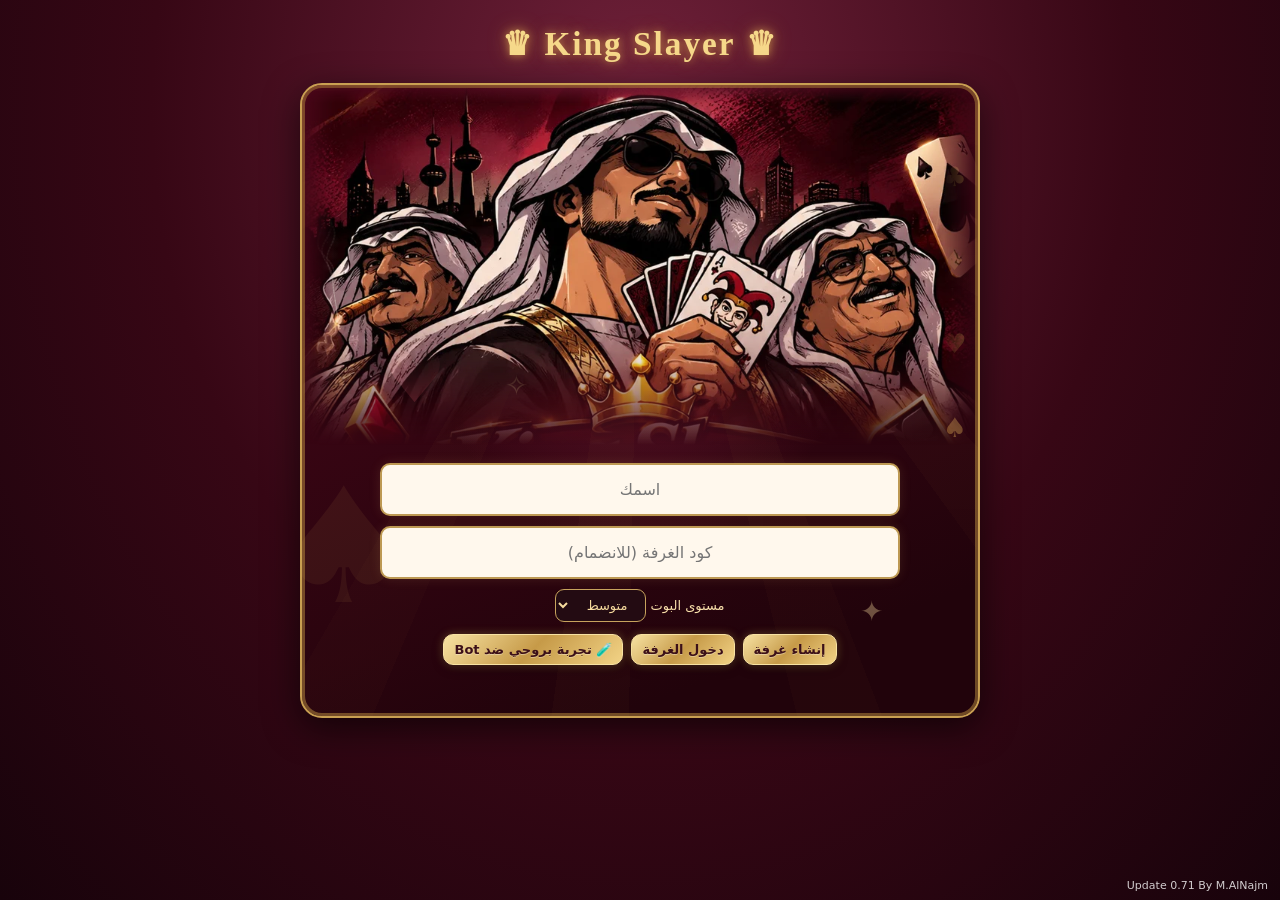
==== commit 533eef7b: "Correct visible King Slayer release label to Update 0.71" ====
--- a/index.html
+++ b/index.html
@@ -52,7 +52,7 @@
 .card-race .race-vs{font:700 10px/1 system-ui;color:#c8bba4;direction:ltr}
 @media(orientation:landscape){.card-race{margin:4px auto 6px;padding:5px 14px}.card-race b{font-size:16px}}
 #msg:empty{display:none}
-/* Visible opponent 13-card top; never interactive */#game .opponent-right-pile .card{pointer-events:none!important;cursor:default!important}#game .hand{grid-template-columns:repeat(5,minmax(0,1fr))!important}#game .opponent-right-pile .card{border-color:#e3c176!important;box-shadow:0 0 7px #e6b95b55!important}#game .opponent-right-pile small{color:#f5d99a}@media(max-width:520px){#game .hand{gap:3px!important}#game .hand .pile .card{max-width:100%!important;min-width:0;height:43px!important}#game .hand .pile small{font-size:10px!important;white-space:normal;line-height:1.3}#game .hand .pile .card b{font-size:15px!important}#game .hand .pile .card span{font-size:13px!important}}@media(min-width:1000px) and (pointer:fine){#game .hand{max-width:1120px!important;gap:18px!important}}/* Opponent cards are above the board, not mixed with the player's hand */#game .opponent-area{display:flex;flex-direction:row;justify-content:center;align-items:flex-start;gap:clamp(16px,5vw,65px);padding:10px 16px;margin:8px auto 12px;max-width:600px;border:1px solid #c6a05a66;border-radius:15px;background:#2a06136b}#game .opponent-area .pile{text-align:center;min-width:90px}#game .opponent-area .pile .card{width:clamp(68px,12vw,108px);height:clamp(46px,7vw,74px);margin:5px auto;pointer-events:none!important}#game .opponent-area .pile small{display:block;color:#f5d99a;font-size:12px}#game .hand{grid-template-columns:repeat(3,minmax(0,1fr))!important;max-width:720px!important}#game .opponent-area .card b{font-size:20px!important}#game .opponent-area .card span{font-size:18px!important}@media(min-width:1000px) and (pointer:fine){#game .opponent-area{max-width:540px;margin:6px auto 16px;padding:9px 18px}#game .opponent-area .pile .card{width:100px;height:70px}}@media(max-width:520px){#game .opponent-area{padding:6px 10px;margin:4px auto 9px;gap:24px}#game .opponent-area .pile .card{width:68px;height:46px}#game .opponent-area .pile small{font-size:11px}}#game .match-timer{position:relative;display:table;margin:0 auto 5px;padding:4px 13px;border:1px solid #cba45b99;border-radius:999px;background:#26050ec9;color:#f5d589;font:700 13px system-ui,sans-serif;direction:ltr;letter-spacing:.6px;box-shadow:0 0 8px #dfb35b22}#game .match-timer.finished{border-color:#e9d49c;color:#fff0b7}@media(min-width:1000px) and (pointer:fine){#game .match-timer{font-size:14px;margin-bottom:6px}}#game .finish-game-btn{background:linear-gradient(135deg,#34202a,#5d2339)!important;color:#f8d88e!important;border:1px solid #d6ae60!important}#game .finish-game-btn:active{filter:brightness(1.2)}</style></head><body><main><h2>♛ King Slayer ♛</h2><div id="lobby"><div class="king-art" aria-hidden="true"><div class="king-art-image"></div><canvas class="king-art-motion"></canvas><canvas class="king-art-atmosphere"></canvas></div><div class="comic-stage" aria-hidden="true"><div class="comic-rays"></div><div class="comic-card comic-card-a">🃏</div><div class="comic-card comic-card-b">♠</div><div class="comic-card comic-card-c">♥</div><div class="comic-crown">♛</div><div class="comic-spark spark-one">✦</div><div class="comic-spark spark-two">✧</div><div class="comic-spark spark-three">✦</div></div><div class="suit-stage" aria-hidden="true"><span>♠</span><span>♥</span><span>♦</span><span>♣</span><span>♠</span><span>♥</span><span>♣</span><span>♦</span></div><input id="name" placeholder="اسمك" maxlength="24"><input id="code" placeholder="كود الغرفة (للانضمام)" maxlength="6"><div class="bot-setting">مستوى البوت <select id="botDifficulty"><option value="easy">سهل</option><option value="medium" selected>متوسط</option><option value="hard">صعب</option></select></div><div class="controls"><button onclick="join(false)">إنشاء غرفة</button><button onclick="join(true)">دخول الغرفة</button><button onclick="testMode()">🧪 تجربة بروحي ضد Bot</button></div><p id="welcome"></p></div><div id="game"><div class="match-timer" id="matchTimer" aria-label="مدة المباراة">⏱ 00:00</div><div class="bar"><span id="room"></span><span id="status"></span><span id="opcount" class="turn-indicator"></span><span id="scores" style="width:100%;text-align:center;font-size:13px;color:#f9e8b2"></span></div><div id="msg"></div><div id="cardRace" class="card-race" role="status" aria-live="polite" hidden><span id="myCardSide" class="race-side">كروتك <b id="myCardCount">0</b></span><span class="race-vs">VS</span><span id="opponentCardSide" class="race-side"><span id="opponentCardName" class="race-name"></span> <b id="opponentCardCount">0</b></span></div><div id="opponentMotion" class="opponent-motion" aria-live="polite"></div><div class="opponent-area"><div class="pile opponent-right-pile"><small id="oprightlabel">الخصم — الـ13</small><div id="opright"></div><small id="oprc"></small></div><div class="pile opponent-fire-pile"><small id="opfirelabel">نار الخصم</small><div id="opfire"></div><small id="opfc"></small></div></div><div class="board"><div class="board-suits board-suits-left" aria-hidden="true"><span>♠</span><span>♥</span><span>♦</span><span>♣</span></div><div class="board-suits board-suits-right" aria-hidden="true"><span>♣</span><span>♦</span><span>♥</span><span>♠</span></div><div class="section"></div><div class="four" id="lefttable"></div><div class="section"></div><div class="eight" id="found"></div><div class="section"></div><div class="four" id="righttable"></div></div><div class="hand"><div class="pile"><small></small><div id="right"></div><small id="rc"></small></div><div class="pile"><small>النار</small><div id="fire"></div><small id="fc"></small></div><div class="pile"><small></small><div id="draw"></div><small id="lc"></small></div></div><div class="controls"><button id="arrangeBtn" onclick="arrangeTable()">↔ ترتيب الطاولة</button><button class="finish-game-btn" onclick="finishGame()">🏁 إنهاء اللعب وإعلان الفائز</button><button onclick="share()">مشاركة الغرفة</button><button onclick="newTest()">تجربة جديدة</button><button onclick="leaveRoom()">🚪 مغادرة الغرفة</button></div><div id="win"></div><div id="royalVictory" class="royal-victory" hidden><div class="victory-crown">♛</div><strong id="victoryText"></strong><button onclick="document.getElementById('royalVictory').hidden=true">إغلاق</button></div></div></main><small id="release-label" class="build-version" data-update="70" aria-label="رقم تحديث اللعبة: 0.70، بواسطة M.AlNajm">Update 0.70 By M.AlNajm</small><script>let audioCtx=null,lastTurn=null,lastLog='',lastMoveSignature='';function sound(kind){try{audioCtx=audioCtx||new (window.AudioContext||window.webkitAudioContext)();if(audioCtx.state==='suspended')audioCtx.resume();let t=audioCtx.currentTime,o=audioCtx.createOscillator(),gain=audioCtx.createGain();o.type=kind==='end'?'sine':'triangle';o.frequency.setValueAtTime(kind==='end'?650:470,t);o.frequency.exponentialRampToValueAtTime(kind==='end'?420:110,t+.08);gain.gain.setValueAtTime(.0001,t);gain.gain.exponentialRampToValueAtTime(kind==='end'?.075:.12,t+.012);gain.gain.exponentialRampToValueAtTime(.0001,t+.14);o.connect(gain);gain.connect(audioCtx.destination);o.start(t);o.stop(t+.15)}catch(e){}}document.addEventListener('pointerdown',()=>{try{audioCtx=audioCtx||new (window.AudioContext||window.webkitAudioContext)();audioCtx.resume()}catch(e){}},{once:true});function remainingCardCounts(s){
+/* Visible opponent 13-card top; never interactive */#game .opponent-right-pile .card{pointer-events:none!important;cursor:default!important}#game .hand{grid-template-columns:repeat(5,minmax(0,1fr))!important}#game .opponent-right-pile .card{border-color:#e3c176!important;box-shadow:0 0 7px #e6b95b55!important}#game .opponent-right-pile small{color:#f5d99a}@media(max-width:520px){#game .hand{gap:3px!important}#game .hand .pile .card{max-width:100%!important;min-width:0;height:43px!important}#game .hand .pile small{font-size:10px!important;white-space:normal;line-height:1.3}#game .hand .pile .card b{font-size:15px!important}#game .hand .pile .card span{font-size:13px!important}}@media(min-width:1000px) and (pointer:fine){#game .hand{max-width:1120px!important;gap:18px!important}}/* Opponent cards are above the board, not mixed with the player's hand */#game .opponent-area{display:flex;flex-direction:row;justify-content:center;align-items:flex-start;gap:clamp(16px,5vw,65px);padding:10px 16px;margin:8px auto 12px;max-width:600px;border:1px solid #c6a05a66;border-radius:15px;background:#2a06136b}#game .opponent-area .pile{text-align:center;min-width:90px}#game .opponent-area .pile .card{width:clamp(68px,12vw,108px);height:clamp(46px,7vw,74px);margin:5px auto;pointer-events:none!important}#game .opponent-area .pile small{display:block;color:#f5d99a;font-size:12px}#game .hand{grid-template-columns:repeat(3,minmax(0,1fr))!important;max-width:720px!important}#game .opponent-area .card b{font-size:20px!important}#game .opponent-area .card span{font-size:18px!important}@media(min-width:1000px) and (pointer:fine){#game .opponent-area{max-width:540px;margin:6px auto 16px;padding:9px 18px}#game .opponent-area .pile .card{width:100px;height:70px}}@media(max-width:520px){#game .opponent-area{padding:6px 10px;margin:4px auto 9px;gap:24px}#game .opponent-area .pile .card{width:68px;height:46px}#game .opponent-area .pile small{font-size:11px}}#game .match-timer{position:relative;display:table;margin:0 auto 5px;padding:4px 13px;border:1px solid #cba45b99;border-radius:999px;background:#26050ec9;color:#f5d589;font:700 13px system-ui,sans-serif;direction:ltr;letter-spacing:.6px;box-shadow:0 0 8px #dfb35b22}#game .match-timer.finished{border-color:#e9d49c;color:#fff0b7}@media(min-width:1000px) and (pointer:fine){#game .match-timer{font-size:14px;margin-bottom:6px}}#game .finish-game-btn{background:linear-gradient(135deg,#34202a,#5d2339)!important;color:#f8d88e!important;border:1px solid #d6ae60!important}#game .finish-game-btn:active{filter:brightness(1.2)}</style></head><body><main><h2>♛ King Slayer ♛</h2><div id="lobby"><div class="king-art" aria-hidden="true"><div class="king-art-image"></div><canvas class="king-art-motion"></canvas><canvas class="king-art-atmosphere"></canvas></div><div class="comic-stage" aria-hidden="true"><div class="comic-rays"></div><div class="comic-card comic-card-a">🃏</div><div class="comic-card comic-card-b">♠</div><div class="comic-card comic-card-c">♥</div><div class="comic-crown">♛</div><div class="comic-spark spark-one">✦</div><div class="comic-spark spark-two">✧</div><div class="comic-spark spark-three">✦</div></div><div class="suit-stage" aria-hidden="true"><span>♠</span><span>♥</span><span>♦</span><span>♣</span><span>♠</span><span>♥</span><span>♣</span><span>♦</span></div><input id="name" placeholder="اسمك" maxlength="24"><input id="code" placeholder="كود الغرفة (للانضمام)" maxlength="6"><div class="bot-setting">مستوى البوت <select id="botDifficulty"><option value="easy">سهل</option><option value="medium" selected>متوسط</option><option value="hard">صعب</option></select></div><div class="controls"><button onclick="join(false)">إنشاء غرفة</button><button onclick="join(true)">دخول الغرفة</button><button onclick="testMode()">🧪 تجربة بروحي ضد Bot</button></div><p id="welcome"></p></div><div id="game"><div class="match-timer" id="matchTimer" aria-label="مدة المباراة">⏱ 00:00</div><div class="bar"><span id="room"></span><span id="status"></span><span id="opcount" class="turn-indicator"></span><span id="scores" style="width:100%;text-align:center;font-size:13px;color:#f9e8b2"></span></div><div id="msg"></div><div id="cardRace" class="card-race" role="status" aria-live="polite" hidden><span id="myCardSide" class="race-side">كروتك <b id="myCardCount">0</b></span><span class="race-vs">VS</span><span id="opponentCardSide" class="race-side"><span id="opponentCardName" class="race-name"></span> <b id="opponentCardCount">0</b></span></div><div id="opponentMotion" class="opponent-motion" aria-live="polite"></div><div class="opponent-area"><div class="pile opponent-right-pile"><small id="oprightlabel">الخصم — الـ13</small><div id="opright"></div><small id="oprc"></small></div><div class="pile opponent-fire-pile"><small id="opfirelabel">نار الخصم</small><div id="opfire"></div><small id="opfc"></small></div></div><div class="board"><div class="board-suits board-suits-left" aria-hidden="true"><span>♠</span><span>♥</span><span>♦</span><span>♣</span></div><div class="board-suits board-suits-right" aria-hidden="true"><span>♣</span><span>♦</span><span>♥</span><span>♠</span></div><div class="section"></div><div class="four" id="lefttable"></div><div class="section"></div><div class="eight" id="found"></div><div class="section"></div><div class="four" id="righttable"></div></div><div class="hand"><div class="pile"><small></small><div id="right"></div><small id="rc"></small></div><div class="pile"><small>النار</small><div id="fire"></div><small id="fc"></small></div><div class="pile"><small></small><div id="draw"></div><small id="lc"></small></div></div><div class="controls"><button id="arrangeBtn" onclick="arrangeTable()">↔ ترتيب الطاولة</button><button class="finish-game-btn" onclick="finishGame()">🏁 إنهاء اللعب وإعلان الفائز</button><button onclick="share()">مشاركة الغرفة</button><button onclick="newTest()">تجربة جديدة</button><button onclick="leaveRoom()">🚪 مغادرة الغرفة</button></div><div id="win"></div><div id="royalVictory" class="royal-victory" hidden><div class="victory-crown">♛</div><strong id="victoryText"></strong><button onclick="document.getElementById('royalVictory').hidden=true">إغلاق</button></div></div></main><small id="release-label" class="build-version" data-update="71" aria-label="رقم تحديث اللعبة: 0.71، بواسطة M.AlNajm">Update 0.71 By M.AlNajm</small><script>let audioCtx=null,lastTurn=null,lastLog='',lastMoveSignature='';function sound(kind){try{audioCtx=audioCtx||new (window.AudioContext||window.webkitAudioContext)();if(audioCtx.state==='suspended')audioCtx.resume();let t=audioCtx.currentTime,o=audioCtx.createOscillator(),gain=audioCtx.createGain();o.type=kind==='end'?'sine':'triangle';o.frequency.setValueAtTime(kind==='end'?650:470,t);o.frequency.exponentialRampToValueAtTime(kind==='end'?420:110,t+.08);gain.gain.setValueAtTime(.0001,t);gain.gain.exponentialRampToValueAtTime(kind==='end'?.075:.12,t+.012);gain.gain.exponentialRampToValueAtTime(.0001,t+.14);o.connect(gain);gain.connect(audioCtx.destination);o.start(t);o.stop(t+.15)}catch(e){}}document.addEventListener('pointerdown',()=>{try{audioCtx=audioCtx||new (window.AudioContext||window.webkitAudioContext)();audioCtx.resume()}catch(e){}},{once:true});function remainingCardCounts(s){
   return {mine:(s.rightCount||0)+(s.leftCount||0)+(s.fireCount||0)+(s.drawn?1:0),
     opponent:(s.opponent?.right||0)+(s.opponent?.left||0)+(s.opponent?.fire||0)+(s.opponent?.drawn?1:0)};
 }
